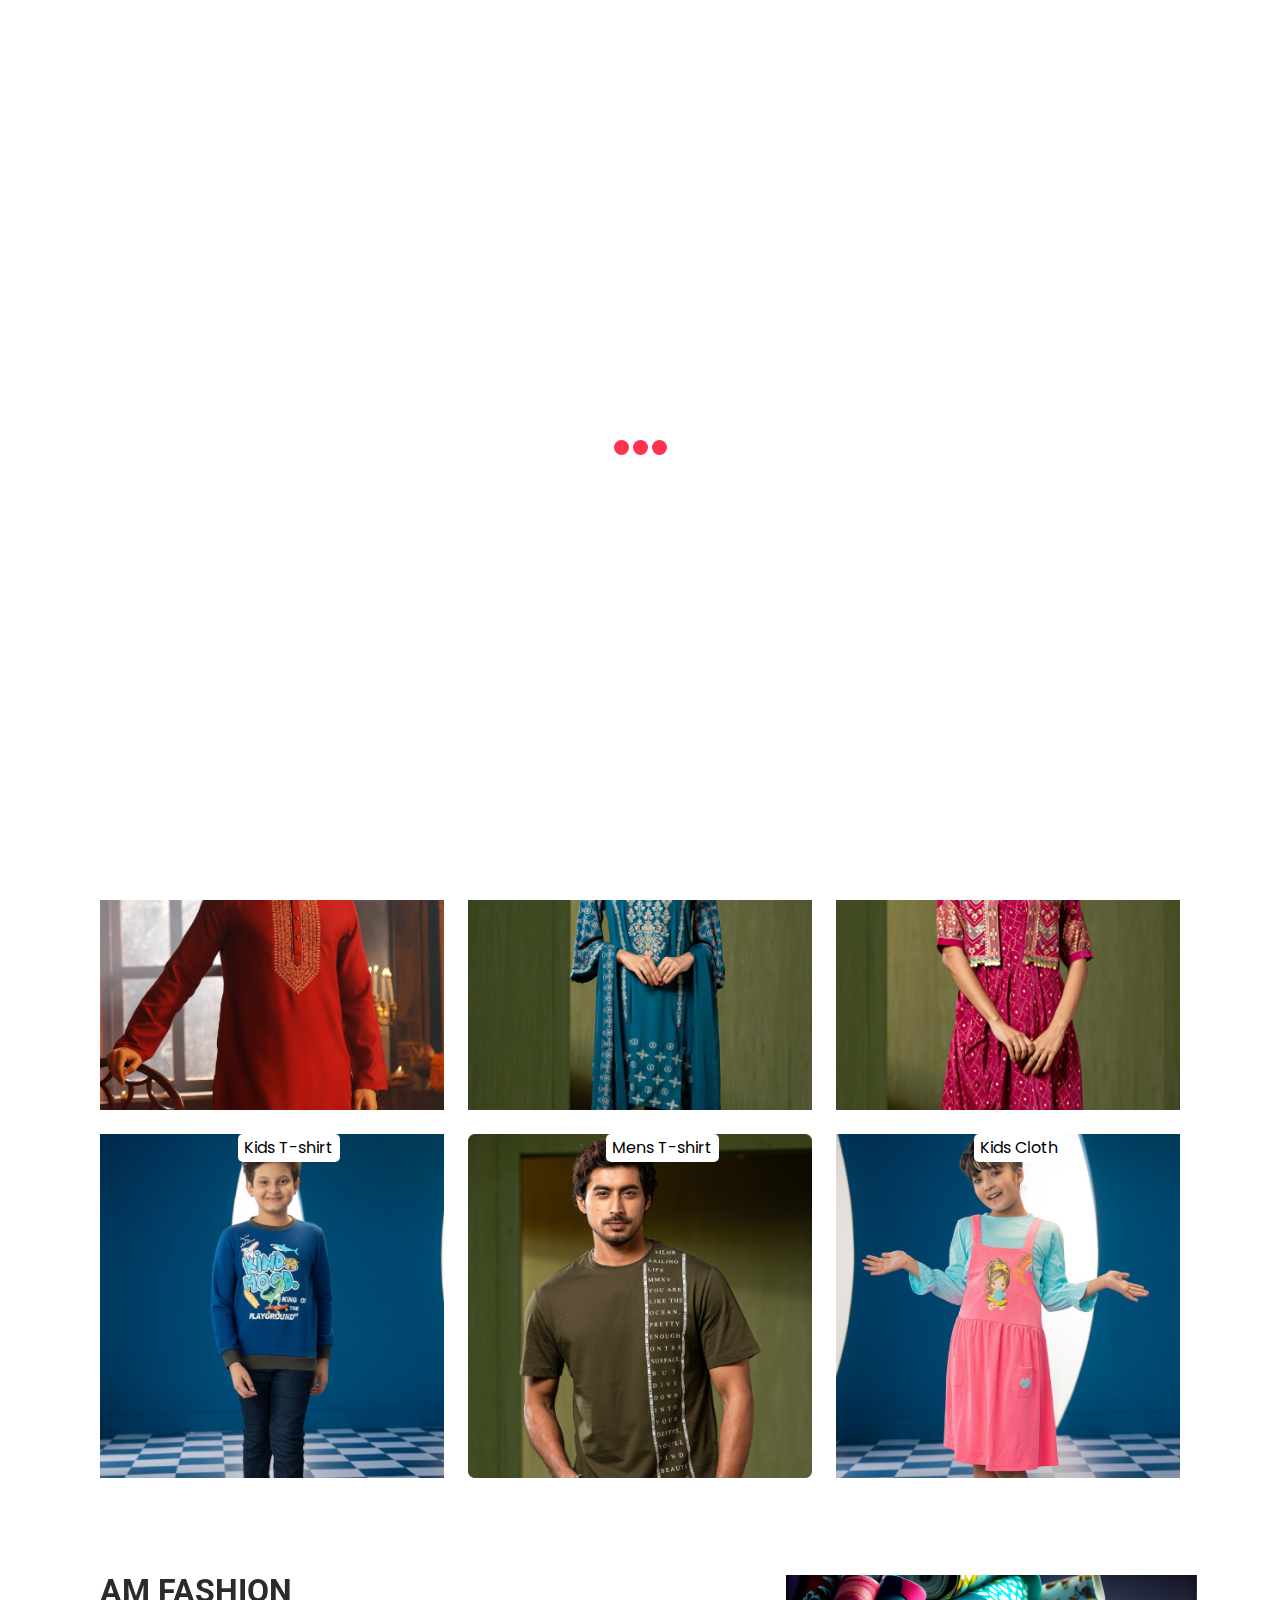
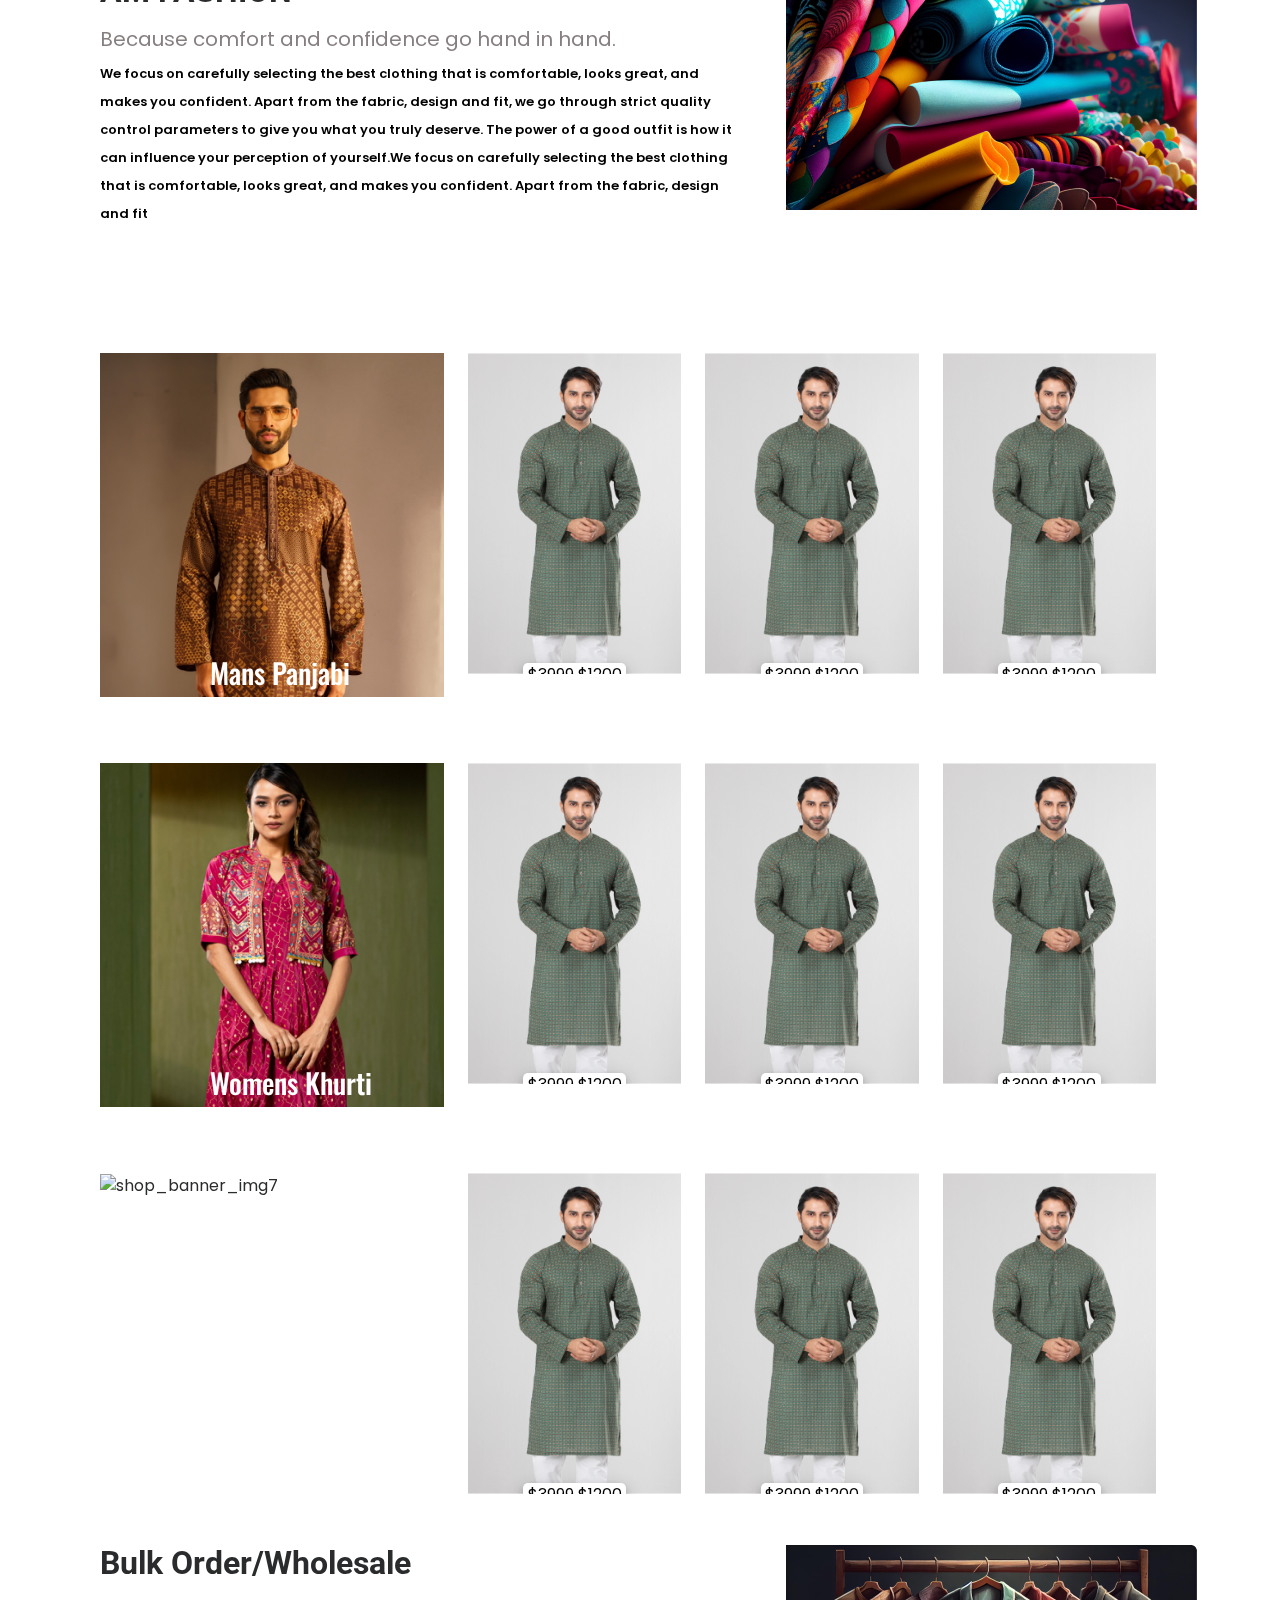
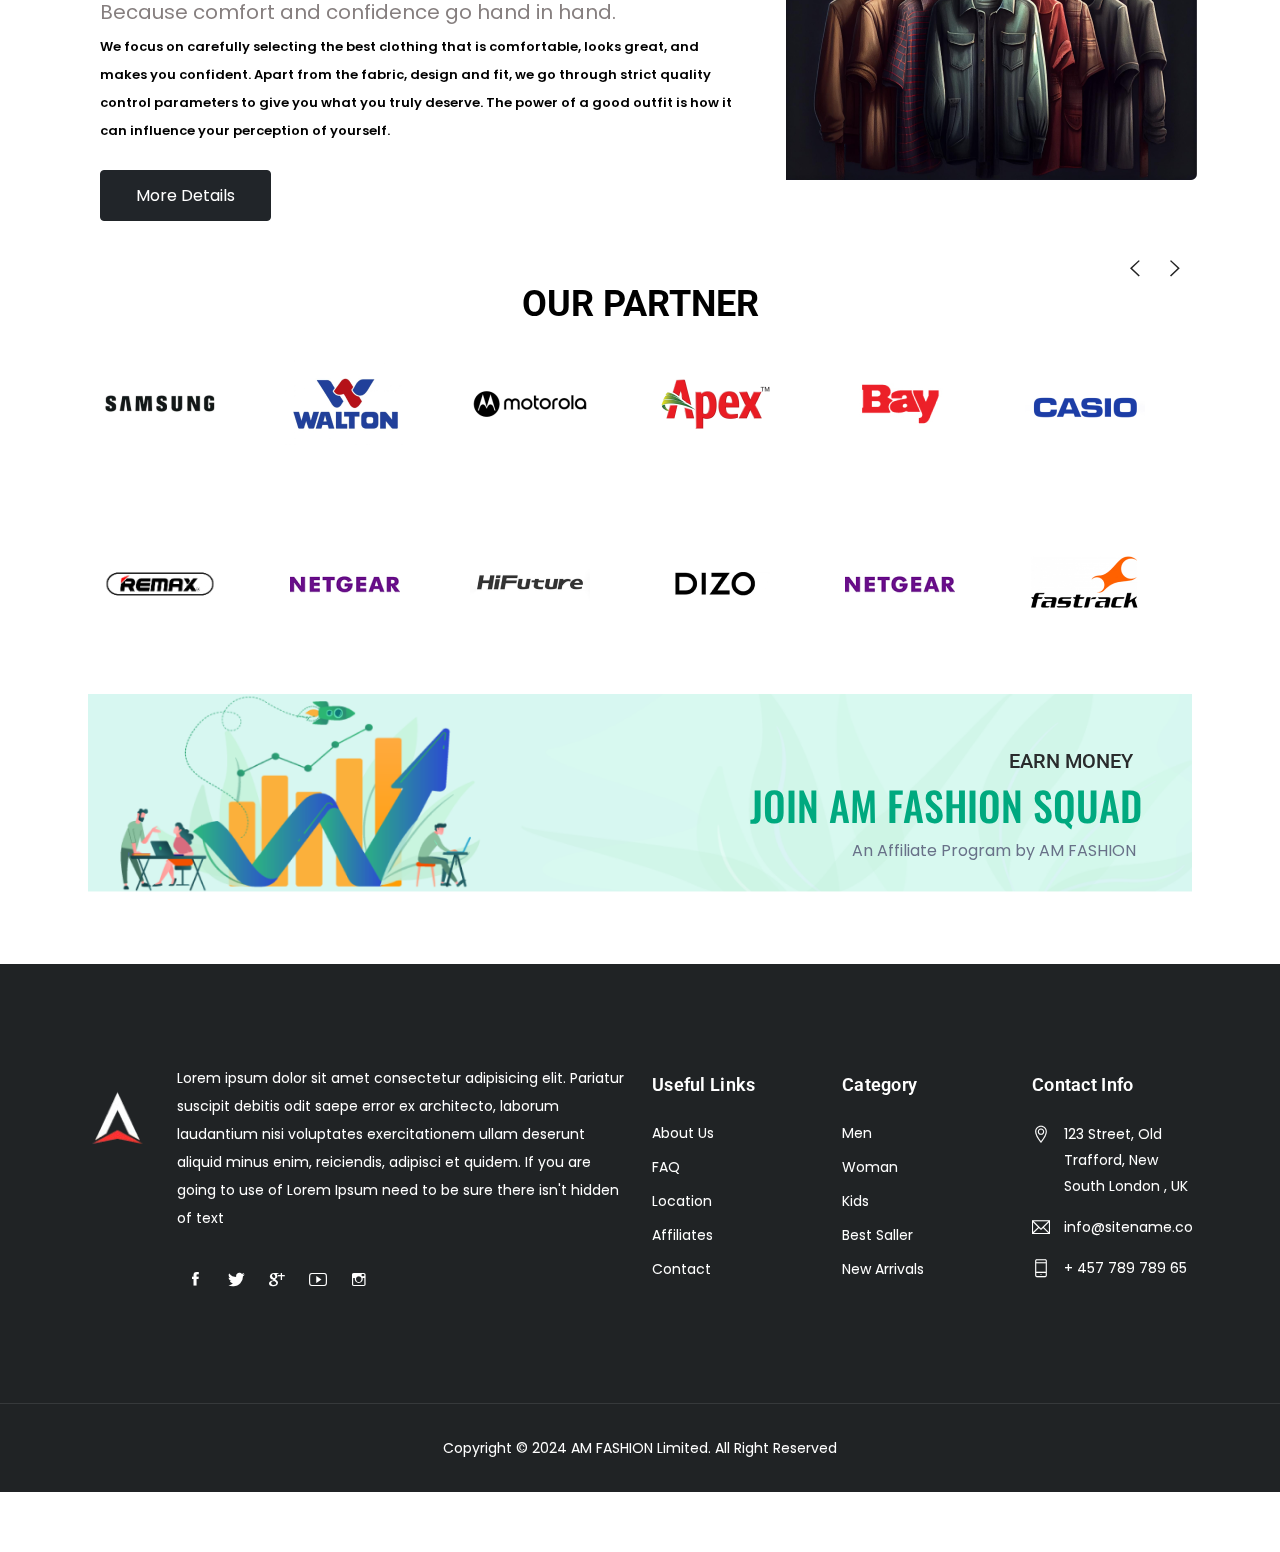
==== index.html @ b5b40fca "responsiveness & cart items added" ====
<!DOCTYPE html>
<html lang="en">

<head>
    <!-- Meta -->
    <meta charset="utf-8">
    <meta http-equiv="X-UA-Compatible" content="IE=edge">
    <meta content="Anil z" name="author">
    <meta name="viewport" content="width=device-width, initial-scale=1">
    <meta name="description"
        content="Shopwise is Powerful features and You Can Use The Perfect Build this Template For Any eCommerce Website. The template is built for sell Fashion Products, Shoes, Bags, Cosmetics, Clothes, Sunglasses, Furniture, Kids Products, Electronics, Stationery Products and Sporting Goods.">
    <meta name="keywords"
        content="ecommerce, electronics store, Fashion store, furniture store,  bootstrap 4, clean, minimal, modern, online store, responsive, retail, shopping, ecommerce store">

    <!-- SITE TITLE -->
    <title>AM FASHION</title>
    <!-- Favicon Icon -->
    <link rel="shortcut icon" type="image/x-icon" href="assets/images/Logo (1).png">
    <!-- Animation CSS -->
    <link rel="stylesheet" href="assets/css/animate.css">
    <!-- Latest Bootstrap min CSS -->
    <link rel="stylesheet" href="assets/bootstrap/css/bootstrap.min.css">
    <!-- Google Font -->
    <link href="https://fonts.googleapis.com/css?family=Roboto:100,300,400,500,700,900&display=swap" rel="stylesheet">
    <link href="https://fonts.googleapis.com/css?family=Poppins:200,300,400,500,600,700,800,900&display=swap"
        rel="stylesheet">

    <!-- font Oswald -->
    <link rel="preconnect" href="https://fonts.googleapis.com">
    <link rel="preconnect" href="https://fonts.gstatic.com" crossorigin>
    <link href="https://fonts.googleapis.com/css2?family=Oswald:wght@200..700&display=swap" rel="stylesheet">


    <!-- Icon Font CSS -->
    <link rel="stylesheet" href="assets/css/all.min.css">
    <link rel="stylesheet" href="assets/css/ionicons.min.css">
    <link rel="stylesheet" href="assets/css/themify-icons.css">
    <link rel="stylesheet" href="assets/css/linearicons.css">
    <link rel="stylesheet" href="assets/css/flaticon.css">
    <link rel="stylesheet" href="assets/css/simple-line-icons.css">
    <!--- owl carousel CSS-->
    <link rel="stylesheet" href="assets/owlcarousel/css/owl.carousel.min.css">
    <link rel="stylesheet" href="assets/owlcarousel/css/owl.theme.css">
    <link rel="stylesheet" href="assets/owlcarousel/css/owl.theme.default.min.css">
    <!-- Magnific Popup CSS -->
    <link rel="stylesheet" href="assets/css/magnific-popup.css">
    <!-- Slick CSS -->
    <link rel="stylesheet" href="assets/css/slick.css">
    <link rel="stylesheet" href="assets/css/slick-theme.css">
    <!-- Style CSS -->
    <link rel="stylesheet" href="assets/css/style.css">
    <link rel="stylesheet" href="assets/css/responsive.css">

</head>

<body>

    <!-- LOADER -->
    <div class="preloader">
        <div class="lds-ellipsis">
            <span></span>
            <span></span>
            <span></span>
        </div>
    </div>
    <!-- END LOADER -->
    <!-- START HEADER -->
    <header class="header_wrap fixed-top header_with_topbar">
        <div class="top-header">
            <div class="container">
                <div class="row align-items-center">
                    <div class="col-12">
                        <ul class="contact_detail text-center">
                            <li></i><span>50% offer for New Products</span></li>
                            <li><a href="" class="Shop">Shop Now</a></li>
                        </ul>
                    </div>
                </div>
            </div>
        </div>
        <div class="bottom_header dark_skin main_menu_uppercase">
            <div class="">
                <nav class="navbar navbar-expand-lg"> 
                    <a class="navbar-brand" href="index.html">
                        <img class="" src="assets/images/Rectangle.png" alt="logo">
                        <span class="am-logo">AM FASHION</span>
                    </a>
                    <button class="navbar-toggler" type="button" data-bs-toggle="collapse" data-bs-target="#navbarSupportedContent" aria-expanded="false"> 
                        <span class="ion-android-menu"></span>
                    </button>
                    <div class="collapse navbar-collapse justify-content-center" id="navbarSupportedContent">
                        <ul class="navbar-nav">
                            <li class="dropdown dropdown-mega-menu">
                                <a class="dropdown-toggle nav-link" href="shop.html" data-bs-toggle="dropdown">Shop</a>
                                <div class="dropdown-menu">
                                    <ul class="mega-menu d-lg-flex">
                                        <li class="mega-menu-col col-lg-6">
                                            <h3 class="droph3">MEN -></h3>
                                            <ul class="d-lg-flex">
                                                <li class="col-lg-4 ">
                                                    <ul class="mega-ul"> 
                                                        <li class="dropdown-header">T-Shirt</li>
                                                        <li><a class="dropdown-item nav-link nav_item" href="shop-list.html">Regular T-shirt</a></li>
                                                        <li><a class="dropdown-item nav-link nav_item" href="shop-list-left-sidebar.html">Regular T-shirt</a></li>
                                                        <li><a class="dropdown-item nav-link nav_item" href="shop-list-right-sidebar.html">Regular T-shirt</a></li>
                                                        <li><a class="dropdown-item nav-link nav_item" href="shop-left-sidebar.html">Regular T-shirt</a></li>
                                                    </ul>
                                                </li>
                                                <li class=" col-lg-4">
                                                    <ul> 
                                                        <li class="dropdown-header">Jeans</li>
                                                        <li><a class="dropdown-item nav-link nav_item" href="shop-list.html">Regular T-shirt</a></li>
                                                        <li><a class="dropdown-item nav-link nav_item" href="shop-list-left-sidebar.html">Regular T-shirt</a></li>
                                                        <li><a class="dropdown-item nav-link nav_item" href="shop-list-right-sidebar.html">Regular T-shirt</a></li>
                                                        <li><a class="dropdown-item nav-link nav_item" href="shop-left-sidebar.html">Regular T-shirt</a></li>
                                                    </ul>
                                                </li>
                                                <li class="mega-menu-col col-lg-4">
                                                    <ul> 
                                                        <li class="dropdown-header">Accessories</li>
                                                        <li><a class="dropdown-item nav-link nav_item" href="shop-list.html">Regular T-shirt</a></li>
                                                        <li><a class="dropdown-item nav-link nav_item" href="shop-list-left-sidebar.html">Regular T-shirt</a></li>
                                                        <li><a class="dropdown-item nav-link nav_item" href="shop-list-right-sidebar.html">Regular T-shirt</a></li>
                                                        <li><a class="dropdown-item nav-link nav_item" href="shop-left-sidebar.html">Regular T-shirt</a></li>
                                                    </ul>
                                                </li>
                                            </ul>
                                        </li>
                                        <li class="mega-menu-col col-lg-4">
                                            <h3 class="droph3">WOMEN</h3>
                                            <ul class="d-lg-flex">
                                                <li class="col-lg-6">
                                                    <ul> 
                                                        <li class="dropdown-header">T-Shirt</li>
                                                        <li><a class="dropdown-item nav-link nav_item" href="shop-list.html">Regular T-shirt</a></li>
                                                        <li><a class="dropdown-item nav-link nav_item" href="shop-list-left-sidebar.html">Regular T-shirt</a></li>
                                                        <li><a class="dropdown-item nav-link nav_item" href="shop-list-right-sidebar.html">Regular T-shirt</a></li>
                                                        <li><a class="dropdown-item nav-link nav_item" href="shop-left-sidebar.html">Regular T-shirt</a></li>
                                                    </ul>
                                                </li>
                                                <li class=" col-lg-6">
                                                    <ul> 
                                                        <li class="dropdown-header">Jeans</li>
                                                        <li><a class="dropdown-item nav-link nav_item" href="shop-list.html">Regular T-shirt</a></li>
                                                        <li><a class="dropdown-item nav-link nav_item" href="shop-list-left-sidebar.html">Regular T-shirt</a></li>
                                                        <li><a class="dropdown-item nav-link nav_item" href="shop-list-right-sidebar.html">Regular T-shirt</a></li>
                                                        <li><a class="dropdown-item nav-link nav_item" href="shop-left-sidebar.html">Regular T-shirt</a></li>
                                                    </ul>
                                                </li>
                                            </ul>
                                        </li>
                                        <li class="mega-menu-col col-lg-2">
                                            <h3 class="droph3">KIDS</h3>
                                            <ul class="d-lg-flex">
                                                <li class="col-lg-2">
                                                    <ul> 
                                                        <li class="dropdown-header">T-Shirt</li>
                                                        <li><a class="dropdown-item nav-link nav_item" href="shop-list.html">Regular T-shirt</a></li>
                                                        <li><a class="dropdown-item nav-link nav_item" href="shop-list-left-sidebar.html">Regular T-shirt</a></li>
                                                        <li><a class="dropdown-item nav-link nav_item" href="shop-list-right-sidebar.html">Regular T-shirt</a></li>
                                                        <li><a class="dropdown-item nav-link nav_item" href="shop-left-sidebar.html">Regular T-shirt</a></li>
                                                    </ul>
                                                </li>
                                            </ul>
                                        </li>
                                    </ul>
                                    <ul class="mega-menu d-lg-flex">
                                        <li class="mega-menu-col col-lg-6">
                                            <ul class="d-lg-flex">
                                                <li class="col-lg-4 ">
                                                    <ul class="mega-ul"> 
                                                        <li class="dropdown-header">T-Shirt</li>
                                                        <li><a class="dropdown-item nav-link nav_item" href="shop-list.html">Regular T-shirt</a></li>
                                                        <li><a class="dropdown-item nav-link nav_item" href="shop-list-left-sidebar.html">Regular T-shirt</a></li>
                                                        <li><a class="dropdown-item nav-link nav_item" href="shop-list-right-sidebar.html">Regular T-shirt</a></li>
                                                        <li><a class="dropdown-item nav-link nav_item" href="shop-left-sidebar.html">Regular T-shirt</a></li>
                                                    </ul>
                                                </li>
                                                <li class=" col-lg-4">
                                                    <ul> 
                                                        <li class="dropdown-header">Jeans</li>
                                                        <li><a class="dropdown-item nav-link nav_item" href="shop-list.html">Regular T-shirt</a></li>
                                                        <li><a class="dropdown-item nav-link nav_item" href="shop-list-left-sidebar.html">Regular T-shirt</a></li>
                                                        <li><a class="dropdown-item nav-link nav_item" href="shop-list-right-sidebar.html">Regular T-shirt</a></li>
                                                        <li><a class="dropdown-item nav-link nav_item" href="shop-left-sidebar.html">Regular T-shirt</a></li>
                                                    </ul>
                                                </li>
                                                <li class="mega-menu-col col-lg-4">
                                                    <ul> 
                                                        <li class="dropdown-header">Accessories</li>
                                                        <li><a class="dropdown-item nav-link nav_item" href="shop-list.html">Regular T-shirt</a></li>
                                                        <li><a class="dropdown-item nav-link nav_item" href="shop-list-left-sidebar.html">Regular T-shirt</a></li>
                                                        <li><a class="dropdown-item nav-link nav_item" href="shop-list-right-sidebar.html">Regular T-shirt</a></li>
                                                        <li><a class="dropdown-item nav-link nav_item" href="shop-left-sidebar.html">Regular T-shirt</a></li>
                                                    </ul>
                                                </li>
                                            </ul>
                                        </li>
                                        <li class="mega-menu-col col-lg-4">
                                            <ul class="d-lg-flex">
                                                <li class="col-lg-6">
                                                    <ul> 
                                                        <li class="dropdown-header">T-Shirt</li>
                                                        <li><a class="dropdown-item nav-link nav_item" href="shop-list.html">Regular T-shirt</a></li>
                                                        <li><a class="dropdown-item nav-link nav_item" href="shop-list-left-sidebar.html">Regular T-shirt</a></li>
                                                        <li><a class="dropdown-item nav-link nav_item" href="shop-list-right-sidebar.html">Regular T-shirt</a></li>
                                                        <li><a class="dropdown-item nav-link nav_item" href="shop-left-sidebar.html">Regular T-shirt</a></li>
                                                    </ul>
                                                </li>
                                                <li class=" col-lg-6">
                                                    <ul> 
                                                        <li class="dropdown-header">Jeans</li>
                                                        <li><a class="dropdown-item nav-link nav_item" href="shop-list.html">Regular T-shirt</a></li>
                                                        <li><a class="dropdown-item nav-link nav_item" href="shop-list-left-sidebar.html">Regular T-shirt</a></li>
                                                        <li><a class="dropdown-item nav-link nav_item" href="shop-list-right-sidebar.html">Regular T-shirt</a></li>
                                                        <li><a class="dropdown-item nav-link nav_item" href="shop-left-sidebar.html">Regular T-shirt</a></li>
                                                    </ul>
                                                </li>
                                            </ul>
                                        </li>
                                        <li class="mega-menu-col col-lg-2">
                                            <ul class="d-lg-flex">
                                                <li class="col-lg-2">
                                                    <ul> 
                                                        <li class="dropdown-header">T-Shirt</li>
                                                        <li><a class="dropdown-item nav-link nav_item" href="shop-list.html">Regular T-shirt</a></li>
                                                        <li><a class="dropdown-item nav-link nav_item" href="shop-list-left-sidebar.html">Regular T-shirt</a></li>
                                                        <li><a class="dropdown-item nav-link nav_item" href="shop-list-right-sidebar.html">Regular T-shirt</a></li>
                                                        <li><a class="dropdown-item nav-link nav_item" href="shop-left-sidebar.html">Regular T-shirt</a></li>
                                                    </ul>
                                                </li>
                                            </ul>
                                        </li>
                                    </ul>
                                    <ul class="mega-menu d-lg-flex">
                                        <li class="mega-menu-col col-lg-6">
                                            <ul class="d-lg-flex">
                                                <li class="col-lg-4 ">
                                                    <ul class="mega-ul"> 
                                                        <li class="dropdown-header">T-Shirt</li>
                                                        <li><a class="dropdown-item nav-link nav_item" href="shop-list.html">Regular T-shirt</a></li>
                                                        <li><a class="dropdown-item nav-link nav_item" href="shop-list-left-sidebar.html">Regular T-shirt</a></li>
                                                        <li><a class="dropdown-item nav-link nav_item" href="shop-list-right-sidebar.html">Regular T-shirt</a></li>
                                                        <li><a class="dropdown-item nav-link nav_item" href="shop-left-sidebar.html">Regular T-shirt</a></li>
                                                    </ul>
                                                </li>
                                                <li class=" col-lg-4">
                                                    <ul> 
                                                        <li class="dropdown-header">Jeans</li>
                                                        <li><a class="dropdown-item nav-link nav_item" href="shop-list.html">Regular T-shirt</a></li>
                                                        <li><a class="dropdown-item nav-link nav_item" href="shop-list-left-sidebar.html">Regular T-shirt</a></li>
                                                        <li><a class="dropdown-item nav-link nav_item" href="shop-list-right-sidebar.html">Regular T-shirt</a></li>
                                                        <li><a class="dropdown-item nav-link nav_item" href="shop-left-sidebar.html">Regular T-shirt</a></li>
                                                    </ul>
                                                </li>
                                                <li class="mega-menu-col col-lg-4">
                                                    <ul> 
                                                        <li class="dropdown-header">Accessories</li>
                                                        <li><a class="dropdown-item nav-link nav_item" href="shop-list.html">Regular T-shirt</a></li>
                                                        <li><a class="dropdown-item nav-link nav_item" href="shop-list-left-sidebar.html">Regular T-shirt</a></li>
                                                        <li><a class="dropdown-item nav-link nav_item" href="shop-list-right-sidebar.html">Regular T-shirt</a></li>
                                                        <li><a class="dropdown-item nav-link nav_item" href="shop-left-sidebar.html">Regular T-shirt</a></li>
                                                    </ul>
                                                </li>
                                            </ul>
                                        </li>
                                        <li class="mega-menu-col col-lg-4">
                                            <ul class="d-lg-flex">
                                                <li class="col-lg-6">
                                                    <ul> 
                                                        <li class="dropdown-header">T-Shirt</li>
                                                        <li><a class="dropdown-item nav-link nav_item" href="shop-list.html">Regular T-shirt</a></li>
                                                        <li><a class="dropdown-item nav-link nav_item" href="shop-list-left-sidebar.html">Regular T-shirt</a></li>
                                                        <li><a class="dropdown-item nav-link nav_item" href="shop-list-right-sidebar.html">Regular T-shirt</a></li>
                                                        <li><a class="dropdown-item nav-link nav_item" href="shop-left-sidebar.html">Regular T-shirt</a></li>
                                                    </ul>
                                                </li>
                                                <li class=" col-lg-6">
                                                    <ul> 
                                                        <li class="dropdown-header">Jeans</li>
                                                        <li><a class="dropdown-item nav-link nav_item" href="shop-list.html">Regular T-shirt</a></li>
                                                        <li><a class="dropdown-item nav-link nav_item" href="shop-list-left-sidebar.html">Regular T-shirt</a></li>
                                                        <li><a class="dropdown-item nav-link nav_item" href="shop-list-right-sidebar.html">Regular T-shirt</a></li>
                                                        <li><a class="dropdown-item nav-link nav_item" href="shop-left-sidebar.html">Regular T-shirt</a></li>
                                                    </ul>
                                                </li>
                                            </ul>
                                        </li>
                                        <li class="mega-menu-col col-lg-2">
                                            <ul class="d-lg-flex">
                                                <li class="col-lg-2">
                                                    <ul> 
                                                        <li class="dropdown-header">T-Shirt</li>
                                                        <li><a class="dropdown-item nav-link nav_item" href="shop-list.html">Regular T-shirt</a></li>
                                                        <li><a class="dropdown-item nav-link nav_item" href="shop-list-left-sidebar.html">Regular T-shirt</a></li>
                                                        <li><a class="dropdown-item nav-link nav_item" href="shop-list-right-sidebar.html">Regular T-shirt</a></li>
                                                        <li><a class="dropdown-item nav-link nav_item" href="shop-left-sidebar.html">Regular T-shirt</a></li>
                                                    </ul>
                                                </li>
                                            </ul>
                                        </li>
                                    </ul>
                                </div>
                            </li>
                        </ul>
                    </div>
                    <div class="product_search_form">
                        <div class="form">
                            <i class="fa fa-search"></i>
                            <input type="text" class="form-control form-input" placeholder="Search Product Titles or Tags">
                        </div>
                    </div>
                    <ul class="navbar-nav attr-nav align-items-center"  id="navbarSupportedContent">
                        <li class="dropdown cart_dropdown"><a class="nav-link cart_trigger" href="#" data-bs-toggle="dropdown"><i class="linearicons-cart"></i><span class="cart_count">2</span></a>
                            <div class="cart_box dropdown-menu dropdown-menu-right">
                                <ul class="cart_list" style="max-height: 600px !important">
                                        <li>
                                            <a href="#" class="item_remove"><i class="ion-close"></i></a>
                                            <a href="#"><img src="assets/images/image 19.png" alt="cart_thumb2">Ornare sed consequat</a>
                                            <span class="cart_quantity">Color: 
                                            <span class="cart_amount">
                                                <select name="" id="">
                                                    <option value="Green">Green</option>
                                                    <option value="Red">Red</option>
                                                    <option value="Yellow">Yellow</option>
                                                </select>
                                            </span></span>
                                            <span class="cart_quantity">Size: 
                                                <span class="cart_amount">
                                                    <select name="" id="">
                                                        <option value="Green">L</option>
                                                        <option value="Red">XL</option>
                                                        <option value="Yellow">XXL</option>
                                                    </select>
                                                </span></span>
                                            <span class="cart_quantity">Unit Price:<span class="cart_amount"> <span class="price_symbole">$81.00</span></span></span>
                                          
                                        </li>
                                        <li>
                                            <a href="#" class="item_remove"><i class="ion-close"></i></a>
                                            <a href="#"><img src="assets/images/image 22.png" alt="cart_thumb2">Ornare sed consequat</a>
                                            <span class="cart_quantity">Color: 
                                            <span class="cart_amount">
                                                <select name="" id="">
                                                    <option value="Green">Green</option>
                                                    <option value="Red">Red</option>
                                                    <option value="Yellow">Yellow</option>
                                                </select>
                                            </span></span>
                                            <span class="cart_quantity">Size: 
                                                <span class="cart_amount">
                                                    <select name="" id="">
                                                        <option value="Green">L</option>
                                                        <option value="Red">XL</option>
                                                        <option value="Yellow">XXL</option>
                                                    </select>
                                                </span></span>
                                            <span class="cart_quantity">Unit Price:<span class="cart_amount"> <span class="price_symbole">$81.00</span></span></span>
                                          
                                        </li>
                                        <li>
                                            <a href="#" class="item_remove"><i class="ion-close"></i></a>
                                            <a href="#"><img src="assets/images/image 8 (4).png" alt="cart_thumb2">Ornare sed consequat</a>
                                            <span class="cart_quantity">Color: 
                                            <span class="cart_amount">
                                                <select name="" id="">
                                                    <option value="Green">Green</option>
                                                    <option value="Red">Red</option>
                                                    <option value="Yellow">Yellow</option>
                                                </select>
                                            </span></span>
                                            <span class="cart_quantity">Size: 
                                                <span class="cart_amount">
                                                    <select name="" id="">
                                                        <option value="Green">L</option>
                                                        <option value="Red">XL</option>
                                                        <option value="Yellow">XXL</option>
                                                    </select>
                                                </span></span>
                                            <span class="cart_quantity">Unit Price:<span class="cart_amount"> <span class="price_symbole">$81.00</span></span></span>
                                        </li>
                                        <h5 class="p-2">You May Also LIKE</h5>
                                        <div class="col-md-12 p-2">
                                            <div id="carouselExample" class="carousel slide">
                                                <div class="carousel-inner">
                                                  <div class="carousel-item active ">
                                                    <div class="col-12 row">
                                                        <div class="col-4"><img src="/assets/images/image 8 (1).png" alt=""></div>
                                                        <div class="col-4"><img src="/assets/images/image 8 (2).png" alt=""></div>
                                                        <div class="col-4"><img src="/assets/images/image 8 (3).png" alt=""></div>
                                                    </div>
                                                  </div>
                                                  <div class="carousel-item">
                                                    <div class="col-12 row">
                                                        <div class="col-4"><img src="/assets/images/image 8 (4).png" alt=""></div>
                                                        <div class="col-4"><img src="/assets/images/image 8 (5).png" alt=""></div>
                                                        <div class="col-4"><img src="/assets/images/image 8 (6).png" alt=""></div>
                                                    </div>
                                                  </div>                 
                                                </div>
                                                <button class="carousel-control-prev" type="button" data-bs-target="#carouselExample" data-bs-slide="prev">
                                                  <span class="carousel-control-prev-icon" aria-hidden="false"></span>
                                                  <span class="visually-hidden">Previous</span>
                                                </button>
                                                <button class="carousel-control-next" type="button" data-bs-target="#carouselExample" data-bs-slide="next">
                                                  <span class="carousel-control-next-icon" aria-hidden="true"></span>
                                                  <span class="visually-hidden">Next</span>
                                                </button>
                                              </div>
                                        </div>
                                        <div class="cart_footer">
                                            <p class="cart_total"><strong>Subtotal:</strong> <span class="cart_price"> <span class="price_symbole">$</span></span>159.00</p>
                                            <p class="cart_buttons"><a href="#" class="btn btn-fill-line btn-radius view-cart">Checkout</a></p>
                                        </div>
                                </ul>
                            </div>
                        </li>
                        <li>
                            <a href="#" class="nav-link"><i class="linearicons-user"></i><span class="log">Log
                                    in</span></a>
                        </li>

                    </ul>
                </nav>
            </div>
        </div>
    </header>
    <!-- END HEADER -->
    
    <div class="mb-3"></div>

    <!-- START SECTION BANNER -->
    <div class="banner_section slide_medium shop_banner_slider staggered-animation-wrap">
        <div id="carouselExampleControls" class="carousel slide carousel-fade light_arrow" data-bs-ride="carousel">
            <div class="carousel-inner">
                <div class="carousel-item active background_bg" data-img-src="assets/images/banner1.jpg"></div>
                <div class="carousel-item background_bg" data-img-src="assets/images/banner2.jpg"></div>
                <div class="carousel-item background_bg" data-img-src="assets/images/banner3.jpg"></div>
            </div>
            <a class="carousel-control-prev" href="#carouselExampleControls" role="button" data-bs-slide="prev"><i
                    class="ion-chevron-left"></i></a>
            <a class="carousel-control-next" href="#carouselExampleControls" role="button" data-bs-slide="next"><i
                    class="ion-chevron-right"></i></a>
        </div>
    </div>
    <!-- END SECTION BANNER -->


    <!-- START SECTION BANNER -->

    <div class="section pb_20 small_pt">
        <div class="custom-container">
            <div class="row ">
                <div class="col-12">
                    <div class="heading_tab_header">
                        <div class="heading_s2">
                            <h4>NEW ARRIVAL</h4>
                        </div>
                    </div>
                </div>
                <div class="col-md-4 col-sm-6 col-xs-6">
                    <div class="sale-banner mb-3 mb-md-4">
                        <a class="hover_effect1" href="#">
                            <div class="first_arrival">
                                <p class="arrival_text"> Mans Panjabi </p>
                            </div>
                            <img class="arrival_img" src="assets/images/image 10.png" alt="shop_banner_img7">
                        </a>
                    </div>
                </div>
                <div class="col-md-4 col-sm-6 col-xs-6">
                    <div class="sale-banner mb-3 mb-md-4">
                        <a class="hover_effect1" href="#">
                            <div class="first_arrival">
                                <p class="arrival_text">Womens Khurti</p>
                            </div>
                            <img class="arrival_img" src="assets/images/image 19.png" alt="shop_banner_img8">
                        </a>
                    </div>
                </div>
                <div class="col-md-4 col-sm-6 col-xs-6">
                    <div class="sale-banner mb-3 mb-md-4">
                        <a class="hover_effect1" href="#">
                            <div class="first_arrival">
                                <p class="arrival_text">Womens Fashion</p>
                            </div>
                            <img class="arrival_img" src="assets/images/image 13.png" alt="shop_banner_img9">
                        </a>
                    </div>
                </div>
                <div  class="col-md-4 col-sm-6 col-xs-6">
                    <div class="sale-banner mb-3 mb-md-4">
                        <a class="hover_effect1" href="#">
                            <div class="first_arrival">
                                <p class="arrival_text">Kids T-shirt</p>
                            </div>
                            <img class="arrival_img" src="assets/images/image 11.png" alt="shop_banner_img7">
                        </a>
                    </div>
                </div>
                <div class="col-md-4 col-sm-6 col-xs-6">
                    <div class="sale-banner mb-3 mb-md-4">
                        <a class="hover_effect1" href="#">
                            <div class="first_arrival">
                                <p class="arrival_text">Mens T-shirt</p>
                            </div>
                            <img class="arrival_img" src="assets/images/Group 9148.png" alt="shop_banner_img8">
                        </a>
                    </div>
                </div>
                <div  class="col-md-4 col-sm-6 col-xs-6">
                    <div class="sale-banner mb-3 mb-md-4">
                        <a class="hover_effect1" href="#">
                            <div class="first_arrival">
                                <p class="arrival_text">Kids Cloth</p>
                            </div>
                            <img class="arrival_img" src="assets/images/image 14.png" alt="shop_banner_img9">
                        </a>
                    </div>
                </div>
            </div>
        </div>
    </div>
    <!-- END SECTION BANNER -->

    <!-- START SECTION SINGLE BANNER -->
    <div class="section pb-0 pt-md-0">
        <div class="custom-containers">
            <div class="row align-items-center">
                <div class="col-md-7">
                    <div class="medium_divider d-none d-md-block clearfix"></div>
                    <div class="trand_banner_text text-center text-md-start">
                        <div class="heading_s1">
                            <h2>AM FASHION</h2>
                        </div>
                        <p class="text_in_about">Because comfort and confidence go hand in hand.</p>
                        <p class="am_about">We focus on carefully selecting the best clothing that is comfortable, looks
                            great, and makes
                            you confident. Apart from the fabric, design and fit, we go through strict quality control
                            parameters to give you what you truly deserve. The power of a good outfit is how it can
                            influence your perception of yourself.We focus on carefully selecting the best clothing that
                            is comfortable, looks great, and makes you confident. Apart from the fabric, design and fit</p>
                    </div>
                    <div class="medium_divider clearfix"></div>
                </div>
                <div class="col-md-5">
                    <div class="text-center trading_img">
                        <img src="assets//images/bannerFs.png" alt="tranding_img" />
                    </div>
                </div>
            </div>
        </div>
    </div>
    <!-- END SECTION SINGLE BANNER -->
    <!-- Shop area start -->
    <div class="section pb_20 small_pt">
        <div class="custom-container">
        <div class="row ">
            <div class="col-md-4">
                <div class="sale-banner mb-3 mb-mdarrival_text-4">
                    <a class="hover_effect1" href="#">
                        <div class="first_arrival">
                            <h3 class="shop_area_text"> Mans Panjabi </h3>
                        </div>
                        <img class="arrival_img" src="assets/images/image 22.png" alt="shop_banner_img7">
                    </a>
                </div>
            </div>
            <div class="col-md-8">
                <div id="carouselExample2" class="carousel slide">
                    <div class="carousel-inner">
                        <div class="carousel-item active">
                          <div class="col-12 row">
                            <div class="col-4">
                               
                                <a class="hover_effect7" href="">
                                    <div class="price_button">
                                        <span>
                                            <del><span>$</span>3999</del>
                                           <span>$</span>1200
                                        </span>
                                       </div>
                                       <img class="arrival_imgs" src="/assets/images/image 8 (1).png" alt="">
                                </a>
                             
                            </div>
                            <div class="col-4">
                               
                                <a class="hover_effect7" href="">
                                    <div class="price_button">
                                        <span>
                                            <del><span>$</span>3999</del>
                                           <span>$</span>1200
                                        </span>
                                       </div>
                                       <img class="arrival_imgs" src="/assets/images/image 8 (1).png" alt="">
                                </a>
                             
                            </div>
                            <div class="col-4">
                               
                                <a class="hover_effect7" href="">
                                    <div class="price_button">
                                        <span>
                                            <del><span>$</span>3999</del>
                                           <span>$</span>1200
                                        </span>
                                       </div>
                                       <img class="arrival_imgs" src="/assets/images/image 8 (1).png" alt="">
                                </a>
                             
                            </div>
                          </div>             
                      </div>
                      <div class="carousel-item  ">
                        <div class="col-12 row">
                            <div class="col-4"><img src="/assets/images/image 8 (1).png" alt=""></div>
                            <div class="col-4"><img src="/assets/images/image 8 (2).png" alt=""></div>
                            <div class="col-4"><img src="/assets/images/image 8 (3).png" alt=""></div>
                        </div>
                      </div>    
                    <button class="carousel-control-prev" type="button" data-bs-target="#carouselExample2" data-bs-slide="prev">
                      <span class="carousel-control-prev-icon" aria-hidden="false"></span>
                      <span class="visually-hidden">Previous</span>
                    </button>
                    <button class="carousel-control-next" type="button" data-bs-target="#carouselExample2" data-bs-slide="next">
                      <span class="carousel-control-next-icon" aria-hidden="true"></span>
                      <span class="visually-hidden">Next</span>
                    </button>
                  </div>
            </div>
        </div>
    </div>
</div>

    <div class="section pb_20 small_pt">
            <div class="custom-container">
            <div class="row ">
                <div class="col-md-4">
                    <div class="sale-banner mb-3 mb-mdarrival_text-4">
                        <a class="hover_effect1" href="#">
                            <div class="first_arrival">
                                <h3 class="shop_area_text"> Womens Khurti </h3>
                            </div>
                            <img class="arrival_img" src="assets/images/image 13.png" alt="shop_banner_img7">
                        </a>
                    </div>
                </div>
                <div class="col-md-8">
                    <div id="carouselExample3" class="carousel slide">
                        <div class="carousel-inner">
                            <div class="carousel-item active">
                              <div class="col-12 row">
                                <div class="col-4">
                                   
                                    <a class="hover_effect7" href="">
                                        <div class="price_button">
                                            <span>
                                                <del><span>$</span>3999</del>
                                               <span>$</span>1200
                                            </span>
                                           </div>
                                           <img class="arrival_imgs" src="/assets/images/image 8 (1).png" alt="">
                                    </a>
                                 
                                </div>
                                <div class="col-4">
                                   
                                    <a class="hover_effect7" href="">
                                        <div class="price_button">
                                            <span>
                                                <del><span>$</span>3999</del>
                                               <span>$</span>1200
                                            </span>
                                           </div>
                                           <img class="arrival_imgs" src="/assets/images/image 8 (1).png" alt="">
                                    </a>
                                 
                                </div>
                                <div class="col-4">
                                   
                                    <a class="hover_effect7" href="">
                                        <div class="price_button">
                                            <span>
                                                <del><span>$</span>3999</del>
                                               <span>$</span>1200
                                            </span>
                                           </div>
                                           <img class="arrival_imgs" src="/assets/images/image 8 (1).png" alt="">
                                    </a>
                                 
                                </div>
                              </div>             
                          </div>
                          <div class="carousel-item  ">
                            <div class="col-12 row">
                                <div class="col-4">
                                   
                                    <a class="hover_effect7" href="">
                                        <div class="price_button">
                                            <span>
                                                <del><span>$</span>3999</del>
                                               <span>$</span>1200
                                            </span>
                                           </div>
                                           <img class="arrival_imgs" src="/assets/images/image 8 (1).png" alt="">
                                    </a>
                                 
                                </div>
                                <div class="col-4">
                                   
                                    <a class="hover_effect7" href="">
                                        <div class="price_button">
                                            <span>
                                                <del><span>$</span>3999</del>
                                               <span>$</span>1200
                                            </span>
                                           </div>
                                           <img class="arrival_imgs" src="/assets/images/image 8 (1).png" alt="">
                                    </a>
                                 
                                </div>
                                <div class="col-4">
                                   
                                    <a class="hover_effect7" href="">
                                        <div class="price_button">
                                            <span>
                                                <del><span>$</span>3999</del>
                                               <span>$</span>1200
                                            </span>
                                           </div>
                                           <img class="arrival_imgs" src="/assets/images/image 8 (1).png" alt="">
                                    </a>
                                 
                                </div>
                              </div>     
                          </div>    
                        <button class="carousel-control-prev" type="button" data-bs-target="#carouselExample3" data-bs-slide="prev">
                          <span class="carousel-control-prev-icon" aria-hidden="false"></span>
                          <span class="visually-hidden">Previous</span>
                        </button>
                        <button class="carousel-control-next" type="button" data-bs-target="#carouselExample3" data-bs-slide="next">
                          <span class="carousel-control-next-icon" aria-hidden="true"></span>
                          <span class="visually-hidden">Next</span>
                        </button>
                      </div>
                </div>
            </div>
        </div>
    </div>
        <div class="section pb_20 small_pt">
            <div class="custom-container">
            <div class="row ">
                <div class="col-md-4">
                    <div class="sale-banner mb-3 mb-mdarrival_text-4">
                        <a class="hover_effect1" href="#">
                            <div class="first_arrival">
                                <h3 class="shop_area_text"> Mans Shirt </h3>
                            </div>
                            <img class="arrival_img" src="assets/images/Image 25.png" alt="shop_banner_img7">
                        </a>
                    </div>
                </div>
                <div class="col-md-8">
                    <div id="carouselExample1" class="carousel slide">
                        <div class="carousel-inner">
                            <div class="carousel-item active">
                                <div class="col-12 row">
                                    <div class="col-4">
                                       
                                        <a class="hover_effect7" href="">
                                            <div class="price_button">
                                                <span>
                                                    <del><span>$</span>3999</del>
                                                   <span>$</span>1200
                                                </span>
                                               </div>
                                               <img class="arrival_imgs" src="/assets/images/image 8 (1).png" alt="">
                                        </a>
                                     
                                    </div>
                                    <div class="col-4">
                                       
                                        <a class="hover_effect7" href="">
                                            <div class="price_button">
                                                <span>
                                                    <del><span>$</span>3999</del>
                                                   <span>$</span>1200
                                                </span>
                                               </div>
                                               <img class="arrival_imgs" src="/assets/images/image 8 (1).png" alt="">
                                        </a>
                                     
                                    </div>
                                    <div class="col-4">
                                       
                                        <a class="hover_effect7" href="">
                                            <div class="price_button">
                                                <span>
                                                    <del><span>$</span>3999</del>
                                                   <span>$</span>1200
                                                </span>
                                               </div>
                                               <img class="arrival_imgs" src="/assets/images/image 8 (1).png" alt="">
                                        </a>
                                     
                                    </div>
                                  </div>            
                          </div>
                          <div class="carousel-item  ">
                            <div class="col-12 row">
                                <div class="col-4">
                                   
                                    <a class="hover_effect7" href="">
                                        <div class="price_button">
                                            <span>
                                                <del><span>$</span>3999</del>
                                               <span>$</span>1200
                                            </span>
                                           </div>
                                           <img class="arrival_imgs" src="/assets/images/image 8 (1).png" alt="">
                                    </a>
                                 
                                </div>
                                <div class="col-4">
                                   
                                    <a class="hover_effect7" href="">
                                        <div class="price_button">
                                            <span>
                                                <del><span>$</span>3999</del>
                                               <span>$</span>1200
                                            </span>
                                           </div>
                                           <img class="arrival_imgs" src="/assets/images/image 8 (1).png" alt="">
                                    </a>
                                 
                                </div>
                                <div class="col-4">
                                   
                                    <a class="hover_effect7" href="">
                                        <div class="price_button">
                                            <span>
                                                <del><span>$</span>3999</del>
                                               <span>$</span>1200
                                            </span>
                                           </div>
                                           <img class="arrival_imgs" src="/assets/images/image 8 (1).png" alt="">
                                    </a>
                                 
                                </div>
                              </div>  
                          </div>    
                        <button class="carousel-control-prev" type="button" data-bs-target="#carouselExample1" data-bs-slide="prev">
                          <span class="carousel-control-prev-icon" aria-hidden="false"></span>
                          <span class="visually-hidden">Previous</span>
                        </button>
                        <button class="carousel-control-next" type="button" data-bs-target="#carouselExample1" data-bs-slide="next">
                          <span class="carousel-control-next-icon" aria-hidden="true"></span>
                          <span class="visually-hidden">Next</span>
                        </button>
                      </div>
                </div>
            </div>
        </div>
        </div>
    <!-- Shop area end -->
    <!-- START SECTION SINGLE BANNER -->
    <div class="section  pb-0 pt-md-0">
        <div class="custom-containers">
            <div class="row align-items-center flex-row-reverse">
                <div class="col-md-5">
                    <div class="text-center trading_img">
                        <img src="assets//images/banner-left.png" alt="tranding_img" />
                    </div>
                </div>
                <div class="col-md-7">
                    <div class="medium_divider d-none d-md-block clearfix"></div>
                    <div class="trand_banner_text text-center text-md-start">
                        <div class="heading_s1">
                            <h2>Bulk Order/Wholesale</h2>
                        </div>
                        <p class="text_in_about">Because comfort and confidence go hand in hand.</p>
                        <p class="am_about">We focus on carefully selecting the best clothing that is comfortable, looks
                            great, and makes you confident. Apart from the fabric, design and fit, we go through strict
                            quality control parameters to give you what you truly deserve. The power of a good outfit is
                            how it can influence your perception of yourself.</p>
                        <button class="btn btn-dark">More Details</button>
                    </div>
                    <div class="medium_divider clearfix"></div>
                </div>
            </div>
        </div>
    </div>
    <!-- END SECTION SINGLE BANNER -->
    <!-- START SECTION CLIENT LOGO -->
    <div class="section pt-0 small_pb">
        <div class="custom-container">
            <div class="row">
                <div class="col-md-12">
                    <div class="heading_tab_headers">
                        <div class="headings_s2">
                            <h2>OUR PARTNER</h4>
                        </div>
                    </div>
                </div>
            </div>
            <div class="row">
                <div class="col-12">
                    <div class="client_logo carousel_slider owl-carousel owl-theme nav_style3" data-dots="false"
                        data-nav="true" data-margin="30" data-loop="true" data-autoplay="true"
                        data-responsive='{"0":{"items": "2"}, "480":{"items": "3"}, "767":{"items": "4"}, "991":{"items": "5"}, "1199":{"items": "6"}}'>
                        <div class="item">
                            <div class="cl_logo">
                                <img src="assets/images/Frame 19.png" alt="cl_logo" />
                            </div>
                        </div>
                        <div class="item">
                            <div class="cl_logo">
                                <img src="assets/images/Frame 17.png" alt="cl_logo" />
                            </div>
                        </div>
                        <div class="item">
                            <div class="cl_logo">
                                <img src="assets/images/Frame 22.png" alt="cl_logo" />
                            </div>
                        </div>
                        <div class="item">
                            <div class="cl_logo">
                                <img src="assets/images/Frame 18.png" alt="cl_logo" />
                            </div>
                        </div>
                        <div class="item">
                            <div class="cl_logo">
                                <img src="assets/images/Frame 9.png" alt="cl_logo" />
                            </div>
                        </div>
                        <div class="item">
                            <div class="cl_logo">
                                <img src="assets/images/Frame 20.png" alt="cl_logo" />
                            </div>
                        </div>
                        <div class="item">
                            <div class="cl_logo">
                                <img src="assets/images/Frame 22.png" alt="cl_logo" />
                            </div>
                        </div>
                    </div>
                </div>
            </div>
        </div>
    </div>
    <div class="section pt-0 small_pb">
        <div class="custom-container">
            <div class="row">
                <div class="col-12">
                    <div class="client_logo carousel_slider owl-carousel owl-theme nav_style3" data-dots="false"
                        data-margin="30" data-loop="true" data-autoplay="true"
                        data-responsive='{"0":{"items": "2"}, "480":{"items": "3"}, "767":{"items": "4"}, "991":{"items": "5"}, "1199":{"items": "6"}}'>
                        <div class="item">
                            <div class="cl_logo">
                                <img src="assets/images/Frame 11.png" alt="cl_logo" />
                            </div>
                        </div>
                        <div class="item">
                            <div class="cl_logo">
                                <img src="assets/images/Frame 10.png" alt="cl_logo" />
                            </div>
                        </div>
                        <div class="item">
                            <div class="cl_logo">
                                <img src="assets/images/Frame 13.png" alt="cl_logo" />
                            </div>
                        </div>
                        <div class="item">
                            <div class="cl_logo">
                                <img src="assets/images/Frame 14.png" alt="cl_logo" />
                            </div>
                        </div>
                        <div class="item">
                            <div class="cl_logo">
                                <img src="assets/images/Frame 10.png" alt="cl_logo" />
                            </div>
                        </div>
                        <div class="item">
                            <div class="cl_logo">
                                <img src="assets/images/Frame 15.png" alt="cl_logo" />
                            </div>
                        </div>
                        <div class="item">
                            <div class="cl_logo">
                                <img src="assets/images/Frame 21.png" alt="cl_logo" />
                            </div>
                        </div>
                    </div>
                </div>
            </div>
        </div>
    </div>

    <!-- END SECTION CLIENT LOGO -->

    <!-- START SECTION SUBSCRIBE NEWSLETTER -->
    <div class="NEWSLETTER pb-5">
        <div class="row">
            <div class="col-md-12 custom-container">
                <div class="sale-banner mb-3 mb-md-4">
                    <a class="hover_effect1" href="#">
                        <div class="arrivalais_text">
                            <h5>EARN MONEY</h5>
                            <h1>JOIN AM FASHION SQUAD</h1>
                            <p> An Affiliate Program by AM FASHION</p>
                        </div>
                        <img src="assets/images/image 26.png" alt="shop_banner_img9">
                    </a>
                </div>
            </div>
        </div>
    </div>

    <!-- START SECTION SUBSCRIBE NEWSLETTER -->

    <!-- START FOOTER -->
    <footer class="footer_dark">
        <div class="footer_top">
            <div class="container">
                <div class="row">
                    <div class="col-lg-1 col-md-6 col-sm-6">
                        <div class="footer_logo">
                            <a href="#"><img src="assets/images/Logo (1).png" alt="logo" /></a>
                        </div>
                    </div>
                    <div class="col-lg-5 col-md-6 col-sm-12">
                        <div class="widget">
                            <p>Lorem ipsum dolor sit amet consectetur adipisicing elit. Pariatur suscipit debitis odit
                                saepe error ex architecto, laborum laudantium nisi voluptates exercitationem ullam
                                deserunt aliquid minus enim, reiciendis, adipisci et quidem. If you are going to use of
                                Lorem Ipsum need to be sure there isn't hidden of text</p>
                        </div>
                        <div class="widget">
                            <ul class="social_icons social_white">
                                <li><a href="#"><i class="ion-social-facebook"></i></a></li>
                                <li><a href="#"><i class="ion-social-twitter"></i></a></li>
                                <li><a href="#"><i class="ion-social-googleplus"></i></a></li>
                                <li><a href="#"><i class="ion-social-youtube-outline"></i></a></li>
                                <li><a href="#"><i class="ion-social-instagram-outline"></i></a></li>
                            </ul>
                        </div>
                    </div>
                    <div class="col-lg-2 col-md-3 col-sm-6">
                        <div class="widget">
                            <h6 class="widget_title">Useful Links</h6>
                            <ul class="widget_links">
                                <li><a href="#">About Us</a></li>
                                <li><a href="#">FAQ</a></li>
                                <li><a href="#">Location</a></li>
                                <li><a href="#">Affiliates</a></li>
                                <li><a href="#">Contact</a></li>
                            </ul>
                        </div>
                    </div>
                    <div class="col-lg-2 col-md-3 col-sm-6">
                        <div class="widget">
                            <h6 class="widget_title">Category</h6>
                            <ul class="widget_links">
                                <li><a href="#">Men</a></li>
                                <li><a href="#">Woman</a></li>
                                <li><a href="#">Kids</a></li>
                                <li><a href="#">Best Saller</a></li>
                                <li><a href="#">New Arrivals</a></li>
                            </ul>
                        </div>
                    </div>
                    <div class="col-lg-2 col-md-4 col-sm-6">
                        <div class="widget">
                            <h6 class="widget_title">Contact Info</h6>
                            <ul class="contact_info contact_info_light">
                                <li>
                                    <i class="ti-location-pin"></i>
                                    <p>123 Street, Old Trafford, New South London , UK</p>
                                </li>
                                <li>
                                    <i class="ti-email"></i>
                                    <a href="mailto:info@sitename.com">info@sitename.com</a>
                                </li>
                                <li>
                                    <i class="ti-mobile"></i>
                                    <p>+ 457 789 789 65</p>
                                </li>
                            </ul>
                        </div>
                    </div>
                </div>
            </div>
        </div>
        <div class="bottom_footer border-top-tran">
            <div class="container">
                <div class="row">
                    <div class="col-md-12">
                        <p class="mb-md-0 text-center">Copyright © 2024 AM FASHION Limited. All Right Reserved</p>
                    </div>
                </div>
            </div>
        </div>
    </footer>
    <!-- END FOOTER -->
    <!-- Latest jQuery -->
    <script src="assets/js/jquery-3.6.0.min.js"></script>
    <!-- popper min js -->
    <script src="assets/js/popper.min.js"></script>
    <!-- Latest compiled and minified Bootstrap -->
    <script src="assets/bootstrap/js/bootstrap.min.js"></script>
    <!-- owl-carousel min js  -->
    <script src="assets/owlcarousel/js/owl.carousel.min.js"></script>
    <!-- magnific-popup min js  -->
    <script src="assets/js/magnific-popup.min.js"></script>
    <!-- waypoints min js  -->
    <script src="assets/js/waypoints.min.js"></script>
    <!-- parallax js  -->
    <script src="assets/js/parallax.js"></script>
    <!-- countdown js  -->
    <script src="assets/js/jquery.countdown.min.js"></script>
    <!-- imagesloaded js -->
    <script src="assets/js/imagesloaded.pkgd.min.js"></script>
    <!-- isotope min js -->
    <script src="assets/js/isotope.min.js"></script>
    <!-- jquery.dd.min js -->
    <script src="assets/js/jquery.dd.min.js"></script>
    <!-- slick js -->
    <script src="assets/js/slick.min.js"></script>
    <!-- elevatezoom js -->
    <script src="assets/js/jquery.elevatezoom.js"></script>
    <!-- scripts js -->
    <script src="assets/js/scripts.js"></script>

</body>
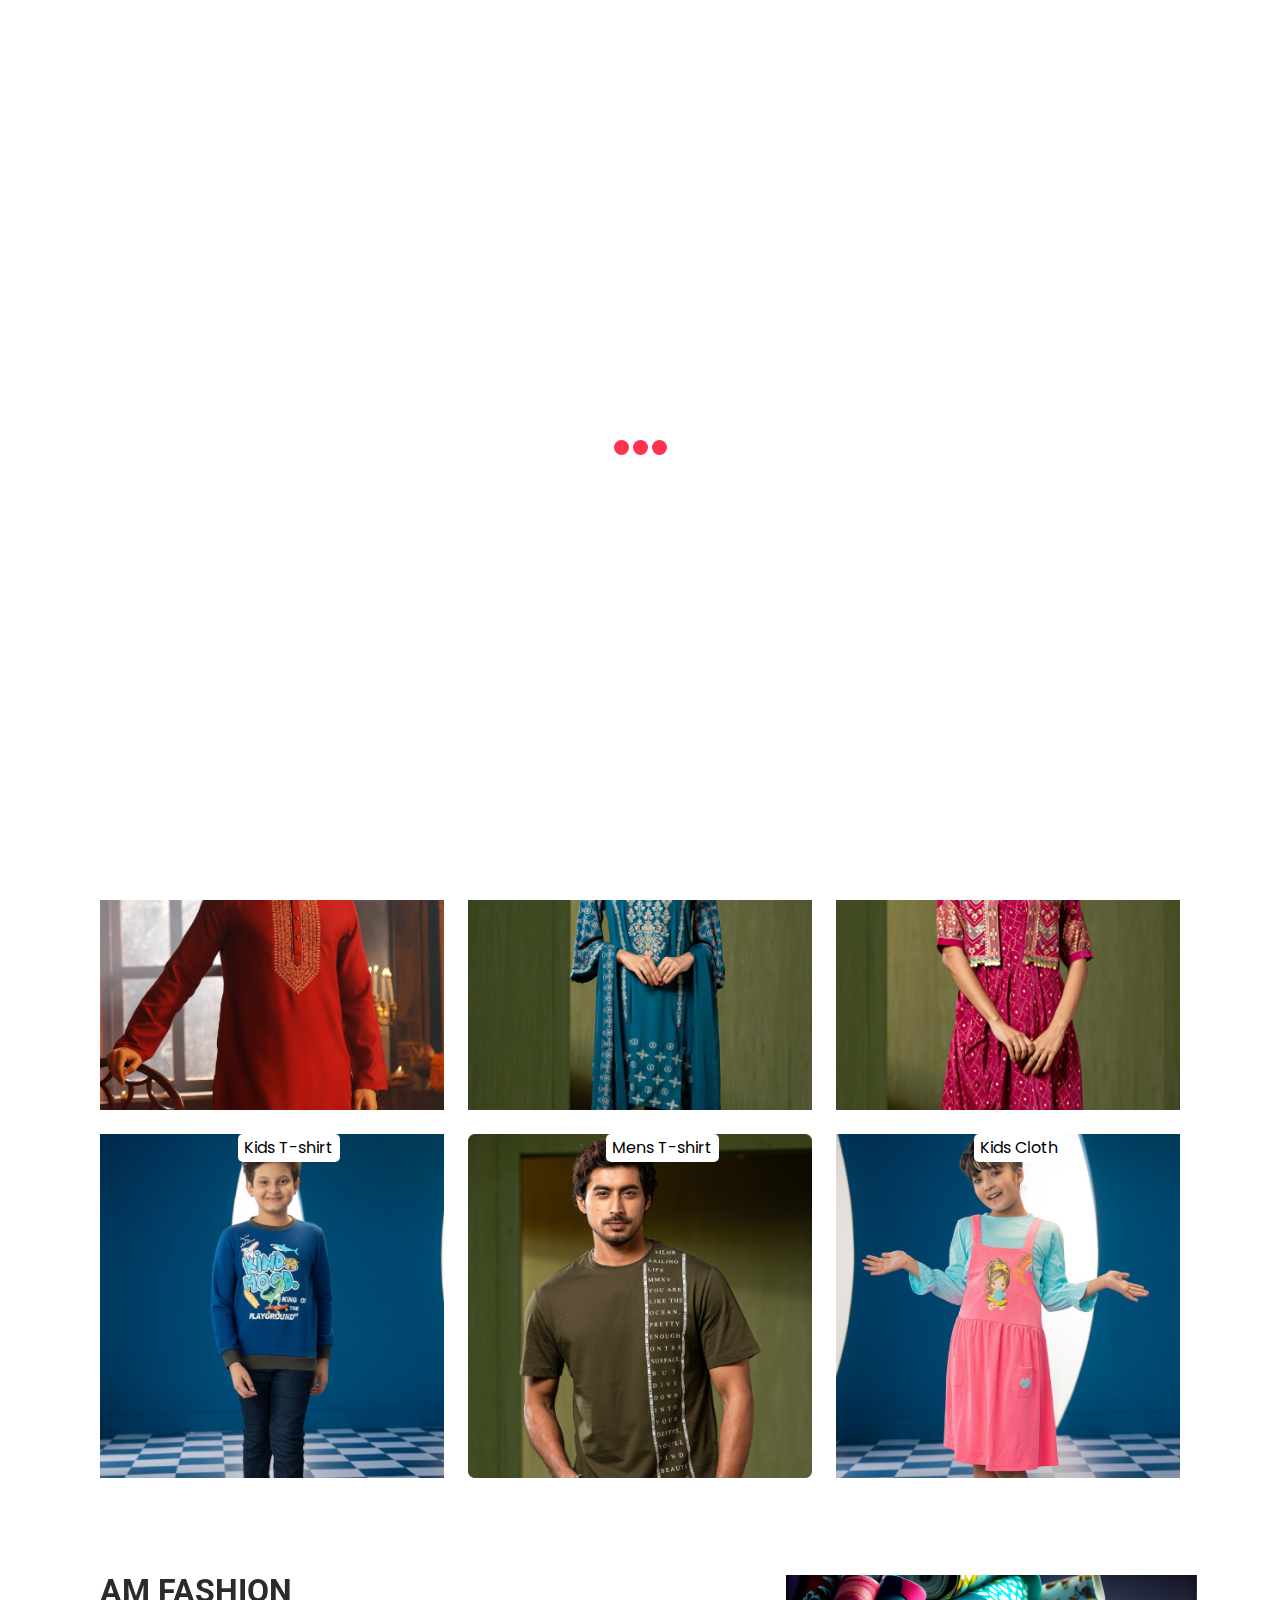
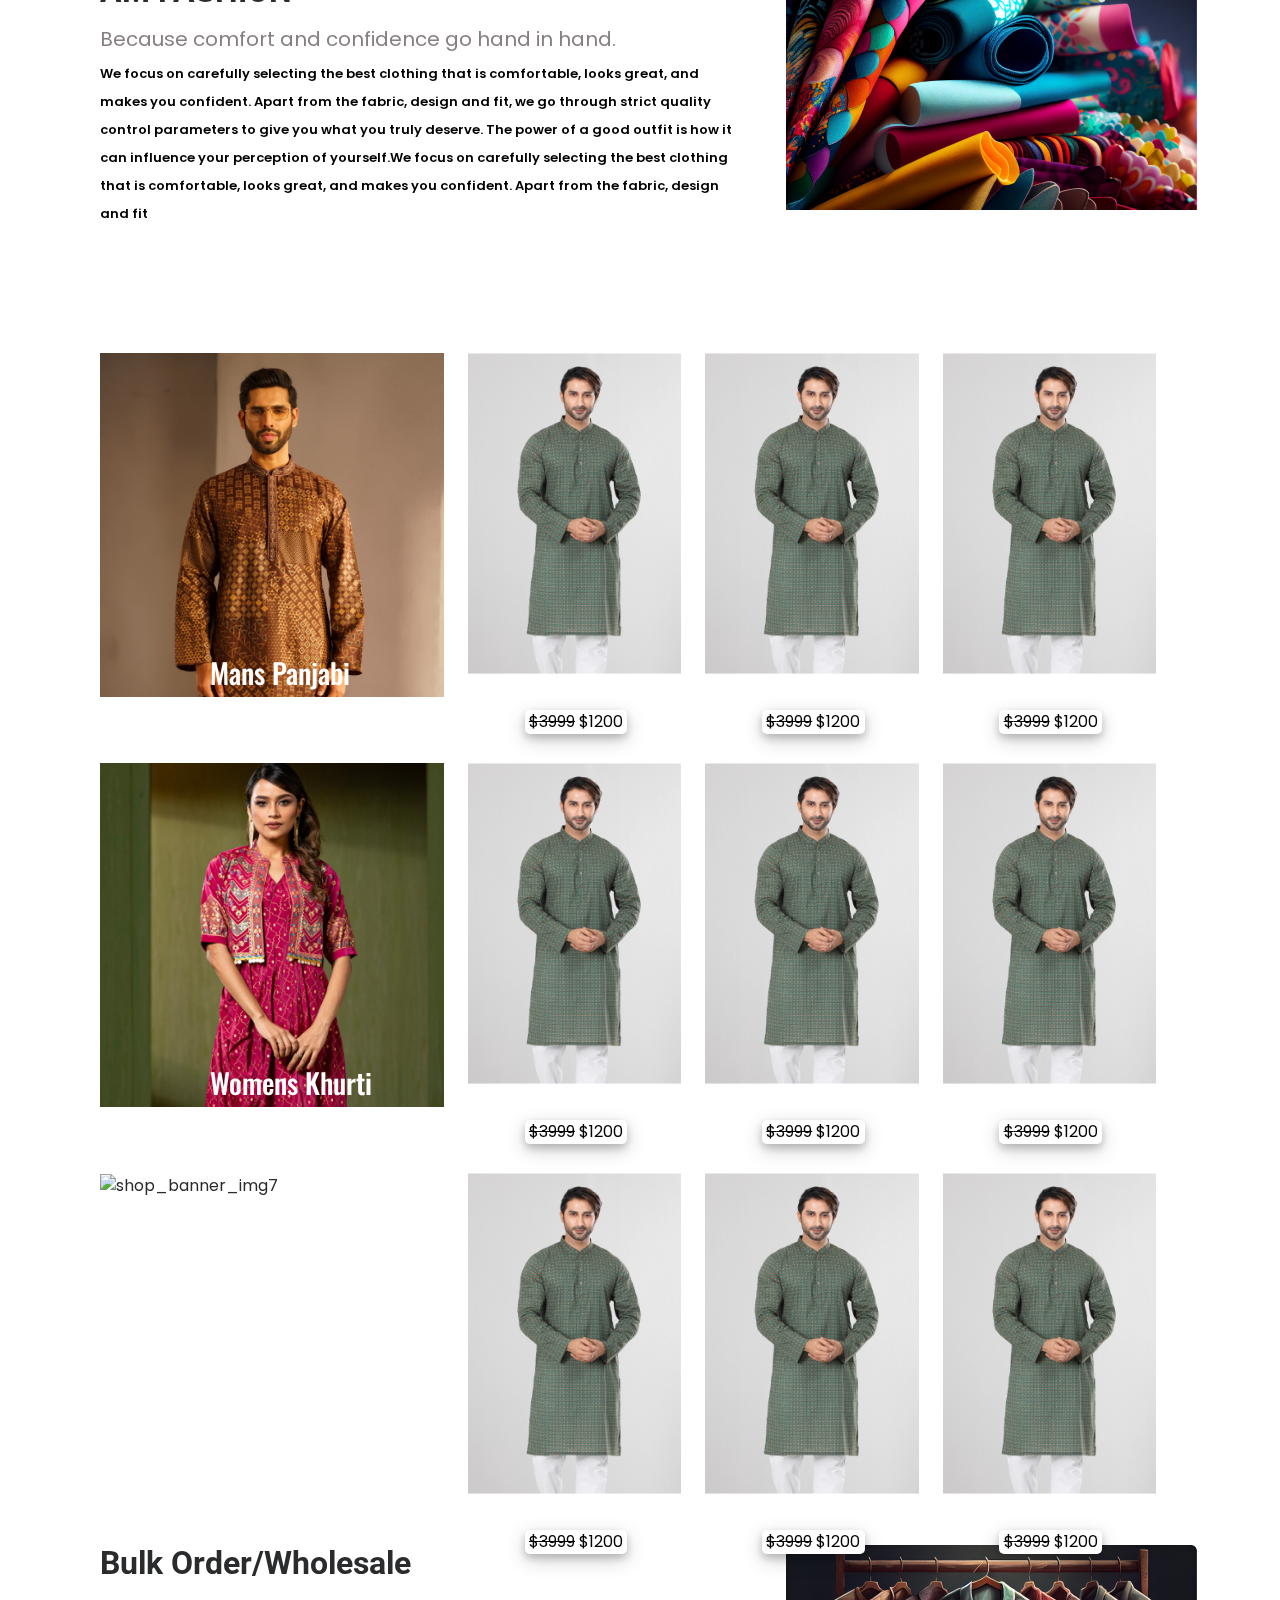
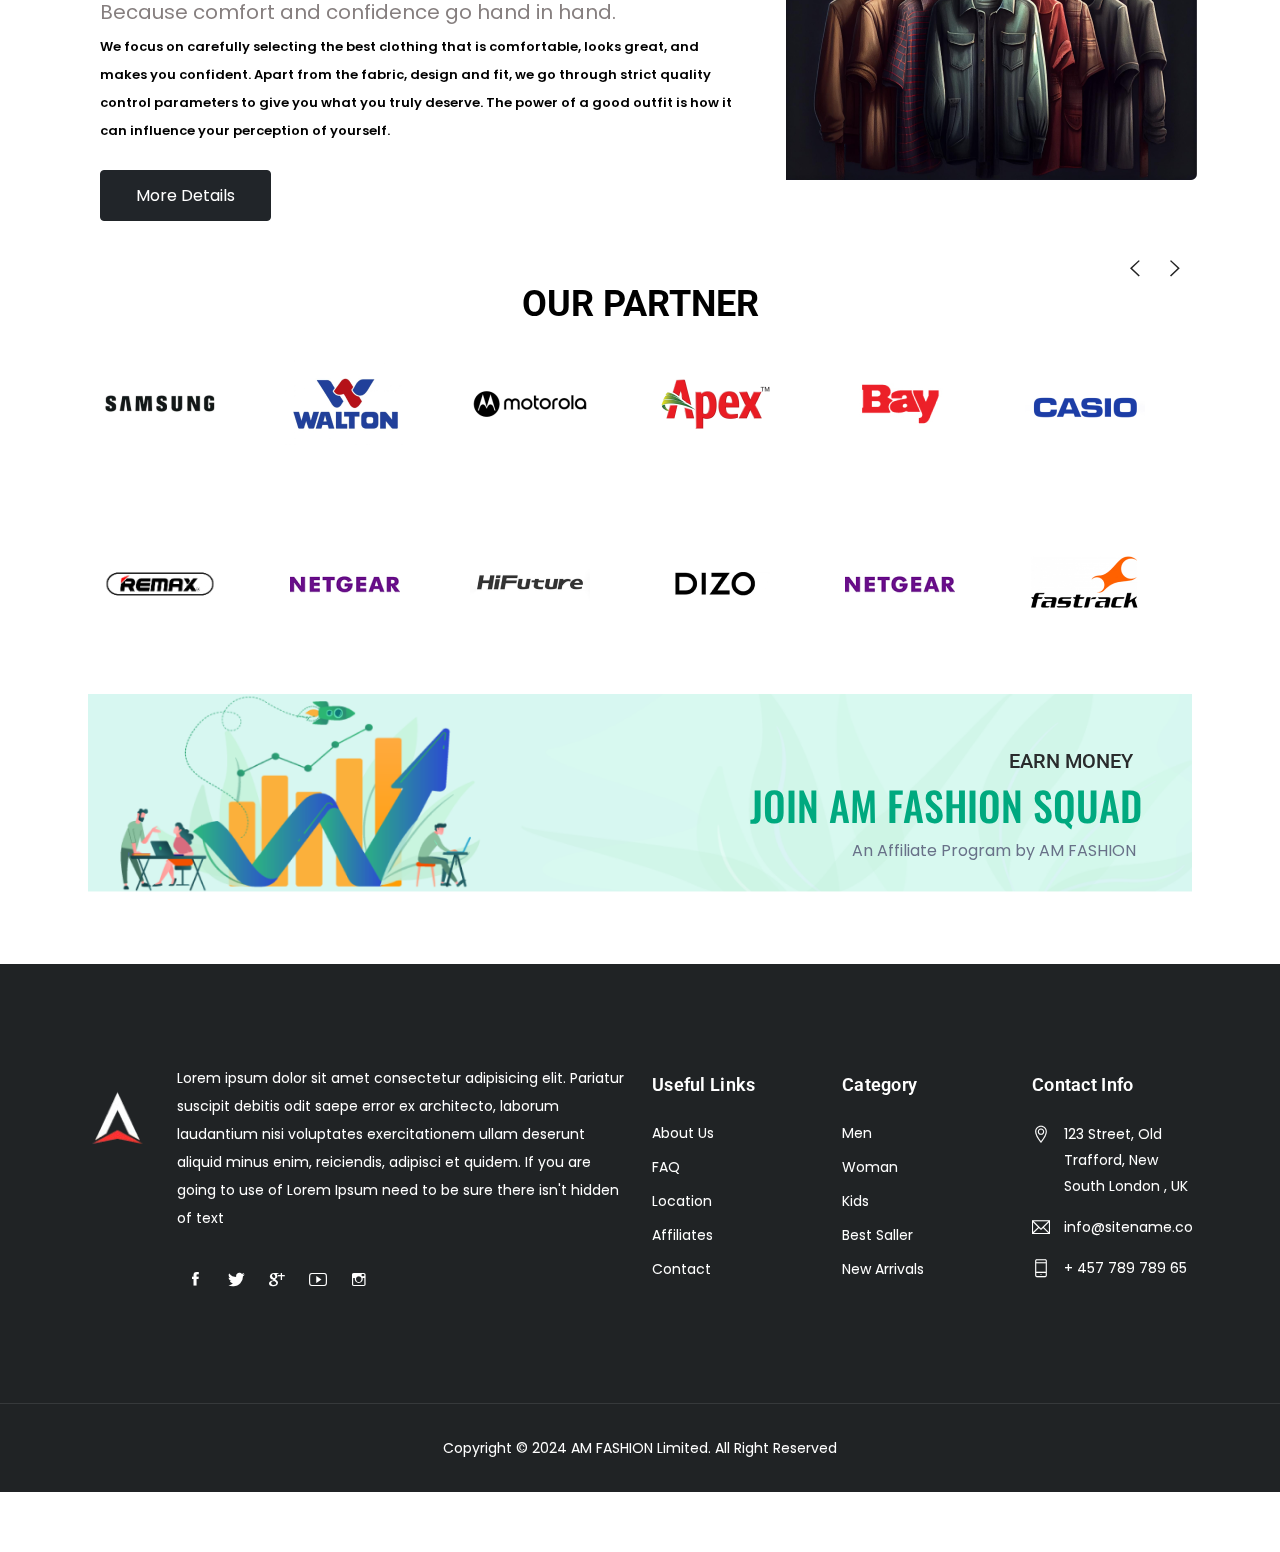
==== commit 7a041fae: "get res ccs" ====
--- a/index.html
+++ b/index.html
@@ -567,7 +567,8 @@
                 </div>
             </div>
             <div class="col-md-8">
-                <div id="carouselExample2" class="carousel slide">
+                <div id="carouselExample2" class="carousel slide"> 
+                    <!-- carousel slide -->
                     <div class="carousel-inner">
                         <div class="carousel-item active">
                           <div class="col-12 row">
@@ -823,14 +824,14 @@
                                  
                                 </div>
                                 <div class="col-4">
-                                   
+                                    <div class="price_button">
+                                        <span>
+                                            <del><span>$</span>3999</del>
+                                           <span>$</span>1200
+                                        </span>
+                                       </div>
                                     <a class="hover_effect7" href="">
-                                        <div class="price_button">
-                                            <span>
-                                                <del><span>$</span>3999</del>
-                                               <span>$</span>1200
-                                            </span>
-                                           </div>
+                                        
                                            <img class="arrival_imgs" src="/assets/images/image 8 (1).png" alt="">
                                     </a>
                                  
--- a/assets/css/style.css
+++ b/assets/css/style.css
@@ -1003,14 +1003,18 @@
 .arrival_imgs{
 	position: absolute;
 }
+.carousel-inner{
+	overflow: unset !important;
+}
 .price_button{
 	box-shadow: 0 4px 8px 0 rgba(0, 0, 0, 0.2), 0 6px 20px 0 rgba(0, 0, 0, 0.19);
 	position: absolute;
 	color: #000;
 	background-color: #fff;
 	border-radius: 5px;
-	margin-left: 26%;
-	margin-top: 145%;
+	margin-left: 50%;
+	margin-top: 50%;
+	transform: translate(-50px, 250px);
 	z-index: 999;
 	padding-left: 2%;
 	padding-right: 2%;
@@ -3295,7 +3299,7 @@
 	width: 100%;
 }
 .hover_effect7 {
-	overflow: hidden;
+	overflow: unset;
 	position: relative;
 	display: block;
 }
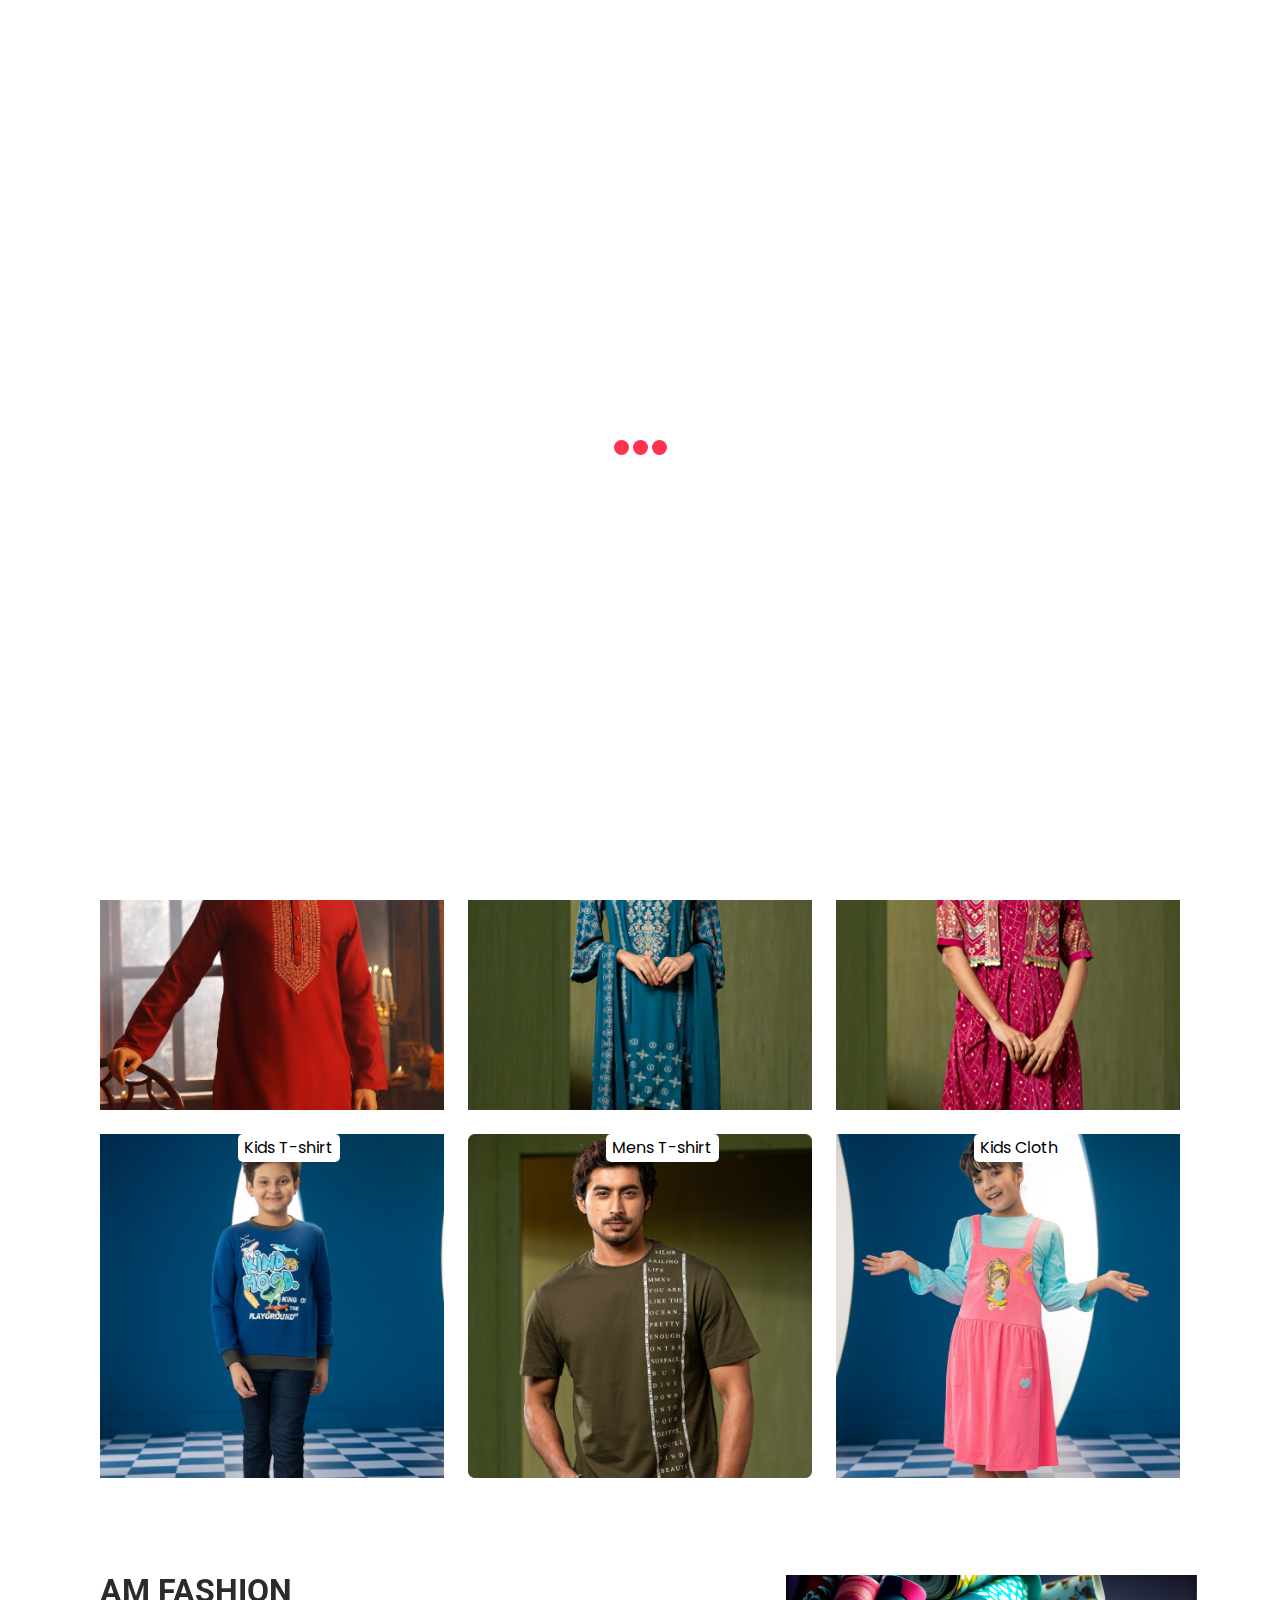
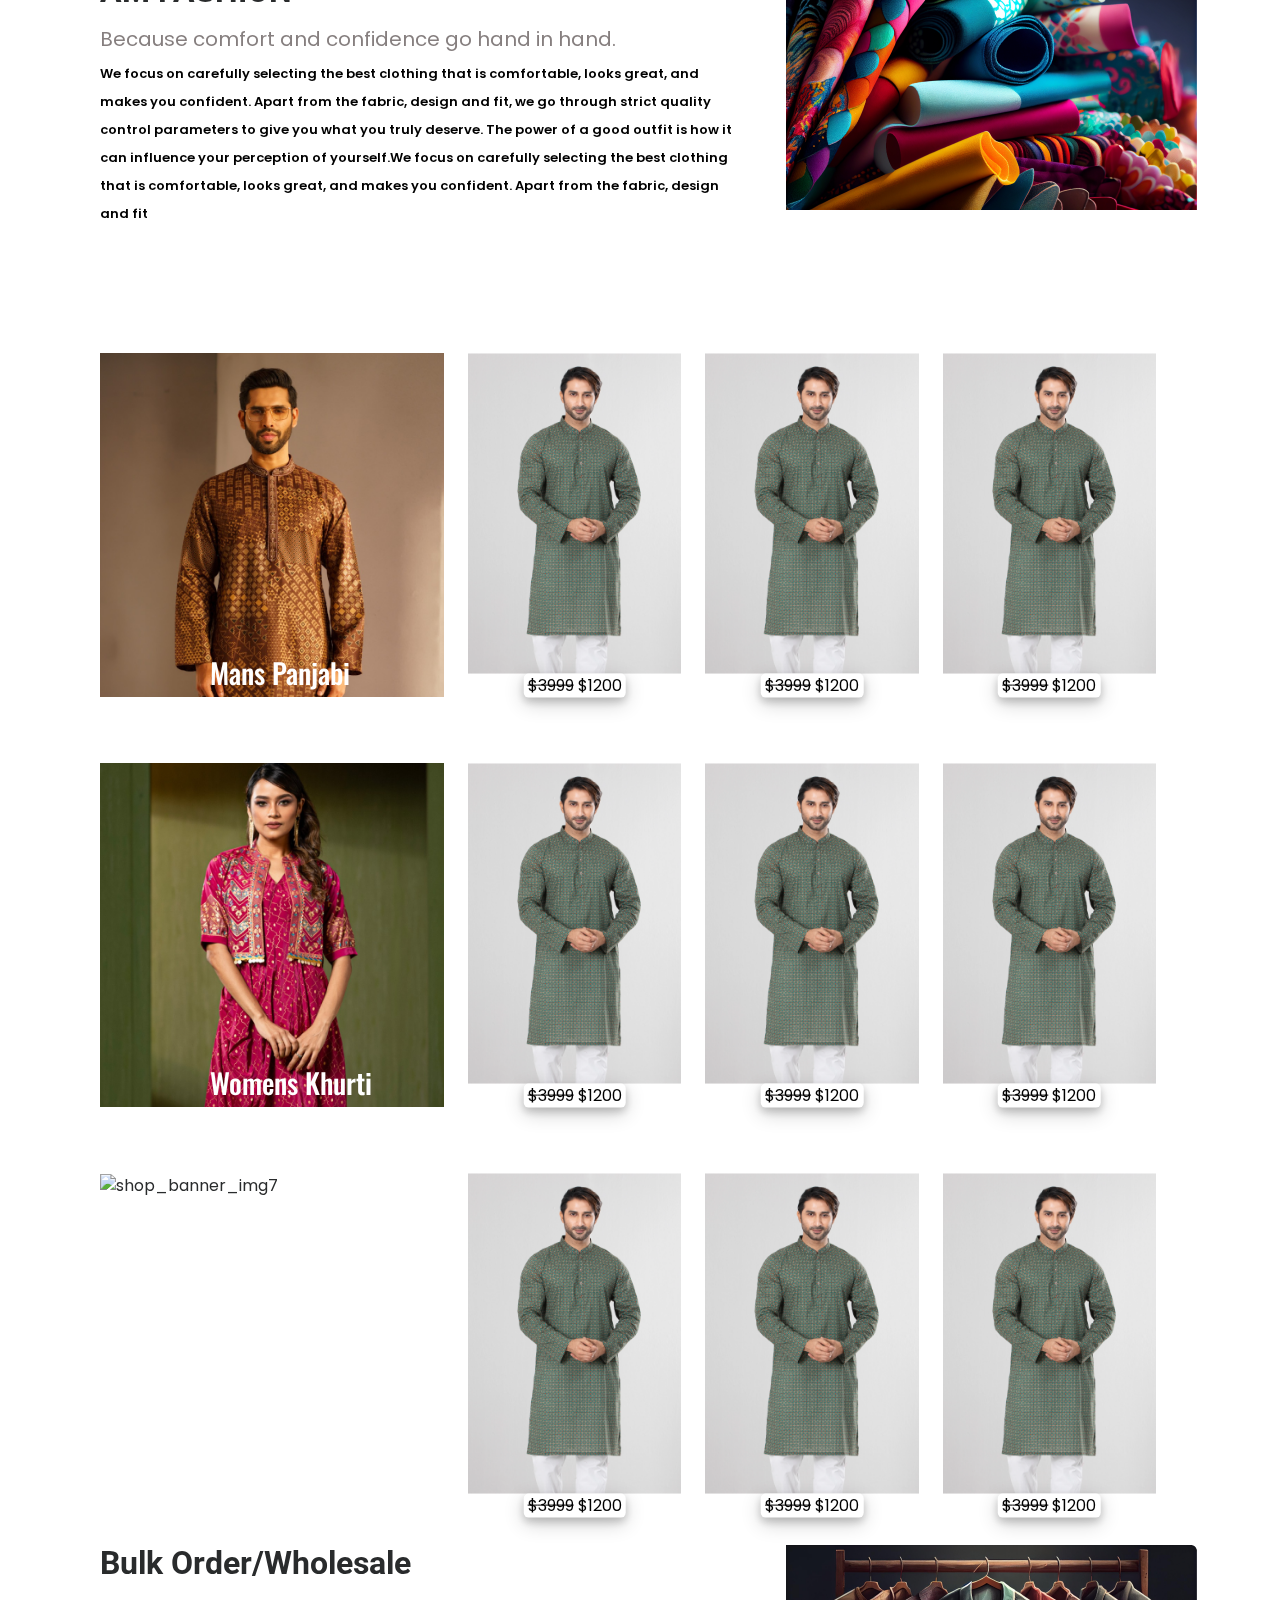
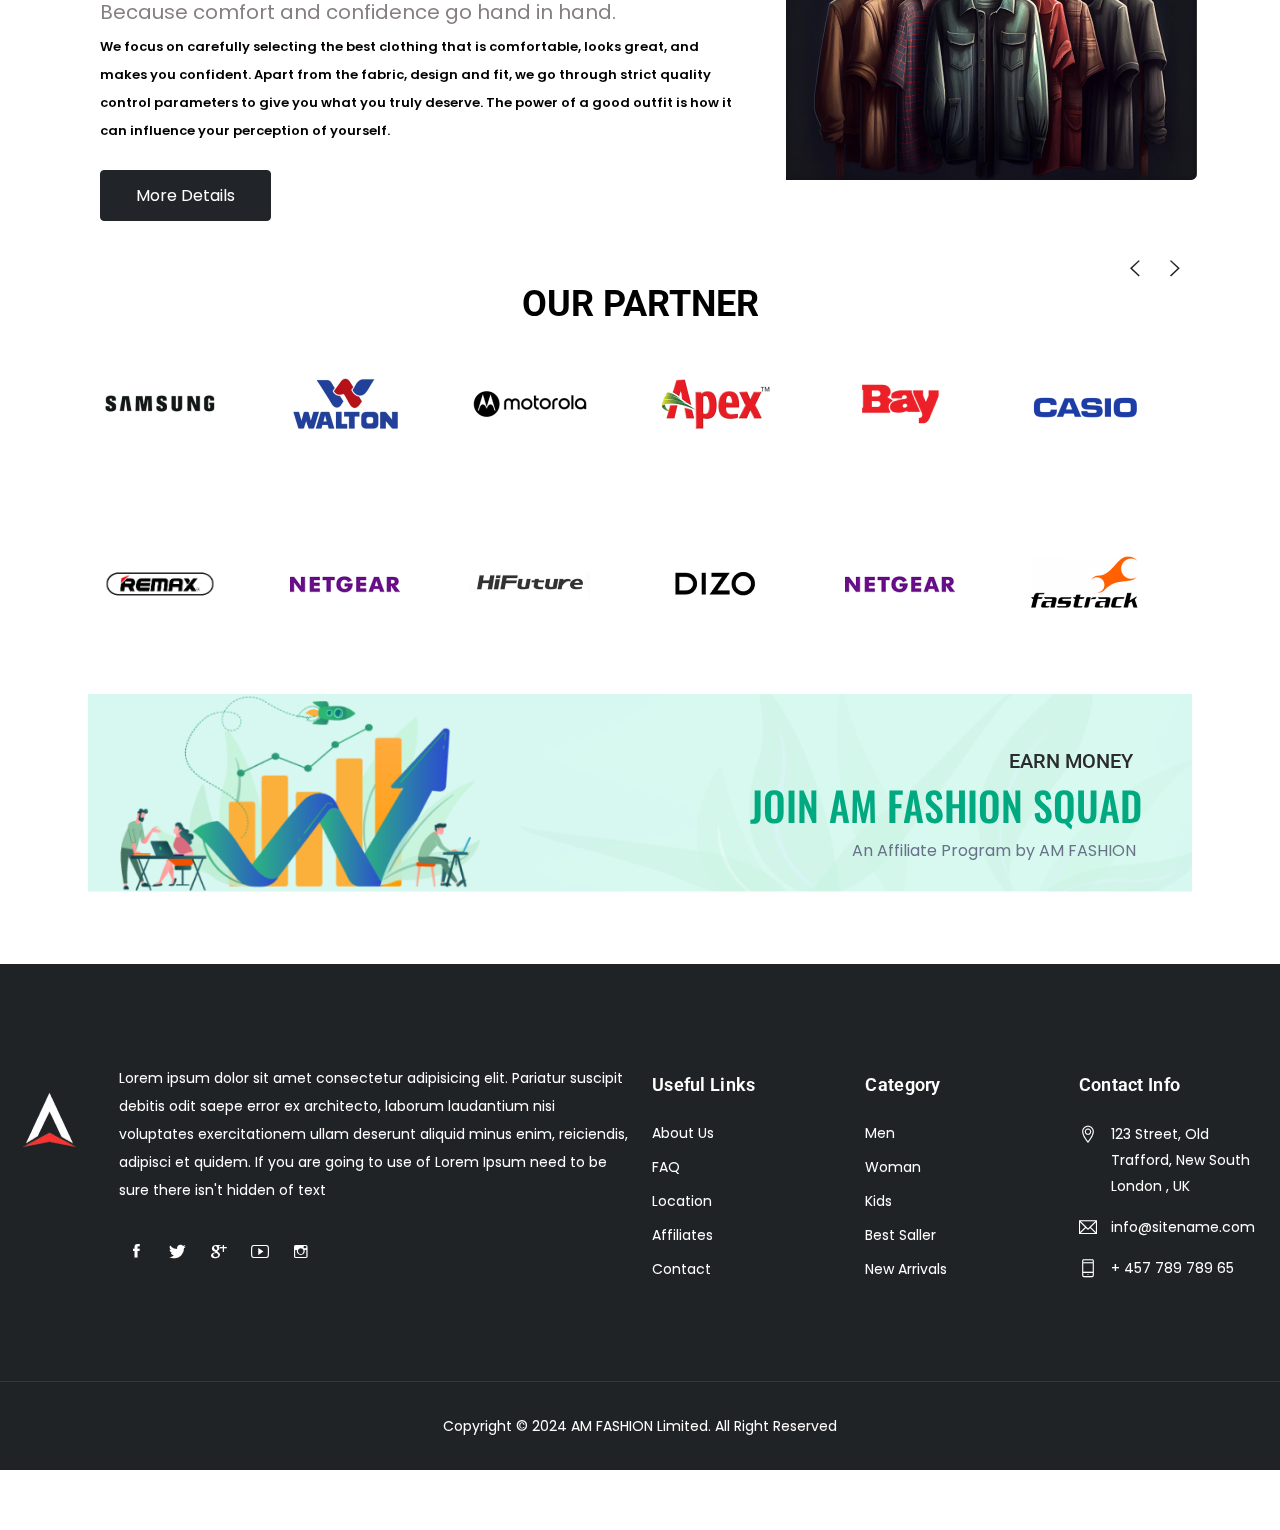
==== commit 8b446d5c: "payment-page added" ====
--- a/index.html
+++ b/index.html
@@ -311,9 +311,9 @@
                         </div>
                     </div>
                     <ul class="navbar-nav attr-nav align-items-center"  id="navbarSupportedContent">
-                        <li class="dropdown cart_dropdown"><a class="nav-link cart_trigger" href="#" data-bs-toggle="dropdown"><i class="linearicons-cart"></i><span class="cart_count">2</span></a>
+                        <li class="dropdown cart_dropdowns"><a href="cart_page.html" class="nav-link cart_trigger" data-bs-toggle="dropdown"><i class="linearicons-cart"></i><span class="cart_count">2</span></a>
                             <div class="cart_box dropdown-menu dropdown-menu-right">
-                                <ul class="cart_list" style="max-height: 600px !important">
+                                <ul class="cart_list" style="max-height: 500px !important">
                                         <li>
                                             <a href="#" class="item_remove"><i class="ion-close"></i></a>
                                             <a href="#"><img src="assets/images/image 19.png" alt="cart_thumb2">Ornare sed consequat</a>
@@ -416,6 +416,9 @@
                             </div>
                         </li>
                         <li>
+                            <a href="cart_page.html" class="nav-link mobile_cart"><i class="linearicons-cart"></i><span class="cart_count">2</span></a>
+                        </li>
+                        <li>
                             <a href="#" class="nav-link"><i class="linearicons-user"></i><span class="log">Log
                                     in</span></a>
                         </li>
@@ -824,14 +827,13 @@
                                  
                                 </div>
                                 <div class="col-4">
-                                    <div class="price_button">
-                                        <span>
-                                            <del><span>$</span>3999</del>
-                                           <span>$</span>1200
-                                        </span>
-                                       </div>
                                     <a class="hover_effect7" href="">
-                                        
+                                        <div class="price_button">
+                                            <span>
+                                                <del><span>$</span>3999</del>
+                                               <span>$</span>1200
+                                            </span>
+                                           </div>
                                            <img class="arrival_imgs" src="/assets/images/image 8 (1).png" alt="">
                                     </a>
                                  
--- a/assets/css/style.css
+++ b/assets/css/style.css
@@ -877,6 +877,11 @@
 	border-bottom: 1px solid rgba(255,255,255,0.1);
 }
 
+
+heading_s11>span>img{
+	background-color: #00A97F;
+}
+
 /*Title Css*/
 .heading_s1 {
 	margin-bottom: 15px;
@@ -1014,10 +1019,11 @@
 	border-radius: 5px;
 	margin-left: 50%;
 	margin-top: 50%;
-	transform: translate(-50px, 250px);
+	transform: translate(-50%, 890%);
 	z-index: 999;
 	padding-left: 2%;
 	padding-right: 2%;
+	
 }
 .heading_s2.heading_light .sub_heading {
 	background: -moz-linear-gradient(top, rgba(255,255,255,0.1) 0%, rgba(0,0,0,0.01) 100%);
@@ -1369,6 +1375,9 @@
 }
 .navbar .navbar-nav .dropdown-item.dropdown-toggler {
 	padding-right: 30px;
+}
+.mobile_cart{
+	display: none;
 }
 .navbar .navbar-nav .dropdown-header {
     color: #333;
@@ -1595,6 +1604,15 @@
 	right: 0;
 	top: 25%;
 }
+.del_icon{
+	font-size: 20px;
+	color: #233645;
+	margin-left: 80%;
+}
+.del_icon:hover{	
+	color: #ff0000;
+	cursor: pointer;
+}
 .am-logo{
 	height: 24px;
 	width: 208px;
@@ -1705,6 +1723,9 @@
 	font-size: 20px;
 }
 .cart_dropdown{
+	margin-right: 17px;
+}
+.cart_dropdowns{
 	margin-right: 17px;
 }
 .log{
@@ -5650,15 +5671,29 @@
 .quantity {
 	display: table;
 }
-.quantity .minus, .quantity .plus {
+ .plus {
 	background-color: #eee;
-	display: block;
-	float: left;
 	border-radius: 50px;
 	cursor: pointer;
 	border: 0;
 	padding: 0;
-	width: 34px;
+	width: 34px !important;
+	height: 34px;
+	line-height: 36px;
+	text-align: center;
+	font-size: 20px;
+	margin: 4px;
+}
+.cart_amount select{
+	border: 1px solid black;
+}
+.minus {
+	background-color: #eee;
+	border-radius: 50px;
+	cursor: pointer;
+	border: 0;
+	padding: 0;
+	width: 34px !important;
 	height: 34px;
 	line-height: 36px;
 	text-align: center;
@@ -5765,6 +5800,16 @@
     margin-left: 15px;
 	vertical-align: middle;
 }
+.product-price input{
+	width: 55px;
+    height: 36px;
+    border: 1px solid #ddd;
+    background-color: transparent;
+    text-align: center;
+    padding: 0;
+    margin: 3px;
+}
+
 .product_gallery_item a {
 	border: 1px solid #ddd;
 	display: block;
@@ -6264,6 +6309,10 @@
 	display: none;
 	margin-top: 5px;
 	margin-bottom: 0;
+}
+.custome-radioo{
+	padding-top: 20px;
+	padding-left: 20px;
 }
 .payment_option .custome-radio:first-child .payment-text {
 	display: block;
@@ -7606,6 +7655,13 @@
     .log {
         display: none !important; 
     }
+	.navbar-toggler{
+		margin: 3px 9px 0 3px;
+	}
+	
+	.mobile_cart{
+		display: block !important;
+	}
 	.navbar .navbar-nav.attr-nav li .nav-link.search_trigger, .navbar .navbar-nav.attr-nav li .nav-link.cart_trigger {
         padding: 5px 11px !important;
 	}
@@ -7665,7 +7721,128 @@
 		.custom_select>select{
 			display: none !important;
 		}
+		.cart_list{
+			height: 400px;
+		}
 		.sidebar{
 			display: none;
 		}
-}
+		.cart_box{
+			display: none !important;
+		}
+		.shop_cart_table th, .shop_cart_table td, .wishlist_table th, .wishlist_table td {
+			vertical-align:top;
+		}
+		.color sele{
+			margin-bottom: 0px !important;
+		}
+		.product-price input {
+			width: 22px;
+			height: 22px;
+			border: 1px solid #ddd;
+			background-color: transparent;
+			text-align: center;
+			padding: 0;
+			margin: 0px;
+		}
+		.del_icon{
+			font-size: 18px;
+			color: #233645;
+			margin-left: 15%;
+		}
+		.minus{
+			width: 22px !important;
+			line-height: 21px !important;
+		}
+		.plus{
+			width: 22px !important;
+			line-height: 21px !important;
+		}
+		.product-thumbnail img {
+			 max-width: 100px !important;
+			 height: 120px !important;
+		}
+	.shop_cart_table td.product-add-to-cart, .wishlist_table td.product-thumbnail, .wishlist_table td.product-add-to-cart{
+			align-items: start !important;
+		}
+		.shop_cart_table td, .wishlist_table th, .wishlist_table td {
+			
+			 text-align:left !important; 
+		}
+		.cart_dropdowns{
+			display: none;
+		}
+		.mobile_cart{
+			display: unset;
+		}
+		
+}
+@media only screen and (max-width: 767px) {
+    .shop_cart_table td, .wishlist_table .table td {
+        display: revert !important;
+		width: 38% !important;
+    }
+	.shop_cart_table td.product-thumbnail, .shop_cart_table td.product-add-to-cart, .wishlist_table td.product-thumbnail, .wishlist_table td.product-add-to-cart {
+        
+        width: 0% !important;
+	}
+	.cart_amount{
+		margin-bottom: 0 !important;
+	}
+}
+
+@media (max-width: 1920px) and (min-width: 1540px){
+	.navbar-nav.attr-nav li .nav-link {
+		padding: 20px 30px;
+	}
+	.product_search_form {
+		max-width: 804px;
+	}
+}
+@media (max-width: 667px) and (min-width: 375px){
+	.price_button {
+		transform: translate(-50%, 110%) !important;
+		font-size: 7px !important;
+	}
+}
+@media (max-width: 1526px) and (min-width: 1326px){
+	.price_button {
+		transform: translate(-50%, 968%) !important;
+	}
+}
+@media only screen and (max-width: 1700px) {
+    .container {
+        max-width: 1350px !important;
+    }
+}
+@media (max-width: 1826px) and (min-width: 1526px){
+	.price_button {
+		transform: translate(-50%, 1150%) !important;
+	}
+}
+@media (max-width: 915px) and (min-width: 412px){
+	.price_button {
+		transform: translate(-50%, 1030%) !important;
+		font-size: 7px !important;
+	}
+}
+@media (max-width: 932px) and (min-width: 430px){
+	.price_button {
+		transform: translate(-50%, 1100%) !important;
+		font-size: 7px !important;
+	}
+}
+@media (max-width:740px) and (min-width: 360px ){
+	.price_button {
+		transform: translate(-50%, 860%) !important;
+		font-size: 7px !important;
+	}
+
+}
+@media (max-width:1024px) and (min-width: 708px ){
+	.price_button {
+		transform: translate(-50%, 1320%) !important;
+		font-size: 7px !important;
+	}
+	
+}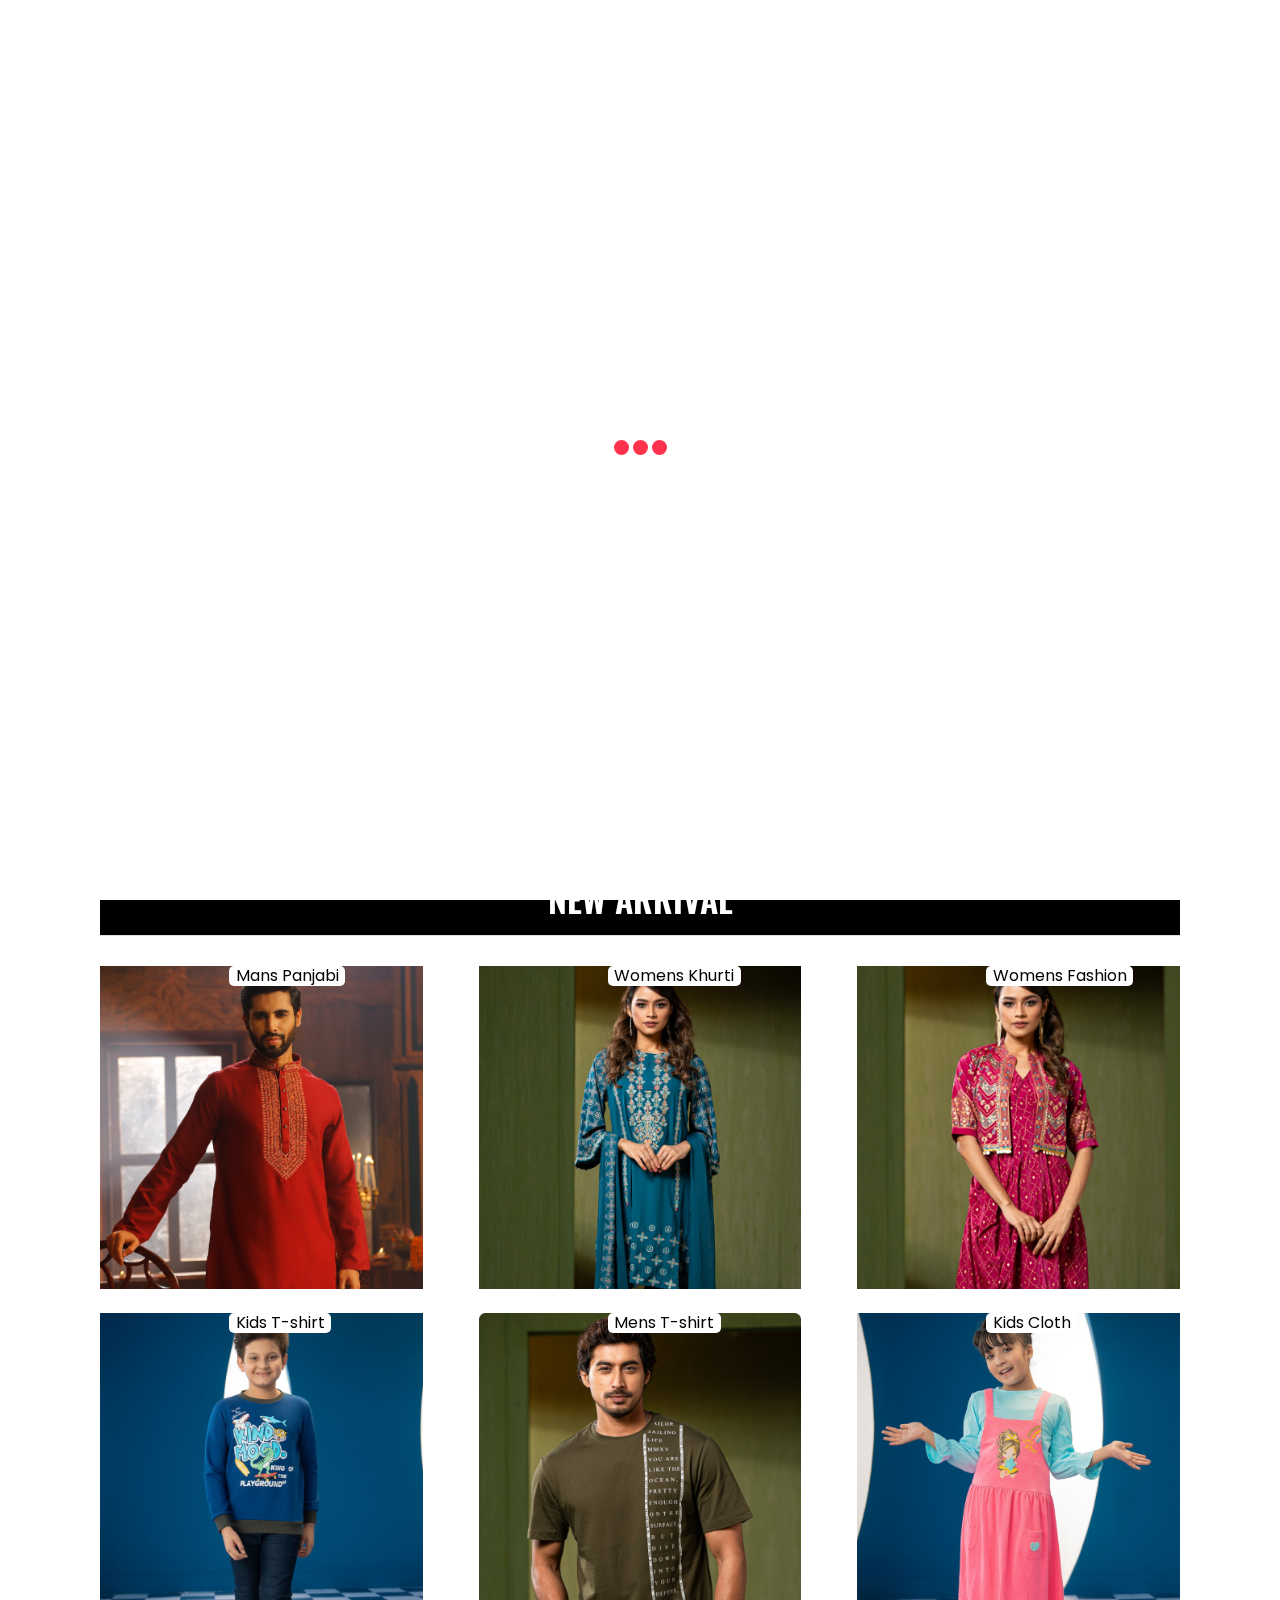
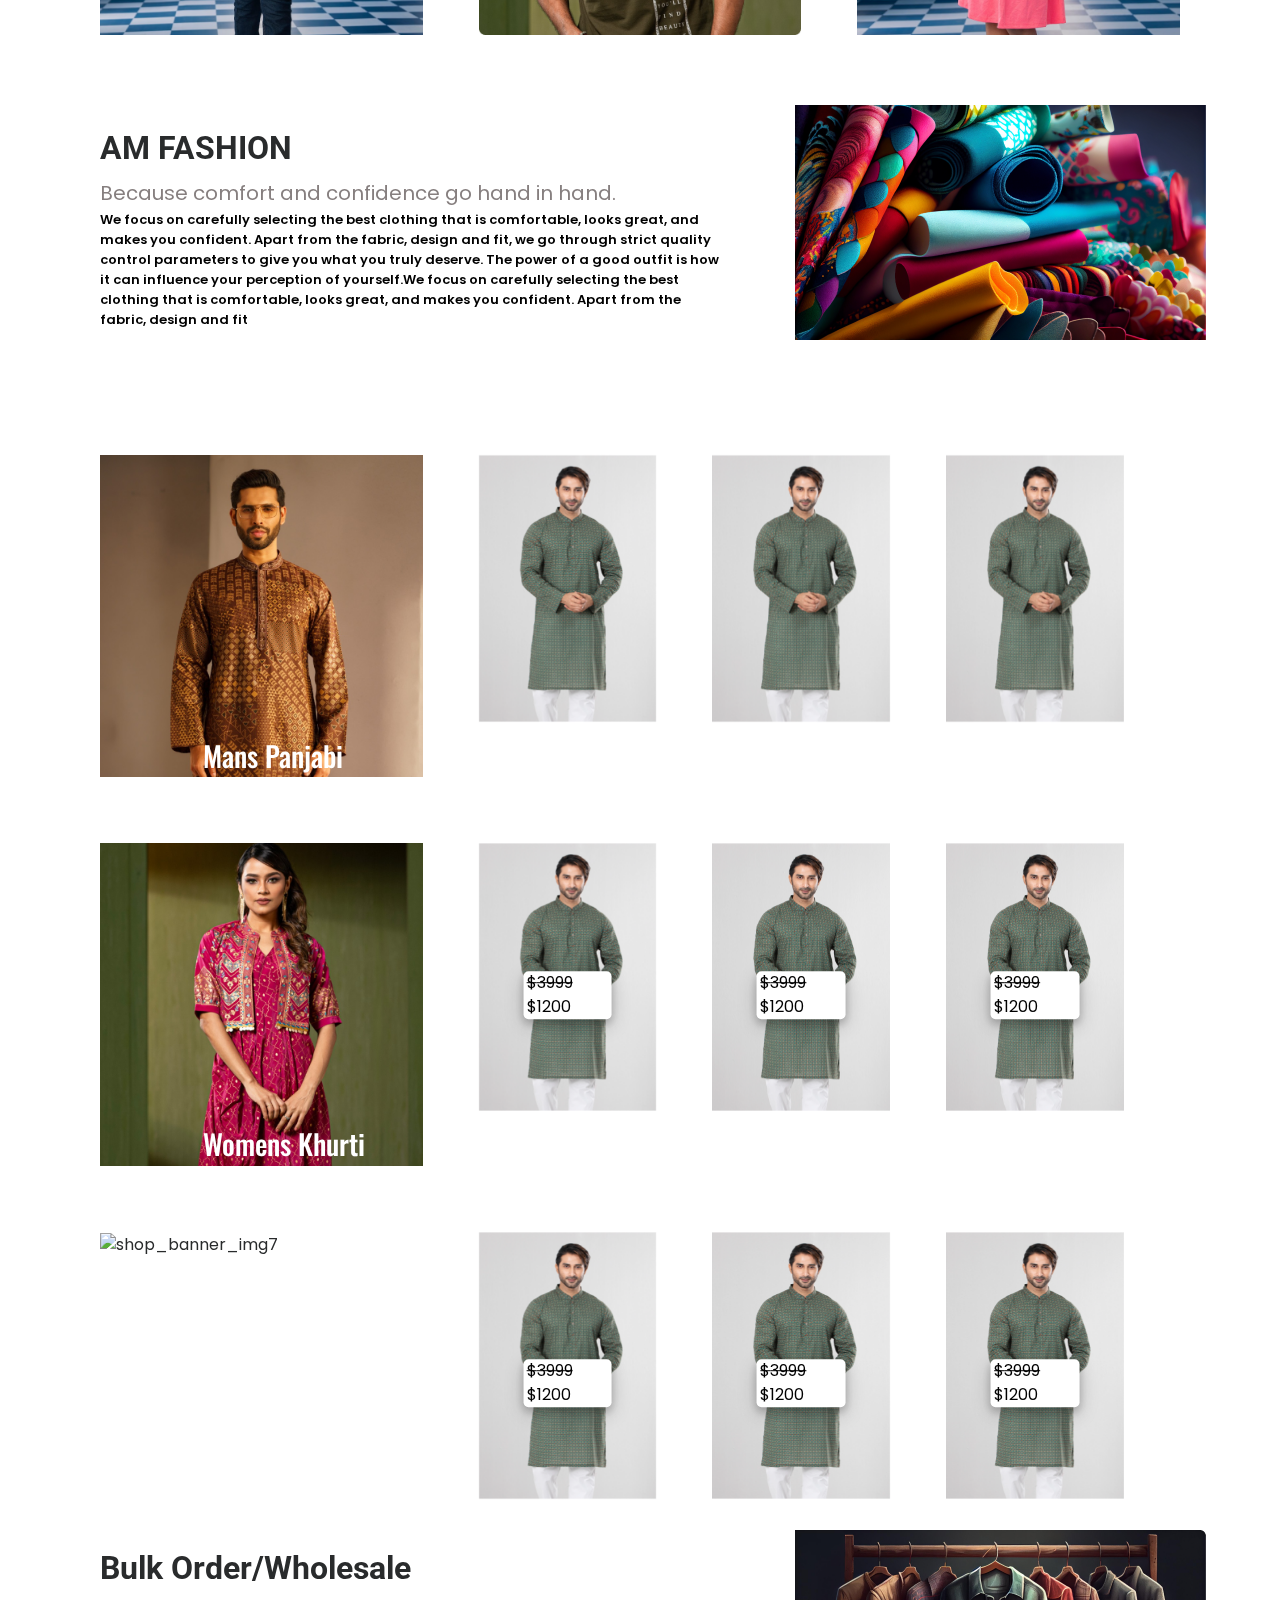
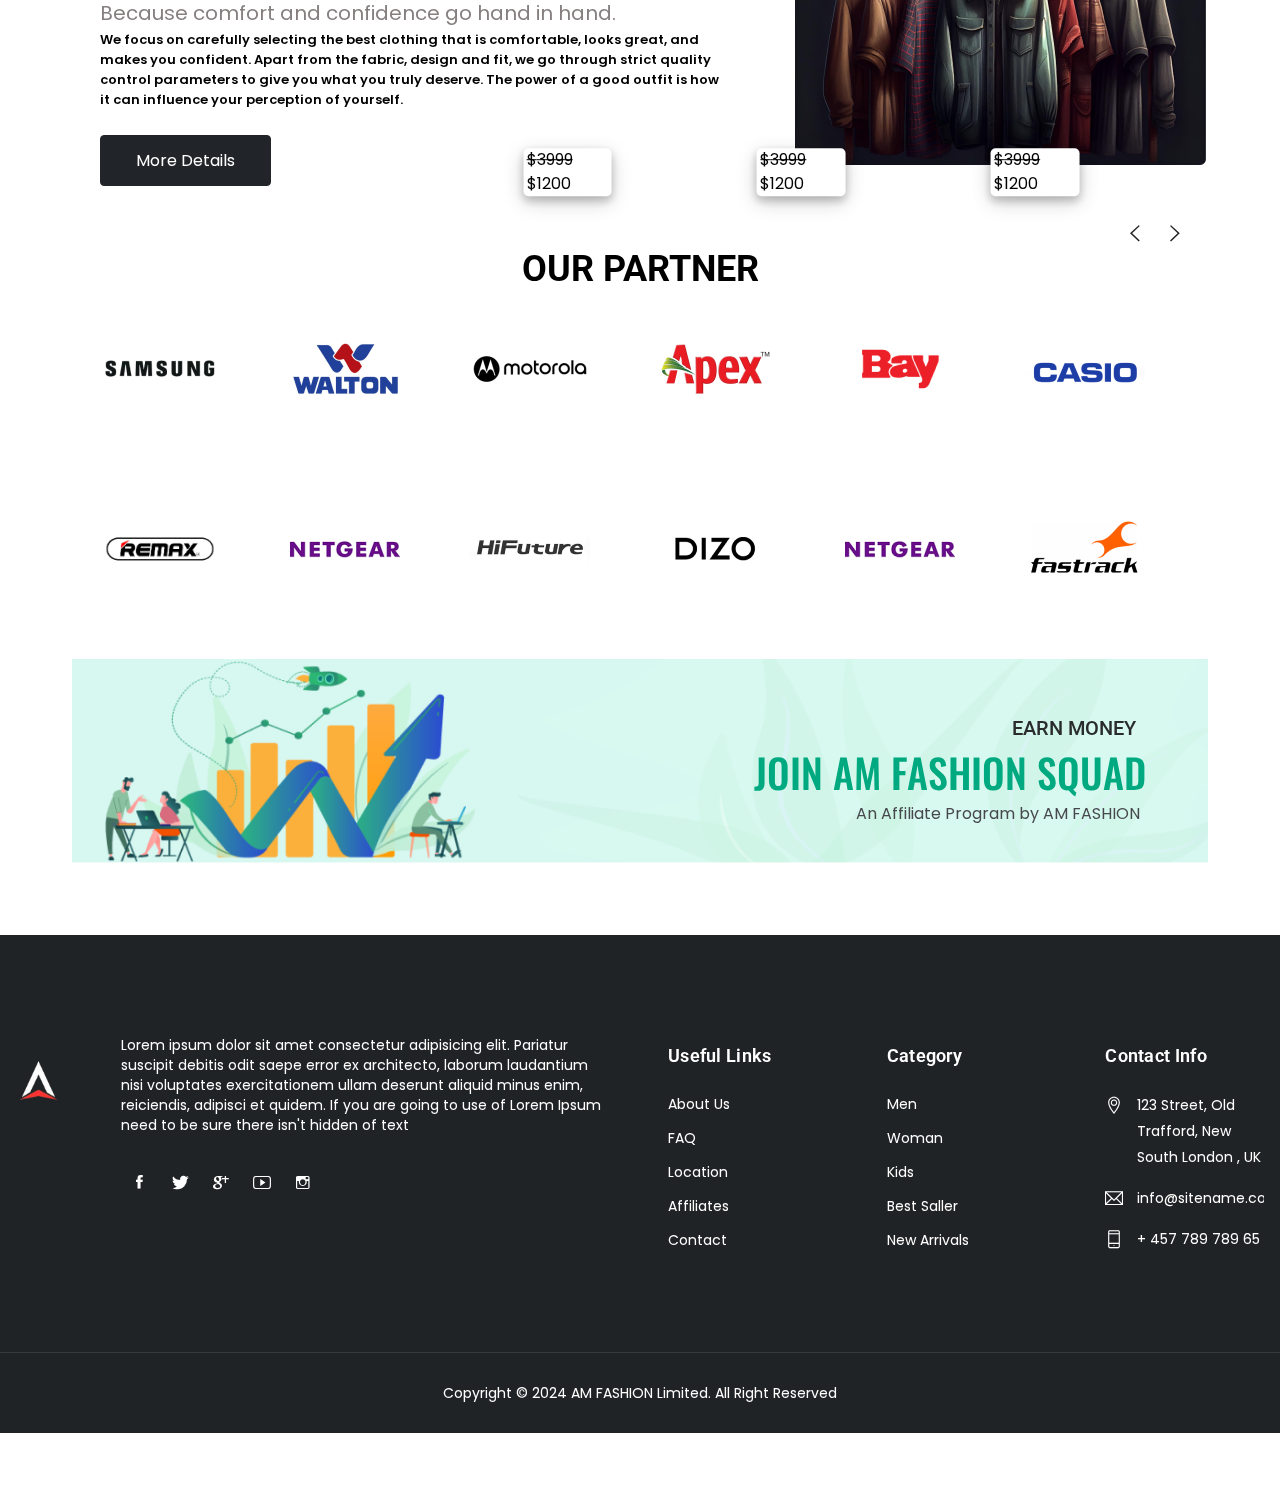
==== commit 537c260d: "responsive work" ====
--- a/index.html
+++ b/index.html
@@ -911,7 +911,7 @@
                 <div class="col-12">
                     <div class="client_logo carousel_slider owl-carousel owl-theme nav_style3" data-dots="false"
                         data-nav="true" data-margin="30" data-loop="true" data-autoplay="true"
-                        data-responsive='{"0":{"items": "2"}, "480":{"items": "3"}, "767":{"items": "4"}, "991":{"items": "5"}, "1199":{"items": "6"}}'>
+                        data-responsive='{"0":{"items": "6"}, "480":{"items": "6"}, "767":{"items": "6"}, "991":{"items": "6"}, "1199":{"items": "6"}}'>
                         <div class="item">
                             <div class="cl_logo">
                                 <img src="assets/images/Frame 19.png" alt="cl_logo" />
@@ -958,7 +958,7 @@
                 <div class="col-12">
                     <div class="client_logo carousel_slider owl-carousel owl-theme nav_style3" data-dots="false"
                         data-margin="30" data-loop="true" data-autoplay="true"
-                        data-responsive='{"0":{"items": "2"}, "480":{"items": "3"}, "767":{"items": "4"}, "991":{"items": "5"}, "1199":{"items": "6"}}'>
+                        data-responsive='{"0":{"items": "5"}, "480":{"items": "5"}, "767":{"items": "5"}, "991":{"items": "5"}, "1199":{"items": "6"}}'>
                         <div class="item">
                             <div class="cl_logo">
                                 <img src="assets/images/Frame 11.png" alt="cl_logo" />
@@ -1013,7 +1013,7 @@
                             <h1>JOIN AM FASHION SQUAD</h1>
                             <p> An Affiliate Program by AM FASHION</p>
                         </div>
-                        <img src="assets/images/image 26.png" alt="shop_banner_img9">
+                        <img src="assets/images/image 26.png" class="arrivalais_img" alt="shop_banner_img9">
                     </a>
                 </div>
             </div>
--- a/assets/css/style.css
+++ b/assets/css/style.css
@@ -49,14 +49,15 @@
     color: #687188;
     font-family: 'Poppins', sans-serif;
     font-size: 16px;
+	overflow-x: hidden;
 }
 h1,h2,h3,h4,h5,h6 {
 	color: #292b2c;
 	font-family: 'Roboto';
 }
 p {
-	color:#687188;
-	line-height: 28px;
+	color:#47484d;
+	line-height: 20px;
 	margin-bottom: 25px;
 }
 a {
@@ -101,7 +102,11 @@
 	width: 100%;
 }
 .section {
-	padding: 30px 0;
+	padding: 30px 0px;
+	position:relative;
+}
+.sectionus {
+	padding: 30px 80px;
 	position:relative;
 }
 .section.small_pt,
@@ -156,6 +161,31 @@
 	transform: translateY(-50%);
 	cursor: pointer;
   }
+  .toggle-icon{
+	position: absolute;
+    top: 61%;
+    left: 43%;
+    right: 28px;
+    transform: translateY(-47%);
+    cursor: pointer;
+    color: black;
+  }
+  .password-toggle-icons {
+	position: absolute;
+    top: 60%;
+    right: 27px;
+    transform: translateY(-47%);
+    cursor: pointer;
+    color: black;
+}
+.toggle-icons {
+	position: absolute;
+    top: 24%;
+    right: 27px;
+    transform: translateY(-47%);
+    cursor: pointer;
+    color: black;
+}
   
   .password-toggle-icon i {
 	font-size: 18px;
@@ -1734,7 +1764,20 @@
 .cart_list li {
 	list-style: outside none none;
 }
-
+.wishlist{
+	margin-bottom: 15px;
+}
+.hrs{
+	border: 3px solid rgb(255, 20, 20);
+	width: 3%;
+	align-items: center;
+	margin-left: 48%;
+    margin-bottom: 25px;
+}
+.custom_container_about{
+	padding-right: 20%;
+	padding-left: 20%;
+}
 
 /* search start */
 .form{
@@ -2792,6 +2835,14 @@
 	border-radius: 10px;
 	margin-right: 10%;
 }
+.product_search_formse {
+	position: relative;
+	max-width: 600px;
+	width: 100%;
+	border: 1px solid #000;
+	border-radius: 10px;
+	margin-right: 10%;
+}
 .search_product {
 	position: relative;
 	max-width: 1500px;
@@ -2955,7 +3006,7 @@
 .banner_section.shop_el_slider .carousel-item, 
 .banner_section.shop_el_slider .banner_content_wrap, 
 .banner_section.shop_el_slider .banner_content_wrap .carousel-item {
-	height: 500px;
+	height: 700px;
 }
 .banner_section.slide_wrap, 
 .banner_section.slide_wrap .carousel-item, 
@@ -3020,6 +3071,9 @@
 .light_arrow .carousel-control-next:hover, .light_arrow .carousel-control-prev:hover{
 	background-color: #FF324D;
 	color: #fff;
+}
+.row{
+	--bs-gutter-x: 3.5rem;
 }
 .carousel .indicators_style1,
 .carousel .indicators_style2,
@@ -3993,15 +4047,19 @@
 .newsletter_form input:focus,
 .newsletter_form2 input,
 .newsletter_form2 input:focus {
-	border: 0;
+	border: 1px solid #423f3f;
+	
 }
 .newsletter_form input.form-control-sm {
 	height: 50px;
 	padding: 10px 140px 10px 20px;
 }
+.newsletter_form i{
+	
+}
 .newsletter_form button {
 	position: absolute;
-	right: 0px;
+	right: -45%;
 	top: 50%;
 	-moz-transform: translateY(-50%);
 	-webkit-transform: translateY(-50%);
@@ -4745,7 +4803,7 @@
 	margin: 0;
 }
 .accordion .card-header a {
-	padding: 15px 40px 15px 15px;
+	padding: 15px 40px 9px 15px;
 	display: block;
 	line-height: normal;
 }
@@ -4764,12 +4822,16 @@
 .accordion_style1.accordion .card:last-child {
 	margin-bottom: 0;
 }
+.Address{
+	margin-top: 50px;
+
+}
 .accordion_style1 .card-body {
 	padding: 15px 0 10px 0;
 }
 .accordion.accordion_style1 .card-header a {
-	padding-left: 0;
-	padding-top: 0;
+	padding-left: 6px;
+	padding-top: 5px;
 	font-weight: 600;
 }
 .accordion_style1 .card-header a::after {
@@ -4779,7 +4841,7 @@
 	font-weight: normal;
 	position: absolute;
 	right: 15px;
-	top: 0px;
+	top: 8px;
 }
 .accordion_style1 .card-header a[aria-expanded="false"]::after {
 	content: "\f217";
@@ -4852,6 +4914,9 @@
 	position: absolute;
 	left: 20px;
 	top: 25px;
+}
+.collapsed{
+	border: 1px solid #d4b5b5;
 }
 .accordion_style4 .card-header a.collapsed::after {
 	content: "\f123";
@@ -6286,6 +6351,7 @@
 .order_review {
 	background-color: #f7f8fb;
 	padding: 30px;
+	box-shadow: 0 4px 8px 0 rgba(0, 0, 0, 0.2), 0 6px 20px 0 rgba(0, 0, 0, 0.19);
 }
 .order_table thead th {
 	border-bottom-width: 1px;
@@ -6304,6 +6370,9 @@
 }
 .payment_option .custome-radio {
 	margin-bottom: 10px;
+}
+.btn-fill-out{
+	color: #000;
 }
 .payment-text {
 	display: none;
@@ -6409,8 +6478,8 @@
 }
 .form-control-sm,
 .form-control-sm:focus,
-.custom_select select.form-control-sm,
-.custom_select select.form-control-sm:focus {
+.custom_selected select.form-control-sm,
+.custom_selected select.form-control-sm:focus {
 	height: 45px;
 }
 select.not_chosen, 
@@ -6426,6 +6495,19 @@
 }
 .custom_select {
 	position: relative;
+}
+.custom_selected {
+	position: relative;
+}
+.custom_selected select {
+	-webkit-appearance: none;
+	-moz-appearance: none;
+	appearance: none;
+	border: 1px solid #000;
+	padding: 8px 90px 8px 15px;
+	border-radius: 7px;
+	width: 100%;
+	height: 44px;
 }
 .custom_select select {
 	-webkit-appearance: none;
@@ -6452,6 +6534,21 @@
 	-webkit-transform: translateY(-50%);
 	transform: translateY(-50%);
 }
+.custom_selected::before {
+	content: "\e64b";
+	font-family: 'themify';
+	position: absolute;
+	display: block;
+	color: #848484;
+	top: 50%;
+	right: 15px;
+	font-weight: 900;
+	pointer-events: none;
+	font-size: 12px;
+	-moz-transform: translateY(-50%);
+	-webkit-transform: translateY(-50%);
+	transform: translateY(-50%);
+}
 .custom-file-label::after {
 	height: 48px;
 	border: 0;
@@ -6470,7 +6567,13 @@
 .rounded_input .custom_select select {
 	padding-right: 40px;
 }
+.rounded_input .custom_selected select {
+	padding-right: 40px;
+}
 .rounded_input .custom_select::before {
+	right: 20px;
+}
+.rounded_input .custom_selected::before {
 	right: 20px;
 }
 .rounded_input textarea.form-control, .rounded_input textarea.form-control:focus {
@@ -6835,8 +6938,8 @@
 	transform: scale(1.1);
 }
 .nav-tabs li.nav-item a {
+	border: none;
 	background-color: transparent;
-	border: 0;
 	font-weight: 500;
 	text-align: center;
 	text-transform: capitalize;
@@ -6848,6 +6951,15 @@
 .tab-style1 .nav-tabs,
 .tab-style2 .nav-tabs {
 	border-bottom: 0;
+}
+.card-body{
+	position: relative;
+}
+.card-icon img{
+	position: absolute;
+	transform: translate(403%, -44%) !important;
+	background-color: #fff;
+	padding: 5px;
 }
 .tab-style1 .nav-tabs li.nav-item a.active, .tab-style1 .nav-tabs li.nav-item a.active:hover,
 .tab-style2 .nav-tabs li.nav-item a.active, .tab-style2 .nav-tabs li.nav-item a.active:hover {
@@ -7543,7 +7655,7 @@
 	color: #2b2f4c;
 }
 .dashboard_menu .nav-tabs li.nav-item a.active {
-	background-color: #FF324D;
+	background-color: #514b4b;
 	color: #fff;
 }
 .dashboard_menu .nav-tabs li.nav-item a i {
@@ -7649,6 +7761,57 @@
 	}
 	
   }
+  @media only screen and (max-width: 575px) {
+    .banner_section:not(.full_screen), .banner_section:not(.full_screen) .carousel-item, .banner_section:not(.full_screen) .banner_content_wrap, .banner_section:not(.full_screen) .banner_content_wrap .carousel-item {
+        height: 161px !important;
+    }
+	.heading_tab_header{
+		padding: 0;
+	}
+	.heading_s2 h4 {
+		margin: 3px;
+		font-family: 'Oswald';
+		font-weight: 400;
+		font-size: 23px;
+	}
+	.row{
+		--bs-gutter-x:0px !important;
+	}
+	.sale-banner img {
+		width: 90%;
+		margin-left: 10px;
+	}
+	.col-4 {
+		width: 44%;
+		margin: 11px;
+	}
+	.arrivalais_text h5 {
+		margin-left: 1%;
+	}
+	.arrivalais_text p {
+		margin-left: 1%;
+	}
+	.arrivalais_text {
+		margin-top: 16%;
+		margin-left: 37%;
+	}
+	.shop_area_text {
+		margin-top: 77%;
+	}
+	.price_button {
+        transform: translate(-50%, 871%) !important;
+        font-size: 12px !important;
+	}
+	.arrivalais_img{
+		width: 390px !important;
+		height: 200px;
+		top: 4629.9px;
+		left: 12px;
+		gap: 0px;
+		opacity: 0px;
+
+	}
+}
   
 
   @media only screen and (max-width: 991px) {
@@ -7799,12 +7962,7 @@
 		max-width: 804px;
 	}
 }
-@media (max-width: 667px) and (min-width: 375px){
-	.price_button {
-		transform: translate(-50%, 110%) !important;
-		font-size: 7px !important;
-	}
-}
+
 @media (max-width: 1526px) and (min-width: 1326px){
 	.price_button {
 		transform: translate(-50%, 968%) !important;
@@ -7831,13 +7989,6 @@
 		transform: translate(-50%, 1100%) !important;
 		font-size: 7px !important;
 	}
-}
-@media (max-width:740px) and (min-width: 360px ){
-	.price_button {
-		transform: translate(-50%, 860%) !important;
-		font-size: 7px !important;
-	}
-
 }
 @media (max-width:1024px) and (min-width: 708px ){
 	.price_button {
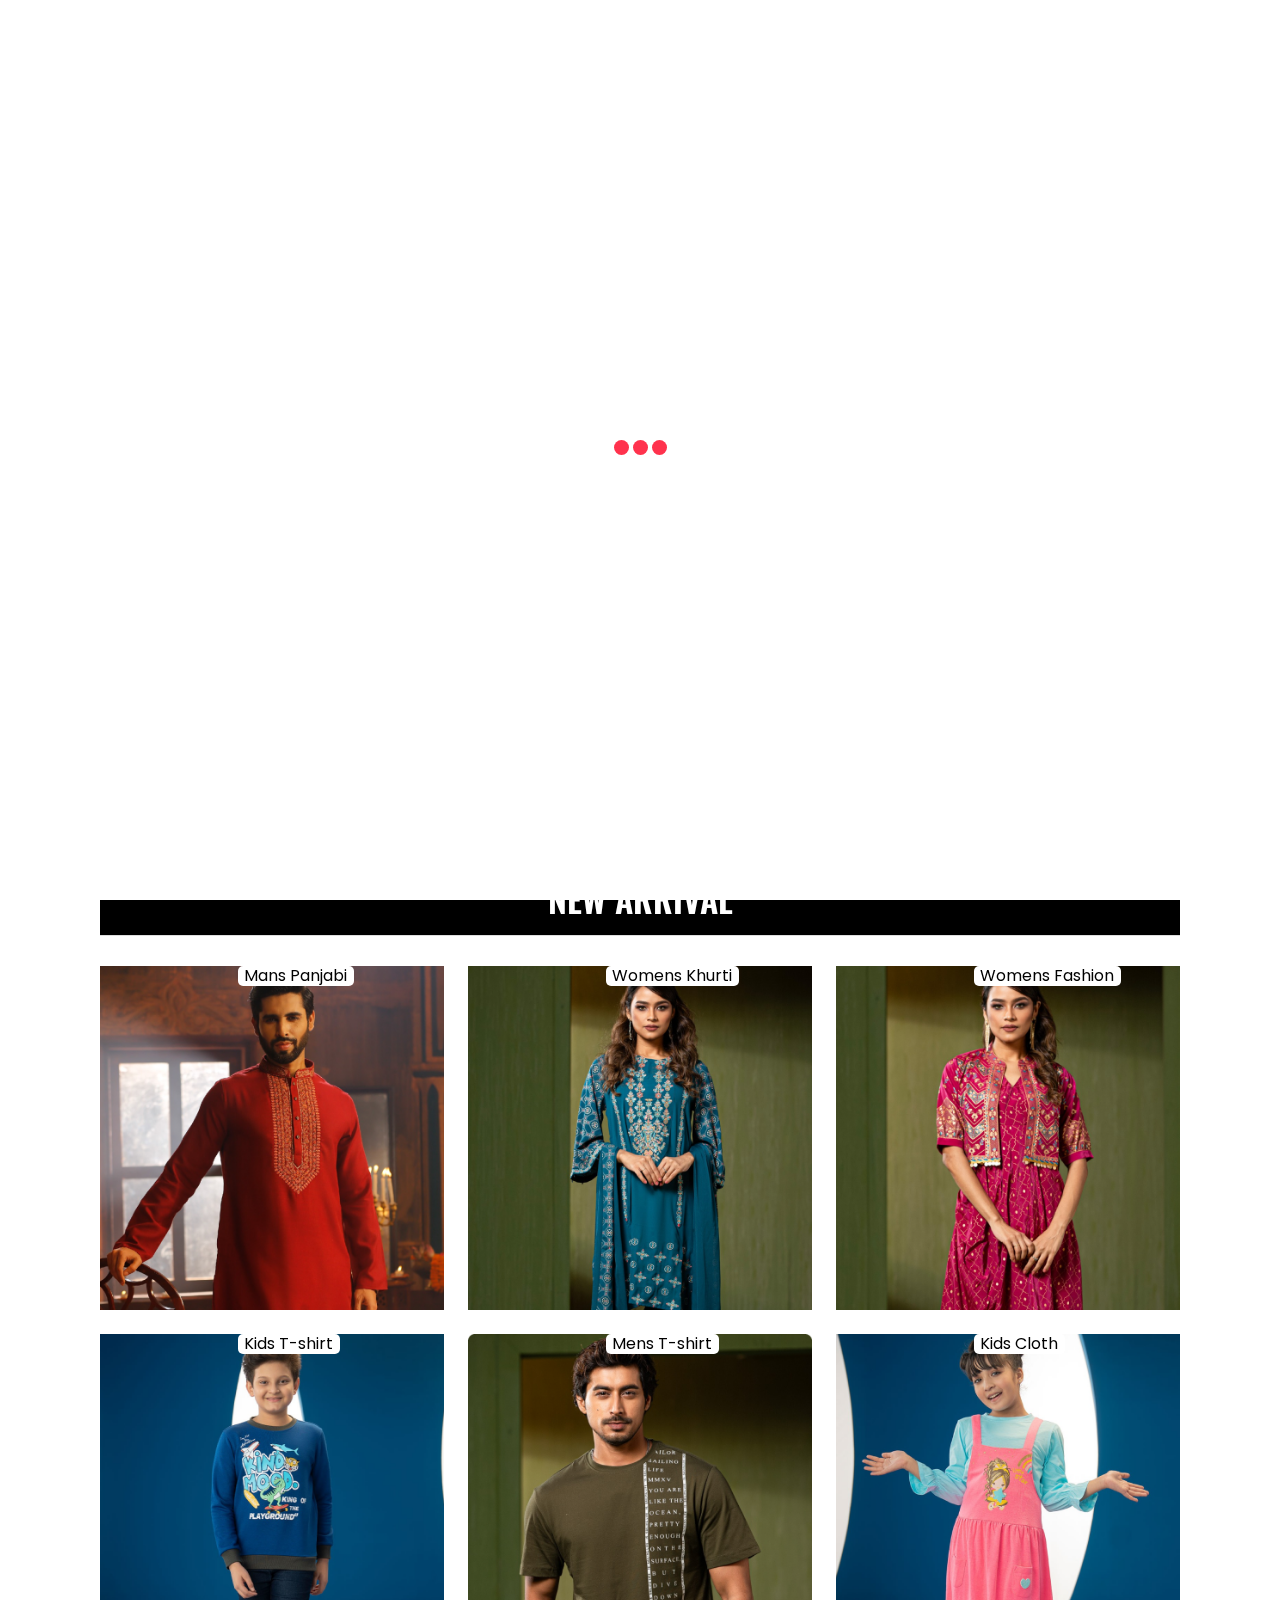
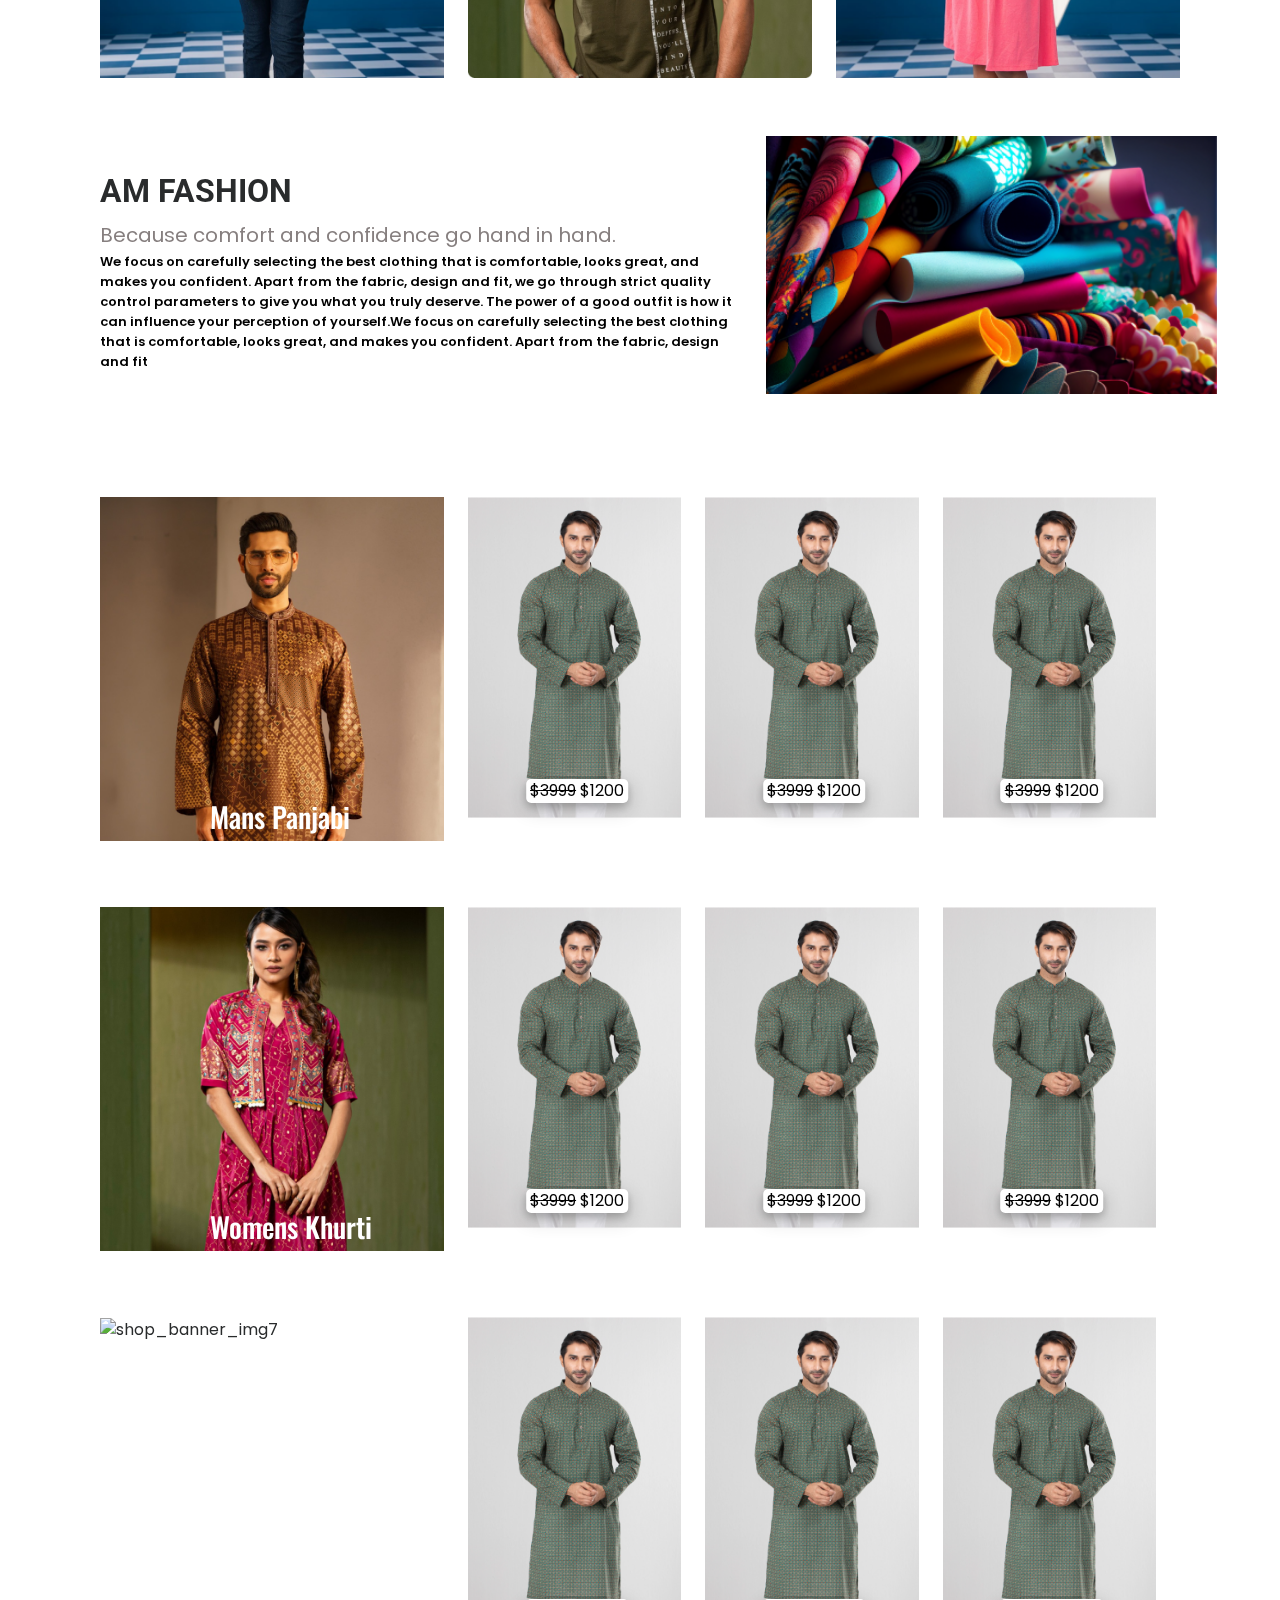
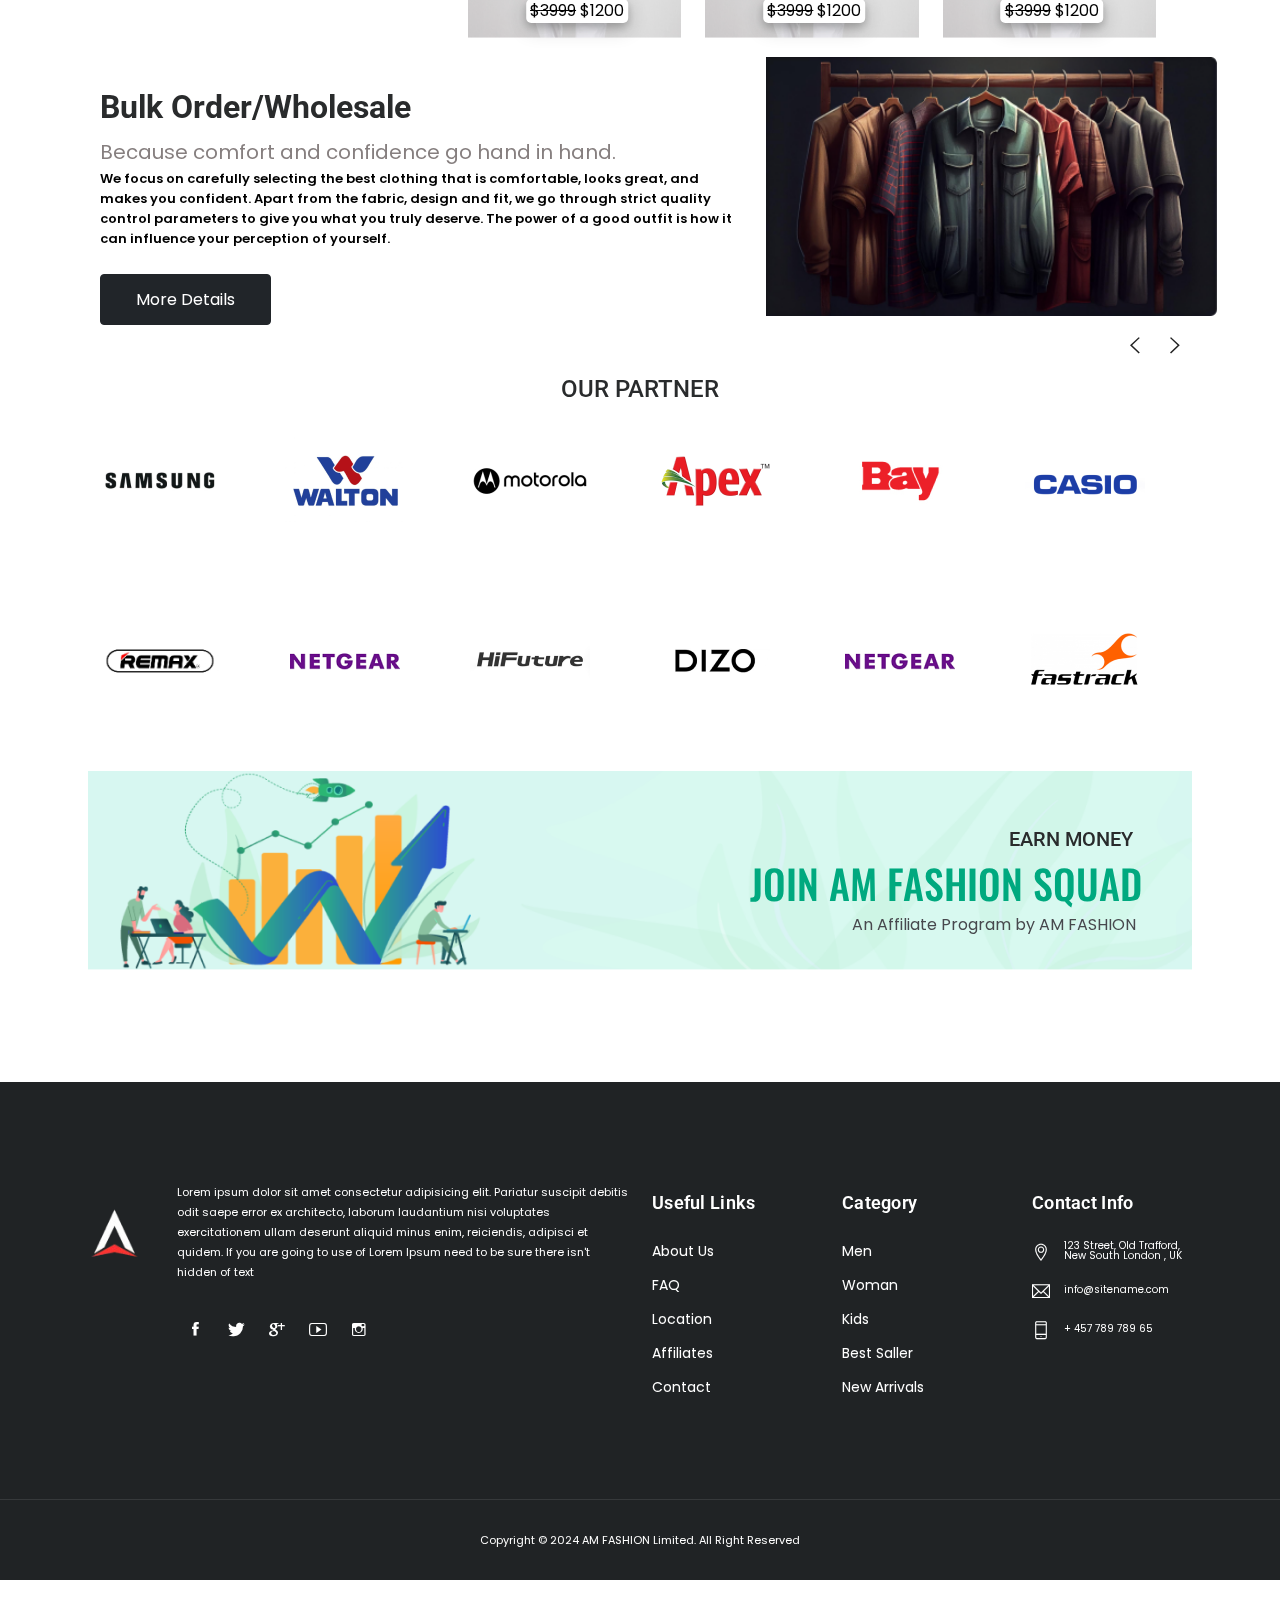
==== commit 8c33075a: "update fixing" ====
--- a/index.html
+++ b/index.html
@@ -8,9 +8,9 @@
     <meta content="Anil z" name="author">
     <meta name="viewport" content="width=device-width, initial-scale=1">
     <meta name="description"
-        content="Shopwise is Powerful features and You Can Use The Perfect Build this Template For Any eCommerce Website. The template is built for sell Fashion Products, Shoes, Bags, Cosmetics, Clothes, Sunglasses, Furniture, Kids Products, Electronics, Stationery Products and Sporting Goods.">
+          content="Shopwise is Powerful features and You Can Use The Perfect Build this Template For Any eCommerce Website. The template is built for sell Fashion Products, Shoes, Bags, Cosmetics, Clothes, Sunglasses, Furniture, Kids Products, Electronics, Stationery Products and Sporting Goods.">
     <meta name="keywords"
-        content="ecommerce, electronics store, Fashion store, furniture store,  bootstrap 4, clean, minimal, modern, online store, responsive, retail, shopping, ecommerce store">
+          content="ecommerce, electronics store, Fashion store, furniture store,  bootstrap 4, clean, minimal, modern, online store, responsive, retail, shopping, ecommerce store">
 
     <!-- SITE TITLE -->
     <title>AM FASHION</title>
@@ -23,7 +23,7 @@
     <!-- Google Font -->
     <link href="https://fonts.googleapis.com/css?family=Roboto:100,300,400,500,700,900&display=swap" rel="stylesheet">
     <link href="https://fonts.googleapis.com/css?family=Poppins:200,300,400,500,600,700,800,900&display=swap"
-        rel="stylesheet">
+          rel="stylesheet">
 
     <!-- font Oswald -->
     <link rel="preconnect" href="https://fonts.googleapis.com">
@@ -50,274 +50,351 @@
     <!-- Style CSS -->
     <link rel="stylesheet" href="assets/css/style.css">
     <link rel="stylesheet" href="assets/css/responsive.css">
+    <link rel="stylesheet" href="assets/css/fixed_style.css">
 
 </head>
 
 <body>
 
-    <!-- LOADER -->
-    <div class="preloader">
-        <div class="lds-ellipsis">
-            <span></span>
-            <span></span>
-            <span></span>
+<!-- LOADER -->
+<div class="preloader">
+    <div class="lds-ellipsis">
+        <span></span>
+        <span></span>
+        <span></span>
+    </div>
+</div>
+<!-- END LOADER -->
+<!-- START HEADER -->
+<header class="header_wrap fixed-top header_with_topbar">
+    <div class="top-header">
+        <div class="container">
+            <div class="row align-items-center">
+                <div class="col-12">
+                    <ul class="contact_detail text-center">
+                        <li></i><span>50% offer for New Products</span></li>
+                        <li><a href="" class="Shop">Shop Now</a></li>
+                    </ul>
+                </div>
+            </div>
         </div>
     </div>
-    <!-- END LOADER -->
-    <!-- START HEADER -->
-    <header class="header_wrap fixed-top header_with_topbar">
-        <div class="top-header">
-            <div class="container">
-                <div class="row align-items-center">
-                    <div class="col-12">
-                        <ul class="contact_detail text-center">
-                            <li></i><span>50% offer for New Products</span></li>
-                            <li><a href="" class="Shop">Shop Now</a></li>
-                        </ul>
-                    </div>
-                </div>
-            </div>
-        </div>
-        <div class="bottom_header dark_skin main_menu_uppercase">
-            <div class="">
-                <nav class="navbar navbar-expand-lg"> 
-                    <a class="navbar-brand" href="index.html">
-                        <img class="" src="assets/images/Rectangle.png" alt="logo">
-                        <span class="am-logo">AM FASHION</span>
-                    </a>
-                    <button class="navbar-toggler" type="button" data-bs-toggle="collapse" data-bs-target="#navbarSupportedContent" aria-expanded="false"> 
-                        <span class="ion-android-menu"></span>
-                    </button>
-                    <div class="collapse navbar-collapse justify-content-center" id="navbarSupportedContent">
-                        <ul class="navbar-nav">
-                            <li class="dropdown dropdown-mega-menu">
-                                <a class="dropdown-toggle nav-link" href="shop.html" data-bs-toggle="dropdown">Shop</a>
-                                <div class="dropdown-menu">
-                                    <ul class="mega-menu d-lg-flex">
-                                        <li class="mega-menu-col col-lg-6">
-                                            <h3 class="droph3">MEN -></h3>
-                                            <ul class="d-lg-flex">
-                                                <li class="col-lg-4 ">
-                                                    <ul class="mega-ul"> 
-                                                        <li class="dropdown-header">T-Shirt</li>
-                                                        <li><a class="dropdown-item nav-link nav_item" href="shop-list.html">Regular T-shirt</a></li>
-                                                        <li><a class="dropdown-item nav-link nav_item" href="shop-list-left-sidebar.html">Regular T-shirt</a></li>
-                                                        <li><a class="dropdown-item nav-link nav_item" href="shop-list-right-sidebar.html">Regular T-shirt</a></li>
-                                                        <li><a class="dropdown-item nav-link nav_item" href="shop-left-sidebar.html">Regular T-shirt</a></li>
-                                                    </ul>
-                                                </li>
-                                                <li class=" col-lg-4">
-                                                    <ul> 
-                                                        <li class="dropdown-header">Jeans</li>
-                                                        <li><a class="dropdown-item nav-link nav_item" href="shop-list.html">Regular T-shirt</a></li>
-                                                        <li><a class="dropdown-item nav-link nav_item" href="shop-list-left-sidebar.html">Regular T-shirt</a></li>
-                                                        <li><a class="dropdown-item nav-link nav_item" href="shop-list-right-sidebar.html">Regular T-shirt</a></li>
-                                                        <li><a class="dropdown-item nav-link nav_item" href="shop-left-sidebar.html">Regular T-shirt</a></li>
-                                                    </ul>
-                                                </li>
-                                                <li class="mega-menu-col col-lg-4">
-                                                    <ul> 
-                                                        <li class="dropdown-header">Accessories</li>
-                                                        <li><a class="dropdown-item nav-link nav_item" href="shop-list.html">Regular T-shirt</a></li>
-                                                        <li><a class="dropdown-item nav-link nav_item" href="shop-list-left-sidebar.html">Regular T-shirt</a></li>
-                                                        <li><a class="dropdown-item nav-link nav_item" href="shop-list-right-sidebar.html">Regular T-shirt</a></li>
-                                                        <li><a class="dropdown-item nav-link nav_item" href="shop-left-sidebar.html">Regular T-shirt</a></li>
-                                                    </ul>
-                                                </li>
-                                            </ul>
-                                        </li>
-                                        <li class="mega-menu-col col-lg-4">
-                                            <h3 class="droph3">WOMEN</h3>
-                                            <ul class="d-lg-flex">
-                                                <li class="col-lg-6">
-                                                    <ul> 
-                                                        <li class="dropdown-header">T-Shirt</li>
-                                                        <li><a class="dropdown-item nav-link nav_item" href="shop-list.html">Regular T-shirt</a></li>
-                                                        <li><a class="dropdown-item nav-link nav_item" href="shop-list-left-sidebar.html">Regular T-shirt</a></li>
-                                                        <li><a class="dropdown-item nav-link nav_item" href="shop-list-right-sidebar.html">Regular T-shirt</a></li>
-                                                        <li><a class="dropdown-item nav-link nav_item" href="shop-left-sidebar.html">Regular T-shirt</a></li>
-                                                    </ul>
-                                                </li>
-                                                <li class=" col-lg-6">
-                                                    <ul> 
-                                                        <li class="dropdown-header">Jeans</li>
-                                                        <li><a class="dropdown-item nav-link nav_item" href="shop-list.html">Regular T-shirt</a></li>
-                                                        <li><a class="dropdown-item nav-link nav_item" href="shop-list-left-sidebar.html">Regular T-shirt</a></li>
-                                                        <li><a class="dropdown-item nav-link nav_item" href="shop-list-right-sidebar.html">Regular T-shirt</a></li>
-                                                        <li><a class="dropdown-item nav-link nav_item" href="shop-left-sidebar.html">Regular T-shirt</a></li>
-                                                    </ul>
-                                                </li>
-                                            </ul>
-                                        </li>
-                                        <li class="mega-menu-col col-lg-2">
-                                            <h3 class="droph3">KIDS</h3>
-                                            <ul class="d-lg-flex">
-                                                <li class="col-lg-2">
-                                                    <ul> 
-                                                        <li class="dropdown-header">T-Shirt</li>
-                                                        <li><a class="dropdown-item nav-link nav_item" href="shop-list.html">Regular T-shirt</a></li>
-                                                        <li><a class="dropdown-item nav-link nav_item" href="shop-list-left-sidebar.html">Regular T-shirt</a></li>
-                                                        <li><a class="dropdown-item nav-link nav_item" href="shop-list-right-sidebar.html">Regular T-shirt</a></li>
-                                                        <li><a class="dropdown-item nav-link nav_item" href="shop-left-sidebar.html">Regular T-shirt</a></li>
-                                                    </ul>
-                                                </li>
-                                            </ul>
-                                        </li>
-                                    </ul>
-                                    <ul class="mega-menu d-lg-flex">
-                                        <li class="mega-menu-col col-lg-6">
-                                            <ul class="d-lg-flex">
-                                                <li class="col-lg-4 ">
-                                                    <ul class="mega-ul"> 
-                                                        <li class="dropdown-header">T-Shirt</li>
-                                                        <li><a class="dropdown-item nav-link nav_item" href="shop-list.html">Regular T-shirt</a></li>
-                                                        <li><a class="dropdown-item nav-link nav_item" href="shop-list-left-sidebar.html">Regular T-shirt</a></li>
-                                                        <li><a class="dropdown-item nav-link nav_item" href="shop-list-right-sidebar.html">Regular T-shirt</a></li>
-                                                        <li><a class="dropdown-item nav-link nav_item" href="shop-left-sidebar.html">Regular T-shirt</a></li>
-                                                    </ul>
-                                                </li>
-                                                <li class=" col-lg-4">
-                                                    <ul> 
-                                                        <li class="dropdown-header">Jeans</li>
-                                                        <li><a class="dropdown-item nav-link nav_item" href="shop-list.html">Regular T-shirt</a></li>
-                                                        <li><a class="dropdown-item nav-link nav_item" href="shop-list-left-sidebar.html">Regular T-shirt</a></li>
-                                                        <li><a class="dropdown-item nav-link nav_item" href="shop-list-right-sidebar.html">Regular T-shirt</a></li>
-                                                        <li><a class="dropdown-item nav-link nav_item" href="shop-left-sidebar.html">Regular T-shirt</a></li>
-                                                    </ul>
-                                                </li>
-                                                <li class="mega-menu-col col-lg-4">
-                                                    <ul> 
-                                                        <li class="dropdown-header">Accessories</li>
-                                                        <li><a class="dropdown-item nav-link nav_item" href="shop-list.html">Regular T-shirt</a></li>
-                                                        <li><a class="dropdown-item nav-link nav_item" href="shop-list-left-sidebar.html">Regular T-shirt</a></li>
-                                                        <li><a class="dropdown-item nav-link nav_item" href="shop-list-right-sidebar.html">Regular T-shirt</a></li>
-                                                        <li><a class="dropdown-item nav-link nav_item" href="shop-left-sidebar.html">Regular T-shirt</a></li>
-                                                    </ul>
-                                                </li>
-                                            </ul>
-                                        </li>
-                                        <li class="mega-menu-col col-lg-4">
-                                            <ul class="d-lg-flex">
-                                                <li class="col-lg-6">
-                                                    <ul> 
-                                                        <li class="dropdown-header">T-Shirt</li>
-                                                        <li><a class="dropdown-item nav-link nav_item" href="shop-list.html">Regular T-shirt</a></li>
-                                                        <li><a class="dropdown-item nav-link nav_item" href="shop-list-left-sidebar.html">Regular T-shirt</a></li>
-                                                        <li><a class="dropdown-item nav-link nav_item" href="shop-list-right-sidebar.html">Regular T-shirt</a></li>
-                                                        <li><a class="dropdown-item nav-link nav_item" href="shop-left-sidebar.html">Regular T-shirt</a></li>
-                                                    </ul>
-                                                </li>
-                                                <li class=" col-lg-6">
-                                                    <ul> 
-                                                        <li class="dropdown-header">Jeans</li>
-                                                        <li><a class="dropdown-item nav-link nav_item" href="shop-list.html">Regular T-shirt</a></li>
-                                                        <li><a class="dropdown-item nav-link nav_item" href="shop-list-left-sidebar.html">Regular T-shirt</a></li>
-                                                        <li><a class="dropdown-item nav-link nav_item" href="shop-list-right-sidebar.html">Regular T-shirt</a></li>
-                                                        <li><a class="dropdown-item nav-link nav_item" href="shop-left-sidebar.html">Regular T-shirt</a></li>
-                                                    </ul>
-                                                </li>
-                                            </ul>
-                                        </li>
-                                        <li class="mega-menu-col col-lg-2">
-                                            <ul class="d-lg-flex">
-                                                <li class="col-lg-2">
-                                                    <ul> 
-                                                        <li class="dropdown-header">T-Shirt</li>
-                                                        <li><a class="dropdown-item nav-link nav_item" href="shop-list.html">Regular T-shirt</a></li>
-                                                        <li><a class="dropdown-item nav-link nav_item" href="shop-list-left-sidebar.html">Regular T-shirt</a></li>
-                                                        <li><a class="dropdown-item nav-link nav_item" href="shop-list-right-sidebar.html">Regular T-shirt</a></li>
-                                                        <li><a class="dropdown-item nav-link nav_item" href="shop-left-sidebar.html">Regular T-shirt</a></li>
-                                                    </ul>
-                                                </li>
-                                            </ul>
-                                        </li>
-                                    </ul>
-                                    <ul class="mega-menu d-lg-flex">
-                                        <li class="mega-menu-col col-lg-6">
-                                            <ul class="d-lg-flex">
-                                                <li class="col-lg-4 ">
-                                                    <ul class="mega-ul"> 
-                                                        <li class="dropdown-header">T-Shirt</li>
-                                                        <li><a class="dropdown-item nav-link nav_item" href="shop-list.html">Regular T-shirt</a></li>
-                                                        <li><a class="dropdown-item nav-link nav_item" href="shop-list-left-sidebar.html">Regular T-shirt</a></li>
-                                                        <li><a class="dropdown-item nav-link nav_item" href="shop-list-right-sidebar.html">Regular T-shirt</a></li>
-                                                        <li><a class="dropdown-item nav-link nav_item" href="shop-left-sidebar.html">Regular T-shirt</a></li>
-                                                    </ul>
-                                                </li>
-                                                <li class=" col-lg-4">
-                                                    <ul> 
-                                                        <li class="dropdown-header">Jeans</li>
-                                                        <li><a class="dropdown-item nav-link nav_item" href="shop-list.html">Regular T-shirt</a></li>
-                                                        <li><a class="dropdown-item nav-link nav_item" href="shop-list-left-sidebar.html">Regular T-shirt</a></li>
-                                                        <li><a class="dropdown-item nav-link nav_item" href="shop-list-right-sidebar.html">Regular T-shirt</a></li>
-                                                        <li><a class="dropdown-item nav-link nav_item" href="shop-left-sidebar.html">Regular T-shirt</a></li>
-                                                    </ul>
-                                                </li>
-                                                <li class="mega-menu-col col-lg-4">
-                                                    <ul> 
-                                                        <li class="dropdown-header">Accessories</li>
-                                                        <li><a class="dropdown-item nav-link nav_item" href="shop-list.html">Regular T-shirt</a></li>
-                                                        <li><a class="dropdown-item nav-link nav_item" href="shop-list-left-sidebar.html">Regular T-shirt</a></li>
-                                                        <li><a class="dropdown-item nav-link nav_item" href="shop-list-right-sidebar.html">Regular T-shirt</a></li>
-                                                        <li><a class="dropdown-item nav-link nav_item" href="shop-left-sidebar.html">Regular T-shirt</a></li>
-                                                    </ul>
-                                                </li>
-                                            </ul>
-                                        </li>
-                                        <li class="mega-menu-col col-lg-4">
-                                            <ul class="d-lg-flex">
-                                                <li class="col-lg-6">
-                                                    <ul> 
-                                                        <li class="dropdown-header">T-Shirt</li>
-                                                        <li><a class="dropdown-item nav-link nav_item" href="shop-list.html">Regular T-shirt</a></li>
-                                                        <li><a class="dropdown-item nav-link nav_item" href="shop-list-left-sidebar.html">Regular T-shirt</a></li>
-                                                        <li><a class="dropdown-item nav-link nav_item" href="shop-list-right-sidebar.html">Regular T-shirt</a></li>
-                                                        <li><a class="dropdown-item nav-link nav_item" href="shop-left-sidebar.html">Regular T-shirt</a></li>
-                                                    </ul>
-                                                </li>
-                                                <li class=" col-lg-6">
-                                                    <ul> 
-                                                        <li class="dropdown-header">Jeans</li>
-                                                        <li><a class="dropdown-item nav-link nav_item" href="shop-list.html">Regular T-shirt</a></li>
-                                                        <li><a class="dropdown-item nav-link nav_item" href="shop-list-left-sidebar.html">Regular T-shirt</a></li>
-                                                        <li><a class="dropdown-item nav-link nav_item" href="shop-list-right-sidebar.html">Regular T-shirt</a></li>
-                                                        <li><a class="dropdown-item nav-link nav_item" href="shop-left-sidebar.html">Regular T-shirt</a></li>
-                                                    </ul>
-                                                </li>
-                                            </ul>
-                                        </li>
-                                        <li class="mega-menu-col col-lg-2">
-                                            <ul class="d-lg-flex">
-                                                <li class="col-lg-2">
-                                                    <ul> 
-                                                        <li class="dropdown-header">T-Shirt</li>
-                                                        <li><a class="dropdown-item nav-link nav_item" href="shop-list.html">Regular T-shirt</a></li>
-                                                        <li><a class="dropdown-item nav-link nav_item" href="shop-list-left-sidebar.html">Regular T-shirt</a></li>
-                                                        <li><a class="dropdown-item nav-link nav_item" href="shop-list-right-sidebar.html">Regular T-shirt</a></li>
-                                                        <li><a class="dropdown-item nav-link nav_item" href="shop-left-sidebar.html">Regular T-shirt</a></li>
-                                                    </ul>
-                                                </li>
-                                            </ul>
-                                        </li>
-                                    </ul>
-                                </div>
-                            </li>
-                        </ul>
-                    </div>
-                    <div class="product_search_form">
-                        <div class="form">
-                            <i class="fa fa-search"></i>
-                            <input type="text" class="form-control form-input" placeholder="Search Product Titles or Tags">
-                        </div>
-                    </div>
-                    <ul class="navbar-nav attr-nav align-items-center"  id="navbarSupportedContent">
-                        <li class="dropdown cart_dropdowns"><a href="cart_page.html" class="nav-link cart_trigger" data-bs-toggle="dropdown"><i class="linearicons-cart"></i><span class="cart_count">2</span></a>
-                            <div class="cart_box dropdown-menu dropdown-menu-right">
-                                <ul class="cart_list" style="max-height: 500px !important">
-                                        <li>
-                                            <a href="#" class="item_remove"><i class="ion-close"></i></a>
-                                            <a href="#"><img src="assets/images/image 19.png" alt="cart_thumb2">Ornare sed consequat</a>
-                                            <span class="cart_quantity">Color: 
+    <div class="bottom_header dark_skin main_menu_uppercase">
+        <div class="">
+            <nav class="navbar navbar-expand-lg">
+                <a class="navbar-brand" href="index.html">
+                    <img class="" src="assets/images/Rectangle.png" alt="logo">
+                    <span class="am-logo">AM FASHION</span>
+                </a>
+                <button class="navbar-toggler" type="button" data-bs-toggle="collapse"
+                        data-bs-target="#navbarSupportedContent" aria-expanded="false">
+                    <span class="ion-android-menu"></span>
+                </button>
+                <div class="collapse navbar-collapse justify-content-center" id="navbarSupportedContent">
+                    <ul class="navbar-nav">
+                        <li class="dropdown dropdown-mega-menu">
+                            <a class="dropdown-toggle nav-link" href="shop.html" data-bs-toggle="dropdown">Shop</a>
+                            <div class="dropdown-menu">
+                                <ul class="mega-menu d-lg-flex">
+                                    <li class="mega-menu-col col-lg-6">
+                                        <h3 class="droph3">MEN -></h3>
+                                        <ul class="d-lg-flex">
+                                            <li class="col-lg-4 ">
+                                                <ul class="mega-ul">
+                                                    <li class="dropdown-header">T-Shirt</li>
+                                                    <li><a class="dropdown-item nav-link nav_item"
+                                                           href="shop-list.html">Regular T-shirt</a></li>
+                                                    <li><a class="dropdown-item nav-link nav_item"
+                                                           href="shop-list-left-sidebar.html">Regular T-shirt</a></li>
+                                                    <li><a class="dropdown-item nav-link nav_item"
+                                                           href="shop-list-right-sidebar.html">Regular T-shirt</a></li>
+                                                    <li><a class="dropdown-item nav-link nav_item"
+                                                           href="shop-left-sidebar.html">Regular T-shirt</a></li>
+                                                </ul>
+                                            </li>
+                                            <li class=" col-lg-4">
+                                                <ul>
+                                                    <li class="dropdown-header">Jeans</li>
+                                                    <li><a class="dropdown-item nav-link nav_item"
+                                                           href="shop-list.html">Regular T-shirt</a></li>
+                                                    <li><a class="dropdown-item nav-link nav_item"
+                                                           href="shop-list-left-sidebar.html">Regular T-shirt</a></li>
+                                                    <li><a class="dropdown-item nav-link nav_item"
+                                                           href="shop-list-right-sidebar.html">Regular T-shirt</a></li>
+                                                    <li><a class="dropdown-item nav-link nav_item"
+                                                           href="shop-left-sidebar.html">Regular T-shirt</a></li>
+                                                </ul>
+                                            </li>
+                                            <li class="mega-menu-col col-lg-4">
+                                                <ul>
+                                                    <li class="dropdown-header">Accessories</li>
+                                                    <li><a class="dropdown-item nav-link nav_item"
+                                                           href="shop-list.html">Regular T-shirt</a></li>
+                                                    <li><a class="dropdown-item nav-link nav_item"
+                                                           href="shop-list-left-sidebar.html">Regular T-shirt</a></li>
+                                                    <li><a class="dropdown-item nav-link nav_item"
+                                                           href="shop-list-right-sidebar.html">Regular T-shirt</a></li>
+                                                    <li><a class="dropdown-item nav-link nav_item"
+                                                           href="shop-left-sidebar.html">Regular T-shirt</a></li>
+                                                </ul>
+                                            </li>
+                                        </ul>
+                                    </li>
+                                    <li class="mega-menu-col col-lg-4">
+                                        <h3 class="droph3">WOMEN</h3>
+                                        <ul class="d-lg-flex">
+                                            <li class="col-lg-6">
+                                                <ul>
+                                                    <li class="dropdown-header">T-Shirt</li>
+                                                    <li><a class="dropdown-item nav-link nav_item"
+                                                           href="shop-list.html">Regular T-shirt</a></li>
+                                                    <li><a class="dropdown-item nav-link nav_item"
+                                                           href="shop-list-left-sidebar.html">Regular T-shirt</a></li>
+                                                    <li><a class="dropdown-item nav-link nav_item"
+                                                           href="shop-list-right-sidebar.html">Regular T-shirt</a></li>
+                                                    <li><a class="dropdown-item nav-link nav_item"
+                                                           href="shop-left-sidebar.html">Regular T-shirt</a></li>
+                                                </ul>
+                                            </li>
+                                            <li class=" col-lg-6">
+                                                <ul>
+                                                    <li class="dropdown-header">Jeans</li>
+                                                    <li><a class="dropdown-item nav-link nav_item"
+                                                           href="shop-list.html">Regular T-shirt</a></li>
+                                                    <li><a class="dropdown-item nav-link nav_item"
+                                                           href="shop-list-left-sidebar.html">Regular T-shirt</a></li>
+                                                    <li><a class="dropdown-item nav-link nav_item"
+                                                           href="shop-list-right-sidebar.html">Regular T-shirt</a></li>
+                                                    <li><a class="dropdown-item nav-link nav_item"
+                                                           href="shop-left-sidebar.html">Regular T-shirt</a></li>
+                                                </ul>
+                                            </li>
+                                        </ul>
+                                    </li>
+                                    <li class="mega-menu-col col-lg-2">
+                                        <h3 class="droph3">KIDS</h3>
+                                        <ul class="d-lg-flex">
+                                            <li class="col-lg-2">
+                                                <ul>
+                                                    <li class="dropdown-header">T-Shirt</li>
+                                                    <li><a class="dropdown-item nav-link nav_item"
+                                                           href="shop-list.html">Regular T-shirt</a></li>
+                                                    <li><a class="dropdown-item nav-link nav_item"
+                                                           href="shop-list-left-sidebar.html">Regular T-shirt</a></li>
+                                                    <li><a class="dropdown-item nav-link nav_item"
+                                                           href="shop-list-right-sidebar.html">Regular T-shirt</a></li>
+                                                    <li><a class="dropdown-item nav-link nav_item"
+                                                           href="shop-left-sidebar.html">Regular T-shirt</a></li>
+                                                </ul>
+                                            </li>
+                                        </ul>
+                                    </li>
+                                </ul>
+                                <ul class="mega-menu d-lg-flex">
+                                    <li class="mega-menu-col col-lg-6">
+                                        <ul class="d-lg-flex">
+                                            <li class="col-lg-4 ">
+                                                <ul class="mega-ul">
+                                                    <li class="dropdown-header">T-Shirt</li>
+                                                    <li><a class="dropdown-item nav-link nav_item"
+                                                           href="shop-list.html">Regular T-shirt</a></li>
+                                                    <li><a class="dropdown-item nav-link nav_item"
+                                                           href="shop-list-left-sidebar.html">Regular T-shirt</a></li>
+                                                    <li><a class="dropdown-item nav-link nav_item"
+                                                           href="shop-list-right-sidebar.html">Regular T-shirt</a></li>
+                                                    <li><a class="dropdown-item nav-link nav_item"
+                                                           href="shop-left-sidebar.html">Regular T-shirt</a></li>
+                                                </ul>
+                                            </li>
+                                            <li class=" col-lg-4">
+                                                <ul>
+                                                    <li class="dropdown-header">Jeans</li>
+                                                    <li><a class="dropdown-item nav-link nav_item"
+                                                           href="shop-list.html">Regular T-shirt</a></li>
+                                                    <li><a class="dropdown-item nav-link nav_item"
+                                                           href="shop-list-left-sidebar.html">Regular T-shirt</a></li>
+                                                    <li><a class="dropdown-item nav-link nav_item"
+                                                           href="shop-list-right-sidebar.html">Regular T-shirt</a></li>
+                                                    <li><a class="dropdown-item nav-link nav_item"
+                                                           href="shop-left-sidebar.html">Regular T-shirt</a></li>
+                                                </ul>
+                                            </li>
+                                            <li class="mega-menu-col col-lg-4">
+                                                <ul>
+                                                    <li class="dropdown-header">Accessories</li>
+                                                    <li><a class="dropdown-item nav-link nav_item"
+                                                           href="shop-list.html">Regular T-shirt</a></li>
+                                                    <li><a class="dropdown-item nav-link nav_item"
+                                                           href="shop-list-left-sidebar.html">Regular T-shirt</a></li>
+                                                    <li><a class="dropdown-item nav-link nav_item"
+                                                           href="shop-list-right-sidebar.html">Regular T-shirt</a></li>
+                                                    <li><a class="dropdown-item nav-link nav_item"
+                                                           href="shop-left-sidebar.html">Regular T-shirt</a></li>
+                                                </ul>
+                                            </li>
+                                        </ul>
+                                    </li>
+                                    <li class="mega-menu-col col-lg-4">
+                                        <ul class="d-lg-flex">
+                                            <li class="col-lg-6">
+                                                <ul>
+                                                    <li class="dropdown-header">T-Shirt</li>
+                                                    <li><a class="dropdown-item nav-link nav_item"
+                                                           href="shop-list.html">Regular T-shirt</a></li>
+                                                    <li><a class="dropdown-item nav-link nav_item"
+                                                           href="shop-list-left-sidebar.html">Regular T-shirt</a></li>
+                                                    <li><a class="dropdown-item nav-link nav_item"
+                                                           href="shop-list-right-sidebar.html">Regular T-shirt</a></li>
+                                                    <li><a class="dropdown-item nav-link nav_item"
+                                                           href="shop-left-sidebar.html">Regular T-shirt</a></li>
+                                                </ul>
+                                            </li>
+                                            <li class=" col-lg-6">
+                                                <ul>
+                                                    <li class="dropdown-header">Jeans</li>
+                                                    <li><a class="dropdown-item nav-link nav_item"
+                                                           href="shop-list.html">Regular T-shirt</a></li>
+                                                    <li><a class="dropdown-item nav-link nav_item"
+                                                           href="shop-list-left-sidebar.html">Regular T-shirt</a></li>
+                                                    <li><a class="dropdown-item nav-link nav_item"
+                                                           href="shop-list-right-sidebar.html">Regular T-shirt</a></li>
+                                                    <li><a class="dropdown-item nav-link nav_item"
+                                                           href="shop-left-sidebar.html">Regular T-shirt</a></li>
+                                                </ul>
+                                            </li>
+                                        </ul>
+                                    </li>
+                                    <li class="mega-menu-col col-lg-2">
+                                        <ul class="d-lg-flex">
+                                            <li class="col-lg-2">
+                                                <ul>
+                                                    <li class="dropdown-header">T-Shirt</li>
+                                                    <li><a class="dropdown-item nav-link nav_item"
+                                                           href="shop-list.html">Regular T-shirt</a></li>
+                                                    <li><a class="dropdown-item nav-link nav_item"
+                                                           href="shop-list-left-sidebar.html">Regular T-shirt</a></li>
+                                                    <li><a class="dropdown-item nav-link nav_item"
+                                                           href="shop-list-right-sidebar.html">Regular T-shirt</a></li>
+                                                    <li><a class="dropdown-item nav-link nav_item"
+                                                           href="shop-left-sidebar.html">Regular T-shirt</a></li>
+                                                </ul>
+                                            </li>
+                                        </ul>
+                                    </li>
+                                </ul>
+                                <ul class="mega-menu d-lg-flex">
+                                    <li class="mega-menu-col col-lg-6">
+                                        <ul class="d-lg-flex">
+                                            <li class="col-lg-4 ">
+                                                <ul class="mega-ul">
+                                                    <li class="dropdown-header">T-Shirt</li>
+                                                    <li><a class="dropdown-item nav-link nav_item"
+                                                           href="shop-list.html">Regular T-shirt</a></li>
+                                                    <li><a class="dropdown-item nav-link nav_item"
+                                                           href="shop-list-left-sidebar.html">Regular T-shirt</a></li>
+                                                    <li><a class="dropdown-item nav-link nav_item"
+                                                           href="shop-list-right-sidebar.html">Regular T-shirt</a></li>
+                                                    <li><a class="dropdown-item nav-link nav_item"
+                                                           href="shop-left-sidebar.html">Regular T-shirt</a></li>
+                                                </ul>
+                                            </li>
+                                            <li class=" col-lg-4">
+                                                <ul>
+                                                    <li class="dropdown-header">Jeans</li>
+                                                    <li><a class="dropdown-item nav-link nav_item"
+                                                           href="shop-list.html">Regular T-shirt</a></li>
+                                                    <li><a class="dropdown-item nav-link nav_item"
+                                                           href="shop-list-left-sidebar.html">Regular T-shirt</a></li>
+                                                    <li><a class="dropdown-item nav-link nav_item"
+                                                           href="shop-list-right-sidebar.html">Regular T-shirt</a></li>
+                                                    <li><a class="dropdown-item nav-link nav_item"
+                                                           href="shop-left-sidebar.html">Regular T-shirt</a></li>
+                                                </ul>
+                                            </li>
+                                            <li class="mega-menu-col col-lg-4">
+                                                <ul>
+                                                    <li class="dropdown-header">Accessories</li>
+                                                    <li><a class="dropdown-item nav-link nav_item"
+                                                           href="shop-list.html">Regular T-shirt</a></li>
+                                                    <li><a class="dropdown-item nav-link nav_item"
+                                                           href="shop-list-left-sidebar.html">Regular T-shirt</a></li>
+                                                    <li><a class="dropdown-item nav-link nav_item"
+                                                           href="shop-list-right-sidebar.html">Regular T-shirt</a></li>
+                                                    <li><a class="dropdown-item nav-link nav_item"
+                                                           href="shop-left-sidebar.html">Regular T-shirt</a></li>
+                                                </ul>
+                                            </li>
+                                        </ul>
+                                    </li>
+                                    <li class="mega-menu-col col-lg-4">
+                                        <ul class="d-lg-flex">
+                                            <li class="col-lg-6">
+                                                <ul>
+                                                    <li class="dropdown-header">T-Shirt</li>
+                                                    <li><a class="dropdown-item nav-link nav_item"
+                                                           href="shop-list.html">Regular T-shirt</a></li>
+                                                    <li><a class="dropdown-item nav-link nav_item"
+                                                           href="shop-list-left-sidebar.html">Regular T-shirt</a></li>
+                                                    <li><a class="dropdown-item nav-link nav_item"
+                                                           href="shop-list-right-sidebar.html">Regular T-shirt</a></li>
+                                                    <li><a class="dropdown-item nav-link nav_item"
+                                                           href="shop-left-sidebar.html">Regular T-shirt</a></li>
+                                                </ul>
+                                            </li>
+                                            <li class=" col-lg-6">
+                                                <ul>
+                                                    <li class="dropdown-header">Jeans</li>
+                                                    <li><a class="dropdown-item nav-link nav_item"
+                                                           href="shop-list.html">Regular T-shirt</a></li>
+                                                    <li><a class="dropdown-item nav-link nav_item"
+                                                           href="shop-list-left-sidebar.html">Regular T-shirt</a></li>
+                                                    <li><a class="dropdown-item nav-link nav_item"
+                                                           href="shop-list-right-sidebar.html">Regular T-shirt</a></li>
+                                                    <li><a class="dropdown-item nav-link nav_item"
+                                                           href="shop-left-sidebar.html">Regular T-shirt</a></li>
+                                                </ul>
+                                            </li>
+                                        </ul>
+                                    </li>
+                                    <li class="mega-menu-col col-lg-2">
+                                        <ul class="d-lg-flex">
+                                            <li class="col-lg-2">
+                                                <ul>
+                                                    <li class="dropdown-header">T-Shirt</li>
+                                                    <li><a class="dropdown-item nav-link nav_item"
+                                                           href="shop-list.html">Regular T-shirt</a></li>
+                                                    <li><a class="dropdown-item nav-link nav_item"
+                                                           href="shop-list-left-sidebar.html">Regular T-shirt</a></li>
+                                                    <li><a class="dropdown-item nav-link nav_item"
+                                                           href="shop-list-right-sidebar.html">Regular T-shirt</a></li>
+                                                    <li><a class="dropdown-item nav-link nav_item"
+                                                           href="shop-left-sidebar.html">Regular T-shirt</a></li>
+                                                </ul>
+                                            </li>
+                                        </ul>
+                                    </li>
+                                </ul>
+                            </div>
+                        </li>
+                    </ul>
+                </div>
+                <div class="product_search_form">
+                    <div class="form">
+                        <i class="fa fa-search"></i>
+                        <input type="text" class="form-control form-input" placeholder="Search Product Titles or Tags">
+                    </div>
+                </div>
+                <ul class="navbar-nav attr-nav align-items-center" id="navbarSupportedContent">
+                    <li class="dropdown cart_dropdowns"><a href="cart_page.html" class="nav-link cart_trigger"
+                                                           data-bs-toggle="dropdown"><i
+                            class="linearicons-cart"></i><span class="cart_count">2</span></a>
+                        <div class="cart_box dropdown-menu dropdown-menu-right">
+                            <ul class="cart_list" style="max-height: 500px !important">
+                                <li>
+                                    <a href="#" class="item_remove"><i class="ion-close"></i></a>
+                                    <a href="#"><img src="assets/images/image 19.png" alt="cart_thumb2">Ornare sed
+                                        consequat</a>
+                                    <span class="cart_quantity">Color:
                                             <span class="cart_amount">
                                                 <select name="" id="">
                                                     <option value="Green">Green</option>
@@ -325,7 +402,7 @@
                                                     <option value="Yellow">Yellow</option>
                                                 </select>
                                             </span></span>
-                                            <span class="cart_quantity">Size: 
+                                    <span class="cart_quantity">Size:
                                                 <span class="cart_amount">
                                                     <select name="" id="">
                                                         <option value="Green">L</option>
@@ -333,13 +410,15 @@
                                                         <option value="Yellow">XXL</option>
                                                     </select>
                                                 </span></span>
-                                            <span class="cart_quantity">Unit Price:<span class="cart_amount"> <span class="price_symbole">$81.00</span></span></span>
-                                          
-                                        </li>
-                                        <li>
-                                            <a href="#" class="item_remove"><i class="ion-close"></i></a>
-                                            <a href="#"><img src="assets/images/image 22.png" alt="cart_thumb2">Ornare sed consequat</a>
-                                            <span class="cart_quantity">Color: 
+                                    <span class="cart_quantity">Unit Price:<span class="cart_amount"> <span
+                                            class="price_symbole">$81.00</span></span></span>
+
+                                </li>
+                                <li>
+                                    <a href="#" class="item_remove"><i class="ion-close"></i></a>
+                                    <a href="#"><img src="assets/images/image 22.png" alt="cart_thumb2">Ornare sed
+                                        consequat</a>
+                                    <span class="cart_quantity">Color:
                                             <span class="cart_amount">
                                                 <select name="" id="">
                                                     <option value="Green">Green</option>
@@ -347,7 +426,7 @@
                                                     <option value="Yellow">Yellow</option>
                                                 </select>
                                             </span></span>
-                                            <span class="cart_quantity">Size: 
+                                    <span class="cart_quantity">Size:
                                                 <span class="cart_amount">
                                                     <select name="" id="">
                                                         <option value="Green">L</option>
@@ -355,13 +434,15 @@
                                                         <option value="Yellow">XXL</option>
                                                     </select>
                                                 </span></span>
-                                            <span class="cart_quantity">Unit Price:<span class="cart_amount"> <span class="price_symbole">$81.00</span></span></span>
-                                          
-                                        </li>
-                                        <li>
-                                            <a href="#" class="item_remove"><i class="ion-close"></i></a>
-                                            <a href="#"><img src="assets/images/image 8 (4).png" alt="cart_thumb2">Ornare sed consequat</a>
-                                            <span class="cart_quantity">Color: 
+                                    <span class="cart_quantity">Unit Price:<span class="cart_amount"> <span
+                                            class="price_symbole">$81.00</span></span></span>
+
+                                </li>
+                                <li>
+                                    <a href="#" class="item_remove"><i class="ion-close"></i></a>
+                                    <a href="#"><img src="assets/images/image 8 (4).png" alt="cart_thumb2">Ornare sed
+                                        consequat</a>
+                                    <span class="cart_quantity">Color:
                                             <span class="cart_amount">
                                                 <select name="" id="">
                                                     <option value="Green">Green</option>
@@ -369,7 +450,7 @@
                                                     <option value="Yellow">Yellow</option>
                                                 </select>
                                             </span></span>
-                                            <span class="cart_quantity">Size: 
+                                    <span class="cart_quantity">Size:
                                                 <span class="cart_amount">
                                                     <select name="" id="">
                                                         <option value="Green">L</option>
@@ -377,187 +458,199 @@
                                                         <option value="Yellow">XXL</option>
                                                     </select>
                                                 </span></span>
-                                            <span class="cart_quantity">Unit Price:<span class="cart_amount"> <span class="price_symbole">$81.00</span></span></span>
-                                        </li>
-                                        <h5 class="p-2">You May Also LIKE</h5>
-                                        <div class="col-md-12 p-2">
-                                            <div id="carouselExample" class="carousel slide">
-                                                <div class="carousel-inner">
-                                                  <div class="carousel-item active ">
-                                                    <div class="col-12 row">
-                                                        <div class="col-4"><img src="/assets/images/image 8 (1).png" alt=""></div>
-                                                        <div class="col-4"><img src="/assets/images/image 8 (2).png" alt=""></div>
-                                                        <div class="col-4"><img src="/assets/images/image 8 (3).png" alt=""></div>
+                                    <span class="cart_quantity">Unit Price:<span class="cart_amount"> <span
+                                            class="price_symbole">$81.00</span></span></span>
+                                </li>
+                                <h5 class="p-2">You May Also LIKE</h5>
+                                <div class="col-md-12 p-2">
+                                    <div id="carouselExample" class="carousel slide">
+                                        <div class="carousel-inner">
+                                            <div class="carousel-item active ">
+                                                <div class="col-12 row">
+                                                    <div class="col-4"><img src="/assets/images/image 8 (1).png" alt="">
                                                     </div>
-                                                  </div>
-                                                  <div class="carousel-item">
-                                                    <div class="col-12 row">
-                                                        <div class="col-4"><img src="/assets/images/image 8 (4).png" alt=""></div>
-                                                        <div class="col-4"><img src="/assets/images/image 8 (5).png" alt=""></div>
-                                                        <div class="col-4"><img src="/assets/images/image 8 (6).png" alt=""></div>
+                                                    <div class="col-4"><img src="/assets/images/image 8 (2).png" alt="">
                                                     </div>
-                                                  </div>                 
+                                                    <div class="col-4"><img src="/assets/images/image 8 (3).png" alt="">
+                                                    </div>
                                                 </div>
-                                                <button class="carousel-control-prev" type="button" data-bs-target="#carouselExample" data-bs-slide="prev">
-                                                  <span class="carousel-control-prev-icon" aria-hidden="false"></span>
-                                                  <span class="visually-hidden">Previous</span>
-                                                </button>
-                                                <button class="carousel-control-next" type="button" data-bs-target="#carouselExample" data-bs-slide="next">
-                                                  <span class="carousel-control-next-icon" aria-hidden="true"></span>
-                                                  <span class="visually-hidden">Next</span>
-                                                </button>
-                                              </div>
+                                            </div>
+                                            <div class="carousel-item">
+                                                <div class="col-12 row">
+                                                    <div class="col-4"><img src="/assets/images/image 8 (4).png" alt="">
+                                                    </div>
+                                                    <div class="col-4"><img src="/assets/images/image 8 (5).png" alt="">
+                                                    </div>
+                                                    <div class="col-4"><img src="/assets/images/image 8 (6).png" alt="">
+                                                    </div>
+                                                </div>
+                                            </div>
                                         </div>
-                                        <div class="cart_footer">
-                                            <p class="cart_total"><strong>Subtotal:</strong> <span class="cart_price"> <span class="price_symbole">$</span></span>159.00</p>
-                                            <p class="cart_buttons"><a href="#" class="btn btn-fill-line btn-radius view-cart">Checkout</a></p>
-                                        </div>
-                                </ul>
-                            </div>
-                        </li>
-                        <li>
-                            <a href="cart_page.html" class="nav-link mobile_cart"><i class="linearicons-cart"></i><span class="cart_count">2</span></a>
-                        </li>
-                        <li>
-                            <a href="#" class="nav-link"><i class="linearicons-user"></i><span class="log">Log
+                                        <button class="carousel-control-prev" type="button"
+                                                data-bs-target="#carouselExample" data-bs-slide="prev">
+                                            <span class="carousel-control-prev-icon" aria-hidden="false"></span>
+                                            <span class="visually-hidden">Previous</span>
+                                        </button>
+                                        <button class="carousel-control-next" type="button"
+                                                data-bs-target="#carouselExample" data-bs-slide="next">
+                                            <span class="carousel-control-next-icon" aria-hidden="true"></span>
+                                            <span class="visually-hidden">Next</span>
+                                        </button>
+                                    </div>
+                                </div>
+                                <div class="cart_footer">
+                                    <p class="cart_total"><strong>Subtotal:</strong> <span class="cart_price"> <span
+                                            class="price_symbole">$</span></span>159.00</p>
+                                    <p class="cart_buttons"><a href="#" class="btn btn-fill-line btn-radius view-cart">Checkout</a>
+                                    </p>
+                                </div>
+                            </ul>
+                        </div>
+                    </li>
+                    <li>
+                        <a href="cart_page.html" class="nav-link mobile_cart"><i class="linearicons-cart"></i><span
+                                class="cart_count">2</span></a>
+                    </li>
+                    <li>
+                        <a href="#" class="nav-link"><i class="linearicons-user"></i><span class="log">Log
                                     in</span></a>
-                        </li>
-
-                    </ul>
-                </nav>
-            </div>
-        </div>
-    </header>
-    <!-- END HEADER -->
-    
-    <div class="mb-3"></div>
-
-    <!-- START SECTION BANNER -->
-    <div class="banner_section slide_medium shop_banner_slider staggered-animation-wrap">
-        <div id="carouselExampleControls" class="carousel slide carousel-fade light_arrow" data-bs-ride="carousel">
-            <div class="carousel-inner">
-                <div class="carousel-item active background_bg" data-img-src="assets/images/banner1.jpg"></div>
-                <div class="carousel-item background_bg" data-img-src="assets/images/banner2.jpg"></div>
-                <div class="carousel-item background_bg" data-img-src="assets/images/banner3.jpg"></div>
-            </div>
-            <a class="carousel-control-prev" href="#carouselExampleControls" role="button" data-bs-slide="prev"><i
-                    class="ion-chevron-left"></i></a>
-            <a class="carousel-control-next" href="#carouselExampleControls" role="button" data-bs-slide="next"><i
-                    class="ion-chevron-right"></i></a>
+                    </li>
+
+                </ul>
+            </nav>
         </div>
     </div>
-    <!-- END SECTION BANNER -->
-
-
-    <!-- START SECTION BANNER -->
-
-    <div class="section pb_20 small_pt">
-        <div class="custom-container">
-            <div class="row ">
-                <div class="col-12">
-                    <div class="heading_tab_header">
-                        <div class="heading_s2">
-                            <h4>NEW ARRIVAL</h4>
-                        </div>
-                    </div>
-                </div>
-                <div class="col-md-4 col-sm-6 col-xs-6">
-                    <div class="sale-banner mb-3 mb-md-4">
-                        <a class="hover_effect1" href="#">
-                            <div class="first_arrival">
-                                <p class="arrival_text"> Mans Panjabi </p>
-                            </div>
-                            <img class="arrival_img" src="assets/images/image 10.png" alt="shop_banner_img7">
-                        </a>
-                    </div>
-                </div>
-                <div class="col-md-4 col-sm-6 col-xs-6">
-                    <div class="sale-banner mb-3 mb-md-4">
-                        <a class="hover_effect1" href="#">
-                            <div class="first_arrival">
-                                <p class="arrival_text">Womens Khurti</p>
-                            </div>
-                            <img class="arrival_img" src="assets/images/image 19.png" alt="shop_banner_img8">
-                        </a>
-                    </div>
-                </div>
-                <div class="col-md-4 col-sm-6 col-xs-6">
-                    <div class="sale-banner mb-3 mb-md-4">
-                        <a class="hover_effect1" href="#">
-                            <div class="first_arrival">
-                                <p class="arrival_text">Womens Fashion</p>
-                            </div>
-                            <img class="arrival_img" src="assets/images/image 13.png" alt="shop_banner_img9">
-                        </a>
-                    </div>
-                </div>
-                <div  class="col-md-4 col-sm-6 col-xs-6">
-                    <div class="sale-banner mb-3 mb-md-4">
-                        <a class="hover_effect1" href="#">
-                            <div class="first_arrival">
-                                <p class="arrival_text">Kids T-shirt</p>
-                            </div>
-                            <img class="arrival_img" src="assets/images/image 11.png" alt="shop_banner_img7">
-                        </a>
-                    </div>
-                </div>
-                <div class="col-md-4 col-sm-6 col-xs-6">
-                    <div class="sale-banner mb-3 mb-md-4">
-                        <a class="hover_effect1" href="#">
-                            <div class="first_arrival">
-                                <p class="arrival_text">Mens T-shirt</p>
-                            </div>
-                            <img class="arrival_img" src="assets/images/Group 9148.png" alt="shop_banner_img8">
-                        </a>
-                    </div>
-                </div>
-                <div  class="col-md-4 col-sm-6 col-xs-6">
-                    <div class="sale-banner mb-3 mb-md-4">
-                        <a class="hover_effect1" href="#">
-                            <div class="first_arrival">
-                                <p class="arrival_text">Kids Cloth</p>
-                            </div>
-                            <img class="arrival_img" src="assets/images/image 14.png" alt="shop_banner_img9">
-                        </a>
-                    </div>
+</header>
+<!-- END HEADER -->
+
+<div class="mb-3"></div>
+
+<!-- START SECTION BANNER -->
+<div class="banner_section slide_medium shop_banner_slider staggered-animation-wrap">
+    <div id="carouselExampleControls" class="carousel slide carousel-fade light_arrow" data-bs-ride="carousel">
+        <div class="carousel-inner">
+            <div class="carousel-item active background_bg" data-img-src="assets/images/banner1.jpg"></div>
+            <div class="carousel-item background_bg" data-img-src="assets/images/banner2.jpg"></div>
+            <div class="carousel-item background_bg" data-img-src="assets/images/banner3.jpg"></div>
+        </div>
+        <a class="carousel-control-prev" href="#carouselExampleControls" role="button" data-bs-slide="prev"><i
+                class="ion-chevron-left"></i></a>
+        <a class="carousel-control-next" href="#carouselExampleControls" role="button" data-bs-slide="next"><i
+                class="ion-chevron-right"></i></a>
+    </div>
+</div>
+<!-- END SECTION BANNER -->
+
+
+<!-- START SECTION BANNER -->
+
+<div class="section pb_20 small_pt">
+    <div class="custom-container">
+        <div class="row ">
+            <div class="col-12">
+                <div class="heading_tab_header">
+                    <div class="heading_s2">
+                        <h4>NEW ARRIVAL</h4>
+                    </div>
+                </div>
+            </div>
+            <div class="col-md-4 col-sm-6 col-xs-6">
+                <div class="sale-banner mb-3 mb-md-4">
+                    <a class="hover_effect1" href="#">
+                        <div class="first_arrival">
+                            <p class="arrival_text"> Mans Panjabi </p>
+                        </div>
+                        <img class="arrival_img" src="assets/images/image 10.png" alt="shop_banner_img7">
+                    </a>
+                </div>
+            </div>
+            <div class="col-md-4 col-sm-6 col-xs-6">
+                <div class="sale-banner mb-3 mb-md-4">
+                    <a class="hover_effect1" href="#">
+                        <div class="first_arrival">
+                            <p class="arrival_text">Womens Khurti</p>
+                        </div>
+                        <img class="arrival_img" src="assets/images/image 19.png" alt="shop_banner_img8">
+                    </a>
+                </div>
+            </div>
+            <div class="col-md-4 col-sm-6 col-xs-6">
+                <div class="sale-banner mb-3 mb-md-4">
+                    <a class="hover_effect1" href="#">
+                        <div class="first_arrival">
+                            <p class="arrival_text">Womens Fashion</p>
+                        </div>
+                        <img class="arrival_img" src="assets/images/image 13.png" alt="shop_banner_img9">
+                    </a>
+                </div>
+            </div>
+            <div class="col-md-4 col-sm-6 col-xs-6">
+                <div class="sale-banner mb-3 mb-md-4">
+                    <a class="hover_effect1" href="#">
+                        <div class="first_arrival">
+                            <p class="arrival_text">Kids T-shirt</p>
+                        </div>
+                        <img class="arrival_img" src="assets/images/image 11.png" alt="shop_banner_img7">
+                    </a>
+                </div>
+            </div>
+            <div class="col-md-4 col-sm-6 col-xs-6">
+                <div class="sale-banner mb-3 mb-md-4">
+                    <a class="hover_effect1" href="#">
+                        <div class="first_arrival">
+                            <p class="arrival_text">Mens T-shirt</p>
+                        </div>
+                        <img class="arrival_img" src="assets/images/Group 9148.png" alt="shop_banner_img8">
+                    </a>
+                </div>
+            </div>
+            <div class="col-md-4 col-sm-6 col-xs-6">
+                <div class="sale-banner mb-3 mb-md-4">
+                    <a class="hover_effect1" href="#">
+                        <div class="first_arrival">
+                            <p class="arrival_text">Kids Cloth</p>
+                        </div>
+                        <img class="arrival_img" src="assets/images/image 14.png" alt="shop_banner_img9">
+                    </a>
                 </div>
             </div>
         </div>
     </div>
-    <!-- END SECTION BANNER -->
-
-    <!-- START SECTION SINGLE BANNER -->
-    <div class="section pb-0 pt-md-0">
-        <div class="custom-containers">
-            <div class="row align-items-center">
-                <div class="col-md-7">
-                    <div class="medium_divider d-none d-md-block clearfix"></div>
-                    <div class="trand_banner_text text-center text-md-start">
-                        <div class="heading_s1">
-                            <h2>AM FASHION</h2>
-                        </div>
-                        <p class="text_in_about">Because comfort and confidence go hand in hand.</p>
-                        <p class="am_about">We focus on carefully selecting the best clothing that is comfortable, looks
-                            great, and makes
-                            you confident. Apart from the fabric, design and fit, we go through strict quality control
-                            parameters to give you what you truly deserve. The power of a good outfit is how it can
-                            influence your perception of yourself.We focus on carefully selecting the best clothing that
-                            is comfortable, looks great, and makes you confident. Apart from the fabric, design and fit</p>
-                    </div>
-                    <div class="medium_divider clearfix"></div>
-                </div>
-                <div class="col-md-5">
-                    <div class="text-center trading_img">
-                        <img src="assets//images/bannerFs.png" alt="tranding_img" />
-                    </div>
+</div>
+<!-- END SECTION BANNER -->
+
+<!-- START SECTION SINGLE BANNER -->
+<div class="section pb-0 pt-md-0">
+    <div class="custom-containers">
+        <div class="row align-items-center">
+            <div class="col-md-7">
+                <div class="medium_divider d-none d-md-block clearfix"></div>
+                <div class="trand_banner_text text-center text-md-start">
+                    <div class="heading_s1">
+                        <h2>AM FASHION</h2>
+                    </div>
+                    <p class="text_in_about">Because comfort and confidence go hand in hand.</p>
+                    <p class="am_about">We focus on carefully selecting the best clothing that is comfortable, looks
+                        great, and makes
+                        you confident. Apart from the fabric, design and fit, we go through strict quality control
+                        parameters to give you what you truly deserve. The power of a good outfit is how it can
+                        influence your perception of yourself.We focus on carefully selecting the best clothing that
+                        is comfortable, looks great, and makes you confident. Apart from the fabric, design and fit</p>
+                </div>
+                <div class="medium_divider clearfix"></div>
+            </div>
+            <div class="col-md-5">
+                <div class="text-center trading_img">
+                    <img src="assets//images/bannerFs.png" alt="tranding_img"/>
                 </div>
             </div>
         </div>
     </div>
-    <!-- END SECTION SINGLE BANNER -->
-    <!-- Shop area start -->
-    <div class="section pb_20 small_pt">
-        <div class="custom-container">
+</div>
+<!-- END SECTION SINGLE BANNER -->
+<!-- Shop area start -->
+<div class="section pb_20 small_pt">
+    <div class="custom-container">
         <div class="row ">
             <div class="col-md-4">
                 <div class="sale-banner mb-3 mb-mdarrival_text-4">
@@ -570,75 +663,76 @@
                 </div>
             </div>
             <div class="col-md-8">
-                <div id="carouselExample2" class="carousel slide"> 
+                <div id="carouselExample2" class="carousel slide">
                     <!-- carousel slide -->
                     <div class="carousel-inner">
                         <div class="carousel-item active">
-                          <div class="col-12 row">
-                            <div class="col-4">
-                               
-                                <a class="hover_effect7" href="">
-                                    <div class="price_button">
+                            <div class="col-12 row">
+                                <div class="col-4">
+
+                                    <a class="hover_effect7" href="">
+                                        <div class="price_button">
                                         <span>
                                             <del><span>$</span>3999</del>
                                            <span>$</span>1200
                                         </span>
-                                       </div>
-                                       <img class="arrival_imgs" src="/assets/images/image 8 (1).png" alt="">
-                                </a>
-                             
-                            </div>
-                            <div class="col-4">
-                               
-                                <a class="hover_effect7" href="">
-                                    <div class="price_button">
+                                        </div>
+                                        <img class="arrival_imgs" src="/assets/images/image 8 (1).png" alt="">
+                                    </a>
+
+                                </div>
+                                <div class="col-4">
+
+                                    <a class="hover_effect7" href="">
+                                        <div class="price_button">
                                         <span>
                                             <del><span>$</span>3999</del>
                                            <span>$</span>1200
                                         </span>
-                                       </div>
-                                       <img class="arrival_imgs" src="/assets/images/image 8 (1).png" alt="">
-                                </a>
-                             
-                            </div>
-                            <div class="col-4">
-                               
-                                <a class="hover_effect7" href="">
-                                    <div class="price_button">
+                                        </div>
+                                        <img class="arrival_imgs" src="/assets/images/image 8 (1).png" alt="">
+                                    </a>
+
+                                </div>
+                                <div class="col-4">
+
+                                    <a class="hover_effect7" href="">
+                                        <div class="price_button">
                                         <span>
                                             <del><span>$</span>3999</del>
                                            <span>$</span>1200
                                         </span>
-                                       </div>
-                                       <img class="arrival_imgs" src="/assets/images/image 8 (1).png" alt="">
-                                </a>
-                             
+                                        </div>
+                                        <img class="arrival_imgs" src="/assets/images/image 8 (1).png" alt="">
+                                    </a>
+
+                                </div>
                             </div>
-                          </div>             
-                      </div>
-                      <div class="carousel-item  ">
-                        <div class="col-12 row">
-                            <div class="col-4"><img src="/assets/images/image 8 (1).png" alt=""></div>
-                            <div class="col-4"><img src="/assets/images/image 8 (2).png" alt=""></div>
-                            <div class="col-4"><img src="/assets/images/image 8 (3).png" alt=""></div>
-                        </div>
-                      </div>    
-                    <button class="carousel-control-prev" type="button" data-bs-target="#carouselExample2" data-bs-slide="prev">
-                      <span class="carousel-control-prev-icon" aria-hidden="false"></span>
-                      <span class="visually-hidden">Previous</span>
-                    </button>
-                    <button class="carousel-control-next" type="button" data-bs-target="#carouselExample2" data-bs-slide="next">
-                      <span class="carousel-control-next-icon" aria-hidden="true"></span>
-                      <span class="visually-hidden">Next</span>
-                    </button>
-                  </div>
+                        </div>
+                        <div class="carousel-item  ">
+                            <div class="col-12 row">
+                                <div class="col-4"><img src="/assets/images/image 8 (1).png" alt=""></div>
+                                <div class="col-4"><img src="/assets/images/image 8 (2).png" alt=""></div>
+                                <div class="col-4"><img src="/assets/images/image 8 (3).png" alt=""></div>
+                            </div>
+                        </div>
+                        <button class="carousel-control-prev" type="button" data-bs-target="#carouselExample2"
+                                data-bs-slide="prev">
+                            <span class="carousel-control-prev-icon" aria-hidden="false"></span>
+                            <span class="visually-hidden">Previous</span>
+                        </button>
+                        <button class="carousel-control-next" type="button" data-bs-target="#carouselExample2"
+                                data-bs-slide="next">
+                            <span class="carousel-control-next-icon" aria-hidden="true"></span>
+                            <span class="visually-hidden">Next</span>
+                        </button>
+                    </div>
+                </div>
             </div>
         </div>
     </div>
-</div>
-
     <div class="section pb_20 small_pt">
-            <div class="custom-container">
+        <div class="custom-container">
             <div class="row ">
                 <div class="col-md-4">
                     <div class="sale-banner mb-3 mb-mdarrival_text-4">
@@ -654,373 +748,382 @@
                     <div id="carouselExample3" class="carousel slide">
                         <div class="carousel-inner">
                             <div class="carousel-item active">
-                              <div class="col-12 row">
-                                <div class="col-4">
-                                   
-                                    <a class="hover_effect7" href="">
-                                        <div class="price_button">
+                                <div class="col-12 row">
+                                    <div class="col-4">
+
+                                        <a class="hover_effect7" href="">
+                                            <div class="price_button">
                                             <span>
                                                 <del><span>$</span>3999</del>
                                                <span>$</span>1200
                                             </span>
-                                           </div>
-                                           <img class="arrival_imgs" src="/assets/images/image 8 (1).png" alt="">
-                                    </a>
-                                 
-                                </div>
-                                <div class="col-4">
-                                   
-                                    <a class="hover_effect7" href="">
-                                        <div class="price_button">
+                                            </div>
+                                            <img class="arrival_imgs" src="/assets/images/image 8 (1).png" alt="">
+                                        </a>
+
+                                    </div>
+                                    <div class="col-4">
+
+                                        <a class="hover_effect7" href="">
+                                            <div class="price_button">
                                             <span>
                                                 <del><span>$</span>3999</del>
                                                <span>$</span>1200
                                             </span>
-                                           </div>
-                                           <img class="arrival_imgs" src="/assets/images/image 8 (1).png" alt="">
-                                    </a>
-                                 
-                                </div>
-                                <div class="col-4">
-                                   
-                                    <a class="hover_effect7" href="">
-                                        <div class="price_button">
+                                            </div>
+                                            <img class="arrival_imgs" src="/assets/images/image 8 (1).png" alt="">
+                                        </a>
+
+                                    </div>
+                                    <div class="col-4">
+
+                                        <a class="hover_effect7" href="">
+                                            <div class="price_button">
                                             <span>
                                                 <del><span>$</span>3999</del>
                                                <span>$</span>1200
                                             </span>
-                                           </div>
-                                           <img class="arrival_imgs" src="/assets/images/image 8 (1).png" alt="">
-                                    </a>
-                                 
-                                </div>
-                              </div>             
-                          </div>
-                          <div class="carousel-item  ">
-                            <div class="col-12 row">
-                                <div class="col-4">
-                                   
-                                    <a class="hover_effect7" href="">
-                                        <div class="price_button">
+                                            </div>
+                                            <img class="arrival_imgs" src="/assets/images/image 8 (1).png" alt="">
+                                        </a>
+
+                                    </div>
+                                </div>
+                            </div>
+                            <div class="carousel-item  ">
+                                <div class="col-12 row">
+                                    <div class="col-4">
+
+                                        <a class="hover_effect7" href="">
+                                            <div class="price_button">
                                             <span>
                                                 <del><span>$</span>3999</del>
                                                <span>$</span>1200
                                             </span>
-                                           </div>
-                                           <img class="arrival_imgs" src="/assets/images/image 8 (1).png" alt="">
-                                    </a>
-                                 
-                                </div>
-                                <div class="col-4">
-                                   
-                                    <a class="hover_effect7" href="">
-                                        <div class="price_button">
+                                            </div>
+                                            <img class="arrival_imgs" src="/assets/images/image 8 (1).png" alt="">
+                                        </a>
+
+                                    </div>
+                                    <div class="col-4">
+
+                                        <a class="hover_effect7" href="">
+                                            <div class="price_button">
                                             <span>
                                                 <del><span>$</span>3999</del>
                                                <span>$</span>1200
                                             </span>
-                                           </div>
-                                           <img class="arrival_imgs" src="/assets/images/image 8 (1).png" alt="">
-                                    </a>
-                                 
-                                </div>
-                                <div class="col-4">
-                                   
-                                    <a class="hover_effect7" href="">
-                                        <div class="price_button">
+                                            </div>
+                                            <img class="arrival_imgs" src="/assets/images/image 8 (1).png" alt="">
+                                        </a>
+
+                                    </div>
+                                    <div class="col-4">
+
+                                        <a class="hover_effect7" href="">
+                                            <div class="price_button">
                                             <span>
                                                 <del><span>$</span>3999</del>
                                                <span>$</span>1200
                                             </span>
-                                           </div>
-                                           <img class="arrival_imgs" src="/assets/images/image 8 (1).png" alt="">
-                                    </a>
-                                 
-                                </div>
-                              </div>     
-                          </div>    
-                        <button class="carousel-control-prev" type="button" data-bs-target="#carouselExample3" data-bs-slide="prev">
-                          <span class="carousel-control-prev-icon" aria-hidden="false"></span>
-                          <span class="visually-hidden">Previous</span>
-                        </button>
-                        <button class="carousel-control-next" type="button" data-bs-target="#carouselExample3" data-bs-slide="next">
-                          <span class="carousel-control-next-icon" aria-hidden="true"></span>
-                          <span class="visually-hidden">Next</span>
-                        </button>
-                      </div>
+                                            </div>
+                                            <img class="arrival_imgs" src="/assets/images/image 8 (1).png" alt="">
+                                        </a>
+
+                                    </div>
+                                </div>
+                            </div>
+                            <button class="carousel-control-prev" type="button" data-bs-target="#carouselExample3"
+                                    data-bs-slide="prev">
+                                <span class="carousel-control-prev-icon" aria-hidden="false"></span>
+                                <span class="visually-hidden">Previous</span>
+                            </button>
+                            <button class="carousel-control-next" type="button" data-bs-target="#carouselExample3"
+                                    data-bs-slide="next">
+                                <span class="carousel-control-next-icon" aria-hidden="true"></span>
+                                <span class="visually-hidden">Next</span>
+                            </button>
+                        </div>
+                    </div>
                 </div>
             </div>
         </div>
-    </div>
         <div class="section pb_20 small_pt">
             <div class="custom-container">
-            <div class="row ">
-                <div class="col-md-4">
-                    <div class="sale-banner mb-3 mb-mdarrival_text-4">
-                        <a class="hover_effect1" href="#">
-                            <div class="first_arrival">
-                                <h3 class="shop_area_text"> Mans Shirt </h3>
-                            </div>
-                            <img class="arrival_img" src="assets/images/Image 25.png" alt="shop_banner_img7">
-                        </a>
-                    </div>
-                </div>
-                <div class="col-md-8">
-                    <div id="carouselExample1" class="carousel slide">
-                        <div class="carousel-inner">
-                            <div class="carousel-item active">
-                                <div class="col-12 row">
-                                    <div class="col-4">
-                                       
-                                        <a class="hover_effect7" href="">
-                                            <div class="price_button">
+                <div class="row ">
+                    <div class="col-md-4">
+                        <div class="sale-banner mb-3 mb-mdarrival_text-4">
+                            <a class="hover_effect1" href="#">
+                                <div class="first_arrival">
+                                    <h3 class="shop_area_text"> Mans Shirt </h3>
+                                </div>
+                                <img class="arrival_img" src="assets/images/Image 25.png" alt="shop_banner_img7">
+                            </a>
+                        </div>
+                    </div>
+                    <div class="col-md-8">
+                        <div id="carouselExample1" class="carousel slide">
+                            <div class="carousel-inner">
+                                <div class="carousel-item active">
+                                    <div class="col-12 row">
+                                        <div class="col-4">
+
+                                            <a class="hover_effect7" href="">
+                                                <div class="price_button">
                                                 <span>
                                                     <del><span>$</span>3999</del>
                                                    <span>$</span>1200
                                                 </span>
-                                               </div>
-                                               <img class="arrival_imgs" src="/assets/images/image 8 (1).png" alt="">
-                                        </a>
-                                     
-                                    </div>
-                                    <div class="col-4">
-                                       
-                                        <a class="hover_effect7" href="">
-                                            <div class="price_button">
+                                                </div>
+                                                <img class="arrival_imgs" src="/assets/images/image 8 (1).png" alt="">
+                                            </a>
+
+                                        </div>
+                                        <div class="col-4">
+
+                                            <a class="hover_effect7" href="">
+                                                <div class="price_button">
                                                 <span>
                                                     <del><span>$</span>3999</del>
                                                    <span>$</span>1200
                                                 </span>
-                                               </div>
-                                               <img class="arrival_imgs" src="/assets/images/image 8 (1).png" alt="">
-                                        </a>
-                                     
-                                    </div>
-                                    <div class="col-4">
-                                       
-                                        <a class="hover_effect7" href="">
-                                            <div class="price_button">
+                                                </div>
+                                                <img class="arrival_imgs" src="/assets/images/image 8 (1).png" alt="">
+                                            </a>
+
+                                        </div>
+                                        <div class="col-4">
+
+                                            <a class="hover_effect7" href="">
+                                                <div class="price_button">
                                                 <span>
                                                     <del><span>$</span>3999</del>
                                                    <span>$</span>1200
                                                 </span>
-                                               </div>
-                                               <img class="arrival_imgs" src="/assets/images/image 8 (1).png" alt="">
-                                        </a>
-                                     
-                                    </div>
-                                  </div>            
-                          </div>
-                          <div class="carousel-item  ">
-                            <div class="col-12 row">
-                                <div class="col-4">
-                                   
-                                    <a class="hover_effect7" href="">
-                                        <div class="price_button">
+                                                </div>
+                                                <img class="arrival_imgs" src="/assets/images/image 8 (1).png" alt="">
+                                            </a>
+
+                                        </div>
+                                    </div>
+                                </div>
+                                <div class="carousel-item  ">
+                                    <div class="col-12 row">
+                                        <div class="col-4">
+
+                                            <a class="hover_effect7" href="">
+                                                <div class="price_button">
                                             <span>
                                                 <del><span>$</span>3999</del>
                                                <span>$</span>1200
                                             </span>
-                                           </div>
-                                           <img class="arrival_imgs" src="/assets/images/image 8 (1).png" alt="">
-                                    </a>
-                                 
-                                </div>
-                                <div class="col-4">
-                                    <a class="hover_effect7" href="">
-                                        <div class="price_button">
+                                                </div>
+                                                <img class="arrival_imgs" src="/assets/images/image 8 (1).png" alt="">
+                                            </a>
+
+                                        </div>
+                                        <div class="col-4">
+                                            <a class="hover_effect7" href="">
+                                                <div class="price_button">
                                             <span>
                                                 <del><span>$</span>3999</del>
                                                <span>$</span>1200
                                             </span>
-                                           </div>
-                                           <img class="arrival_imgs" src="/assets/images/image 8 (1).png" alt="">
-                                    </a>
-                                 
-                                </div>
-                                <div class="col-4">
-                                   
-                                    <a class="hover_effect7" href="">
-                                        <div class="price_button">
+                                                </div>
+                                                <img class="arrival_imgs" src="/assets/images/image 8 (1).png" alt="">
+                                            </a>
+
+                                        </div>
+                                        <div class="col-4">
+
+                                            <a class="hover_effect7" href="">
+                                                <div class="price_button">
                                             <span>
                                                 <del><span>$</span>3999</del>
                                                <span>$</span>1200
                                             </span>
-                                           </div>
-                                           <img class="arrival_imgs" src="/assets/images/image 8 (1).png" alt="">
-                                    </a>
-                                 
-                                </div>
-                              </div>  
-                          </div>    
-                        <button class="carousel-control-prev" type="button" data-bs-target="#carouselExample1" data-bs-slide="prev">
-                          <span class="carousel-control-prev-icon" aria-hidden="false"></span>
-                          <span class="visually-hidden">Previous</span>
-                        </button>
-                        <button class="carousel-control-next" type="button" data-bs-target="#carouselExample1" data-bs-slide="next">
-                          <span class="carousel-control-next-icon" aria-hidden="true"></span>
-                          <span class="visually-hidden">Next</span>
-                        </button>
-                      </div>
-                </div>
-            </div>
-        </div>
-        </div>
-    <!-- Shop area end -->
-    <!-- START SECTION SINGLE BANNER -->
-    <div class="section  pb-0 pt-md-0">
-        <div class="custom-containers">
-            <div class="row align-items-center flex-row-reverse">
-                <div class="col-md-5">
-                    <div class="text-center trading_img">
-                        <img src="assets//images/banner-left.png" alt="tranding_img" />
-                    </div>
-                </div>
-                <div class="col-md-7">
-                    <div class="medium_divider d-none d-md-block clearfix"></div>
-                    <div class="trand_banner_text text-center text-md-start">
-                        <div class="heading_s1">
-                            <h2>Bulk Order/Wholesale</h2>
-                        </div>
-                        <p class="text_in_about">Because comfort and confidence go hand in hand.</p>
-                        <p class="am_about">We focus on carefully selecting the best clothing that is comfortable, looks
-                            great, and makes you confident. Apart from the fabric, design and fit, we go through strict
-                            quality control parameters to give you what you truly deserve. The power of a good outfit is
-                            how it can influence your perception of yourself.</p>
-                        <button class="btn btn-dark">More Details</button>
-                    </div>
-                    <div class="medium_divider clearfix"></div>
-                </div>
-            </div>
+                                                </div>
+                                                <img class="arrival_imgs" src="/assets/images/image 8 (1).png" alt="">
+                                            </a>
+
+                                        </div>
+                                    </div>
+                                </div>
+                                <button class="carousel-control-prev" type="button" data-bs-target="#carouselExample1"
+                                        data-bs-slide="prev">
+                                    <span class="carousel-control-prev-icon" aria-hidden="false"></span>
+                                    <span class="visually-hidden">Previous</span>
+                                </button>
+                                <button class="carousel-control-next" type="button" data-bs-target="#carouselExample1"
+                                        data-bs-slide="next">
+                                    <span class="carousel-control-next-icon" aria-hidden="true"></span>
+                                    <span class="visually-hidden">Next</span>
+                                </button>
+                            </div>
+                        </div>
+                    </div>
+                </div>
+            </div>
+            <!-- Shop area end -->
+            <!-- START SECTION SINGLE BANNER -->
+            <div class="section  pb-0 pt-md-0">
+                <div class="custom-containers">
+                    <div class="row align-items-center flex-row-reverse">
+                        <div class="col-md-5">
+                            <div class="text-center trading_img">
+                                <img src="assets//images/banner-left.png" alt="tranding_img"/>
+                            </div>
+                        </div>
+                        <div class="col-md-7">
+                            <div class="medium_divider d-none d-md-block clearfix"></div>
+                            <div class="trand_banner_text text-center text-md-start">
+                                <div class="heading_s1">
+                                    <h2>Bulk Order/Wholesale</h2>
+                                </div>
+                                <p class="text_in_about">Because comfort and confidence go hand in hand.</p>
+                                <p class="am_about">We focus on carefully selecting the best clothing that is
+                                    comfortable, looks
+                                    great, and makes you confident. Apart from the fabric, design and fit, we go through
+                                    strict
+                                    quality control parameters to give you what you truly deserve. The power of a good
+                                    outfit is
+                                    how it can influence your perception of yourself.</p>
+                                <button class="btn btn-dark">More Details</button>
+                            </div>
+                            <div class="medium_divider clearfix"></div>
+                        </div>
+                    </div>
+                </div>
+            </div>
+            <!-- END SECTION SINGLE BANNER -->
+            <!-- START SECTION CLIENT LOGO -->
+            <div class="section pt-0 small_pb">
+                <div class="custom-container">
+                    <div class="row">
+                        <div class="col-md-12">
+                            <div class="heading_tab_headers">
+                                <div class="headings_s2">
+                                    <h4>OUR PARTNER</h4>
+                                </div>
+                            </div>
+                        </div>
+                    </div>
+                    <div class="row">
+                        <div class="col-12">
+                            <div class="client_logo carousel_slider owl-carousel owl-theme nav_style3" data-dots="false"
+                                 data-nav="true" data-margin="30" data-loop="true" data-autoplay="true"
+                                 data-responsive='{"0":{"items": "6"}, "480":{"items": "6"}, "767":{"items": "6"}, "991":{"items": "6"}, "1199":{"items": "6"}}'>
+                                <div class="item">
+                                    <div class="cl_logo">
+                                        <img src="assets/images/Frame 19.png" alt="cl_logo"/>
+                                    </div>
+                                </div>
+                                <div class="item">
+                                    <div class="cl_logo">
+                                        <img src="assets/images/Frame 17.png" alt="cl_logo"/>
+                                    </div>
+                                </div>
+                                <div class="item">
+                                    <div class="cl_logo">
+                                        <img src="assets/images/Frame 22.png" alt="cl_logo"/>
+                                    </div>
+                                </div>
+                                <div class="item">
+                                    <div class="cl_logo">
+                                        <img src="assets/images/Frame 18.png" alt="cl_logo"/>
+                                    </div>
+                                </div>
+                                <div class="item">
+                                    <div class="cl_logo">
+                                        <img src="assets/images/Frame 9.png" alt="cl_logo"/>
+                                    </div>
+                                </div>
+                                <div class="item">
+                                    <div class="cl_logo">
+                                        <img src="assets/images/Frame 20.png" alt="cl_logo"/>
+                                    </div>
+                                </div>
+                                <div class="item">
+                                    <div class="cl_logo">
+                                        <img src="assets/images/Frame 22.png" alt="cl_logo"/>
+                                    </div>
+                                </div>
+                            </div>
+                        </div>
+                    </div>
+                </div>
+            </div>
+            <div class="section pt-0 small_pb">
+                <div class="custom-container">
+                    <div class="row">
+                        <div class="col-12">
+                            <div class="client_logo carousel_slider owl-carousel owl-theme nav_style3" data-dots="false"
+                                 data-margin="30" data-loop="true" data-autoplay="true"
+                                 data-responsive='{"0":{"items": "5"}, "480":{"items": "5"}, "767":{"items": "5"}, "991":{"items": "5"}, "1199":{"items": "6"}}'>
+                                <div class="item">
+                                    <div class="cl_logo">
+                                        <img src="assets/images/Frame 11.png" alt="cl_logo"/>
+                                    </div>
+                                </div>
+                                <div class="item">
+                                    <div class="cl_logo">
+                                        <img src="assets/images/Frame 10.png" alt="cl_logo"/>
+                                    </div>
+                                </div>
+                                <div class="item">
+                                    <div class="cl_logo">
+                                        <img src="assets/images/Frame 13.png" alt="cl_logo"/>
+                                    </div>
+                                </div>
+                                <div class="item">
+                                    <div class="cl_logo">
+                                        <img src="assets/images/Frame 14.png" alt="cl_logo"/>
+                                    </div>
+                                </div>
+                                <div class="item">
+                                    <div class="cl_logo">
+                                        <img src="assets/images/Frame 10.png" alt="cl_logo"/>
+                                    </div>
+                                </div>
+                                <div class="item">
+                                    <div class="cl_logo">
+                                        <img src="assets/images/Frame 15.png" alt="cl_logo"/>
+                                    </div>
+                                </div>
+                                <div class="item">
+                                    <div class="cl_logo">
+                                        <img src="assets/images/Frame 21.png" alt="cl_logo"/>
+                                    </div>
+                                </div>
+                            </div>
+                        </div>
+                    </div>
+                </div>
+            </div>
+
+            <!-- END SECTION CLIENT LOGO -->
+
+            <!-- START SECTION SUBSCRIBE NEWSLETTER -->
+            <div class="NEWSLETTER pb-5">
+                <div class="row">
+                    <div class="col-md-12 custom-container">
+                        <div class="sale-banner mb-3 mb-md-4">
+                            <a class="hover_effect1" href="#">
+                                <div class="arrivalais_text">
+                                    <h5>EARN MONEY</h5>
+                                    <h1>JOIN AM FASHION SQUAD</h1>
+                                    <p> An Affiliate Program by AM FASHION</p>
+                                </div>
+                                <img src="assets/images/image 26.png" class="arrivalais_img" alt="shop_banner_img9">
+                            </a>
+                        </div>
+                    </div>
+                </div>
+            </div>
+
+            <!-- START SECTION SUBSCRIBE NEWSLETTER -->
         </div>
     </div>
-    <!-- END SECTION SINGLE BANNER -->
-    <!-- START SECTION CLIENT LOGO -->
-    <div class="section pt-0 small_pb">
-        <div class="custom-container">
-            <div class="row">
-                <div class="col-md-12">
-                    <div class="heading_tab_headers">
-                        <div class="headings_s2">
-                            <h2>OUR PARTNER</h4>
-                        </div>
-                    </div>
-                </div>
-            </div>
-            <div class="row">
-                <div class="col-12">
-                    <div class="client_logo carousel_slider owl-carousel owl-theme nav_style3" data-dots="false"
-                        data-nav="true" data-margin="30" data-loop="true" data-autoplay="true"
-                        data-responsive='{"0":{"items": "6"}, "480":{"items": "6"}, "767":{"items": "6"}, "991":{"items": "6"}, "1199":{"items": "6"}}'>
-                        <div class="item">
-                            <div class="cl_logo">
-                                <img src="assets/images/Frame 19.png" alt="cl_logo" />
-                            </div>
-                        </div>
-                        <div class="item">
-                            <div class="cl_logo">
-                                <img src="assets/images/Frame 17.png" alt="cl_logo" />
-                            </div>
-                        </div>
-                        <div class="item">
-                            <div class="cl_logo">
-                                <img src="assets/images/Frame 22.png" alt="cl_logo" />
-                            </div>
-                        </div>
-                        <div class="item">
-                            <div class="cl_logo">
-                                <img src="assets/images/Frame 18.png" alt="cl_logo" />
-                            </div>
-                        </div>
-                        <div class="item">
-                            <div class="cl_logo">
-                                <img src="assets/images/Frame 9.png" alt="cl_logo" />
-                            </div>
-                        </div>
-                        <div class="item">
-                            <div class="cl_logo">
-                                <img src="assets/images/Frame 20.png" alt="cl_logo" />
-                            </div>
-                        </div>
-                        <div class="item">
-                            <div class="cl_logo">
-                                <img src="assets/images/Frame 22.png" alt="cl_logo" />
-                            </div>
-                        </div>
-                    </div>
-                </div>
-            </div>
-        </div>
-    </div>
-    <div class="section pt-0 small_pb">
-        <div class="custom-container">
-            <div class="row">
-                <div class="col-12">
-                    <div class="client_logo carousel_slider owl-carousel owl-theme nav_style3" data-dots="false"
-                        data-margin="30" data-loop="true" data-autoplay="true"
-                        data-responsive='{"0":{"items": "5"}, "480":{"items": "5"}, "767":{"items": "5"}, "991":{"items": "5"}, "1199":{"items": "6"}}'>
-                        <div class="item">
-                            <div class="cl_logo">
-                                <img src="assets/images/Frame 11.png" alt="cl_logo" />
-                            </div>
-                        </div>
-                        <div class="item">
-                            <div class="cl_logo">
-                                <img src="assets/images/Frame 10.png" alt="cl_logo" />
-                            </div>
-                        </div>
-                        <div class="item">
-                            <div class="cl_logo">
-                                <img src="assets/images/Frame 13.png" alt="cl_logo" />
-                            </div>
-                        </div>
-                        <div class="item">
-                            <div class="cl_logo">
-                                <img src="assets/images/Frame 14.png" alt="cl_logo" />
-                            </div>
-                        </div>
-                        <div class="item">
-                            <div class="cl_logo">
-                                <img src="assets/images/Frame 10.png" alt="cl_logo" />
-                            </div>
-                        </div>
-                        <div class="item">
-                            <div class="cl_logo">
-                                <img src="assets/images/Frame 15.png" alt="cl_logo" />
-                            </div>
-                        </div>
-                        <div class="item">
-                            <div class="cl_logo">
-                                <img src="assets/images/Frame 21.png" alt="cl_logo" />
-                            </div>
-                        </div>
-                    </div>
-                </div>
-            </div>
-        </div>
-    </div>
-
-    <!-- END SECTION CLIENT LOGO -->
-
-    <!-- START SECTION SUBSCRIBE NEWSLETTER -->
-    <div class="NEWSLETTER pb-5">
-        <div class="row">
-            <div class="col-md-12 custom-container">
-                <div class="sale-banner mb-3 mb-md-4">
-                    <a class="hover_effect1" href="#">
-                        <div class="arrivalais_text">
-                            <h5>EARN MONEY</h5>
-                            <h1>JOIN AM FASHION SQUAD</h1>
-                            <p> An Affiliate Program by AM FASHION</p>
-                        </div>
-                        <img src="assets/images/image 26.png" class="arrivalais_img" alt="shop_banner_img9">
-                    </a>
-                </div>
-            </div>
-        </div>
-    </div>
-
-    <!-- START SECTION SUBSCRIBE NEWSLETTER -->
 
     <!-- START FOOTER -->
     <footer class="footer_dark">
@@ -1029,14 +1132,17 @@
                 <div class="row">
                     <div class="col-lg-1 col-md-6 col-sm-6">
                         <div class="footer_logo">
-                            <a href="#"><img src="assets/images/Logo (1).png" alt="logo" /></a>
+                            <a href="#"><img src="assets/images/Logo (1).png" alt="logo"/></a>
                         </div>
                     </div>
                     <div class="col-lg-5 col-md-6 col-sm-12">
                         <div class="widget">
-                            <p>Lorem ipsum dolor sit amet consectetur adipisicing elit. Pariatur suscipit debitis odit
-                                saepe error ex architecto, laborum laudantium nisi voluptates exercitationem ullam
-                                deserunt aliquid minus enim, reiciendis, adipisci et quidem. If you are going to use of
+                            <p>Lorem ipsum dolor sit amet consectetur adipisicing elit. Pariatur suscipit
+                                debitis odit
+                                saepe error ex architecto, laborum laudantium nisi voluptates exercitationem
+                                ullam
+                                deserunt aliquid minus enim, reiciendis, adipisci et quidem. If you are going to
+                                use of
                                 Lorem Ipsum need to be sure there isn't hidden of text</p>
                         </div>
                         <div class="widget">
@@ -1099,13 +1205,25 @@
             <div class="container">
                 <div class="row">
                     <div class="col-md-12">
-                        <p class="mb-md-0 text-center">Copyright © 2024 AM FASHION Limited. All Right Reserved</p>
+                        <p class="mb-md-0 text-center">Copyright © 2024 AM FASHION Limited. All Right
+                            Reserved</p>
                     </div>
                 </div>
             </div>
         </div>
     </footer>
     <!-- END FOOTER -->
+
+    <!--bottom_nav -->
+    <div class="bottom_nav d-lg-none d-block">
+        <ul>
+            <li><a href="#"><i class="fas fa-home"></i> <span>Home</span></a></li>
+            <li><a href="#"><i class="fas fa-th-large"></i> <span>Categories</span></a></li>
+            <li><a href="#"><i class="far fa-user"></i> <span>Account</span></a></li>
+        </ul>
+    </div>
+    <!--end bottom_nav-->
+
     <!-- Latest jQuery -->
     <script src="assets/js/jquery-3.6.0.min.js"></script>
     <!-- popper min js -->
@@ -1134,5 +1252,5 @@
     <script src="assets/js/jquery.elevatezoom.js"></script>
     <!-- scripts js -->
     <script src="assets/js/scripts.js"></script>
-
-</body>+</body>
+</html>--- a/assets/css/style.css
+++ b/assets/css/style.css
@@ -33,6 +33,155 @@
 	24.START ELEMENT DESIGN
 		
 *=============================================================*/
+@import url('https://fonts.googleapis.com/css2?family=Poppins:ital,wght@0,100;0,200;0,300;0,400;0,500;0,600;0,700;0,800;0,900;1,100;1,200;1,300;1,400;1,500;1,600;1,700;1,800;1,900&display=swap');
+/*font*/
+.poppins-thin {
+	font-family: "Poppins", sans-serif;
+	font-weight: 100;
+	font-style: normal;
+}
+
+.poppins-extralight {
+	font-family: "Poppins", sans-serif;
+	font-weight: 200;
+	font-style: normal;
+}
+
+.poppins-light {
+	font-family: "Poppins", sans-serif;
+	font-weight: 300;
+	font-style: normal;
+}
+
+.poppins-regular {
+	font-family: "Poppins", sans-serif;
+	font-weight: 400;
+	font-style: normal;
+}
+
+.poppins-medium {
+	font-family: "Poppins", sans-serif;
+	font-weight: 500;
+	font-style: normal;
+}
+
+.poppins-semibold {
+	font-family: "Poppins", sans-serif;
+	font-weight: 600;
+	font-style: normal;
+}
+
+.poppins-bold {
+	font-family: "Poppins", sans-serif;
+	font-weight: 700;
+	font-style: normal;
+}
+
+.poppins-extrabold {
+	font-family: "Poppins", sans-serif;
+	font-weight: 800;
+	font-style: normal;
+}
+
+.poppins-black {
+	font-family: "Poppins", sans-serif;
+	font-weight: 900;
+	font-style: normal;
+}
+
+.poppins-thin-italic {
+	font-family: "Poppins", sans-serif;
+	font-weight: 100;
+	font-style: italic;
+}
+
+.poppins-extralight-italic {
+	font-family: "Poppins", sans-serif;
+	font-weight: 200;
+	font-style: italic;
+}
+
+.poppins-light-italic {
+	font-family: "Poppins", sans-serif;
+	font-weight: 300;
+	font-style: italic;
+}
+
+.poppins-regular-italic {
+	font-family: "Poppins", sans-serif;
+	font-weight: 400;
+	font-style: italic;
+}
+
+.poppins-medium-italic {
+	font-family: "Poppins", sans-serif;
+	font-weight: 500;
+	font-style: italic;
+}
+
+.poppins-semibold-italic {
+	font-family: "Poppins", sans-serif;
+	font-weight: 600;
+	font-style: italic;
+}
+
+.poppins-bold-italic {
+	font-family: "Poppins", sans-serif;
+	font-weight: 700;
+	font-style: italic;
+}
+
+.poppins-extrabold-italic {
+	font-family: "Poppins", sans-serif;
+	font-weight: 800;
+	font-style: italic;
+}
+
+.poppins-black-italic {
+	font-family: "Poppins", sans-serif;
+	font-weight: 900;
+	font-style: italic;
+}
+
+.font-10px {
+	font-size: 10px!important;
+}
+.font-11px {
+	font-size: 11px!important;
+}
+.font-12px {
+	font-size: 12px!important;
+}
+.font-14px {
+	font-size: 14px!important;
+}
+.font-16px {
+	font-size: 16px!important;
+}
+/*scroll bar*/
+@media (min-width: 768px) {
+	::-webkit-scrollbar {
+		width: 7.5px;
+	}
+
+	::-webkit-scrollbar-track {
+		background: #d2d2d2;
+	}
+
+	::-webkit-scrollbar-thumb {
+		background: #808080;
+		height: 15px;
+		/*border-radius: 10px;*/
+	}
+
+	::-webkit-scrollbar-thumb:hover {
+		background: #808080;
+	}
+
+	::-webkit-scrollbar-button:start {
+		height: 10px;
+	}
+}
 
 /*===================================*
   01.GENERAL STYLE
@@ -71,7 +220,7 @@
 	outline: none;
 }
 img {
-	max-width: 100%;
+	width: 100%;
 }
 button {
 	-webkit-transition: all 0.3s ease-in-out;
@@ -101,10 +250,24 @@
 video {
 	width: 100%;
 }
-.section {
+/*/* Hide scrollbar for Chrome, Safari, and Opera */
+/*body::-webkit-scrollbar {*/
+/*	display: none;*/
+/*}*/
+
+.main_content {
+	width: 98vw;
+	/*height: 90vh;*/
+	overflow: scroll;
+	margin: 0 auto;
+}
+.main_content::-webkit-scrollbar {
+	display: none;
+}
+.section .body_content, .filter_sidebar {
 	padding: 30px 0px;
-	position:relative;
-}
+	/*position:relative;*/
+}main_content
 .sectionus {
 	padding: 30px 80px;
 	position:relative;
@@ -1047,12 +1210,12 @@
 	color: #000;
 	background-color: #fff;
 	border-radius: 5px;
-	margin-left: 50%;
-	margin-top: 50%;
-	transform: translate(-50%, 890%);
 	z-index: 999;
 	padding-left: 2%;
 	padding-right: 2%;
+    margin-left: 42%;
+    margin-top: 42%;
+    transform: translate(-31%, 800%);
 	
 }
 .heading_s2.heading_light .sub_heading {
@@ -1267,8 +1430,11 @@
 *===================================*/
 .navbar-brand {
 	vertical-align: top;
-	margin-left: 80px;
+	/*margin-left: 80px;*/
 	display:inline-block;
+}
+.navbar-brand > img {
+	width: 55px;
 }
 .dark_skin .logo_light, .dark_skin .logo_default,
 .light_skin .logo_default, .light_skin .logo_dark,
@@ -1288,10 +1454,20 @@
 	position: relative;
 }
 .navbar {
+
 	padding: 0;
 	box-shadow: 0 4px 8px 0 rgba(0, 0, 0, 0.2), 0 10px 20px 0 rgba(0, 0, 0, 0.19);
 	
 }
+@media (min-width: 1200px) {
+	.nav_wrapper {
+		width: 90%;
+		margin: 0 auto;
+		display: inline-flex;
+		overflow: hidden;
+	}
+}
+
 .header_wrap {
 	transition: all 0.5s ease 0s;
 }
@@ -1371,7 +1547,7 @@
 	top: 10px;
 }
 .navbar .navbar-nav > li > .nav-link {
-	font-weight: 500;
+	font-weight: 600;
 	padding: 22px 10px;
 	text-transform: capitalize;
 	font-size: 14px;
@@ -1768,15 +1944,13 @@
 	margin-bottom: 15px;
 }
 .hrs{
-	border: 3px solid rgb(255, 20, 20);
-	width: 3%;
-	align-items: center;
-	margin-left: 48%;
+	border: 2px solid rgb(255, 20, 20);
+	width: 50px;
+	margin: 0 auto;
     margin-bottom: 25px;
 }
 .custom_container_about{
-	padding-right: 20%;
-	padding-left: 20%;
+	padding: 0 15px;
 }
 
 /* search start */
@@ -1786,11 +1960,11 @@
 }
 
 .form .fa-search{
-
     position: absolute;
-    top:10px;
+    top: 25%;
     left: 20px;
     color: #9ca3af;
+	transform: translateX(-25%);
 
 }
 .form-input{
@@ -2828,6 +3002,15 @@
 	content: "\ec37";
 }
 .product_search_form {
+	/*position: relative;*/
+	max-width: 600px;
+	width: 100%;
+	/*border: 1px solid #000;*/
+	border-radius: 10px;
+	margin-right: 10%;
+	padding: 10px 0;
+}
+.product_search_formse {
 	position: relative;
 	max-width: 600px;
 	width: 100%;
@@ -2835,14 +3018,6 @@
 	border-radius: 10px;
 	margin-right: 10%;
 }
-.product_search_formse {
-	position: relative;
-	max-width: 600px;
-	width: 100%;
-	border: 1px solid #000;
-	border-radius: 10px;
-	margin-right: 10%;
-}
 .search_product {
 	position: relative;
 	max-width: 1500px;
@@ -2856,7 +3031,7 @@
 	font-size:19px;
 }
 .product_search_form input {
-	height: auto;
+	/*height: auto;*/
 	padding-right: 60px !important;
 }
 .search_form_btn .form-control {
@@ -3073,7 +3248,7 @@
 	color: #fff;
 }
 .row{
-	--bs-gutter-x: 3.5rem;
+	--bs-gutter-x: 1.5rem;
 }
 .carousel .indicators_style1,
 .carousel .indicators_style2,
@@ -4202,10 +4377,13 @@
 	padding: 100px 0 70px;
 }
 .footer_logo {
-	margin-top: 20px;
+	margin: 20px 0;
+}
+.footer_logo img {
+	width: 65px;
 }
 footer p {
-	font-size: 14px;
+	font-size: 11px;
 }
 footer .widget {
 	margin-bottom: 30px;
@@ -4257,13 +4435,13 @@
 }
 .contact_info i + * {
 	overflow: hidden;
-	font-size: 14px;
+	font-size: 10px;
 	color: #687188;
-	line-height: 26px;
-	margin: 0;
-	vertical-align: middle;
-	max-width: 78%;
-	display: inline-block;
+	line-height: 10px;
+    margin: 0px;
+    vertical-align: middle;
+    max-width: 76%;
+    display: inline-block;
 }
 .contact_info_light li i {
 	border-color: #fff;
@@ -5396,7 +5574,12 @@
 	z-index: 1;
 }
 .product_info {
-	margin-left: 15%;
+	display: flex;
+	flex-direction: column;
+	justify-content: center;
+	align-items: center;
+	padding: 10px;
+	/*margin-left: 15%;*/
 }
 .price {
 	color: #0c0c0c;
@@ -6463,8 +6646,7 @@
 .form-control {
 	color: #000;
 	box-shadow: none;
-	height: 50px;
-	padding: 8px 15px;
+	max-height: 45px;
 }
 .form-control:focus,
 .custom-file-input:focus ~ .custom-file-label {
@@ -7781,9 +7963,15 @@
 		width: 90%;
 		margin-left: 10px;
 	}
-	.col-4 {
-		width: 44%;
-		margin: 11px;
+	/*.col-4 {*/
+	/*	width: 43%;*/
+	/*	margin: 11px;*/
+	/*}*/
+	.price_button{
+		margin-left: 40%;
+        margin-top: 50%;
+        transform: translate(-36%, 682%) !important;
+		
 	}
 	.arrivalais_text h5 {
 		margin-left: 1%;
@@ -7798,10 +7986,6 @@
 	.shop_area_text {
 		margin-top: 77%;
 	}
-	.price_button {
-        transform: translate(-50%, 871%) !important;
-        font-size: 12px !important;
-	}
 	.arrivalais_img{
 		width: 390px !important;
 		height: 200px;
@@ -7810,6 +7994,10 @@
 		gap: 0px;
 		opacity: 0px;
 
+	}
+	.product{
+		margin-left: 5px;
+        margin-right: 5px;
 	}
 }
   
@@ -7958,42 +8146,10 @@
 	.navbar-nav.attr-nav li .nav-link {
 		padding: 20px 30px;
 	}
-	.product_search_form {
-		max-width: 804px;
-	}
-}
-
-@media (max-width: 1526px) and (min-width: 1326px){
-	.price_button {
-		transform: translate(-50%, 968%) !important;
-	}
-}
-@media only screen and (max-width: 1700px) {
-    .container {
-        max-width: 1350px !important;
-    }
-}
-@media (max-width: 1826px) and (min-width: 1526px){
-	.price_button {
-		transform: translate(-50%, 1150%) !important;
-	}
-}
-@media (max-width: 915px) and (min-width: 412px){
-	.price_button {
-		transform: translate(-50%, 1030%) !important;
-		font-size: 7px !important;
-	}
-}
-@media (max-width: 932px) and (min-width: 430px){
-	.price_button {
-		transform: translate(-50%, 1100%) !important;
-		font-size: 7px !important;
-	}
-}
-@media (max-width:1024px) and (min-width: 708px ){
-	.price_button {
-		transform: translate(-50%, 1320%) !important;
-		font-size: 7px !important;
-	}
-	
-}+	/*.product_search_form {*/
+	/*	max-width: 804px;*/
+	/*}*/
+}
+
+
+
--- a/assets/css/responsive.css
+++ b/assets/css/responsive.css
@@ -908,7 +908,7 @@
     font-size: 20px;
 }
 .section,.newsletter_small {
-	padding: 50px 0;
+	padding: 0;
 }
 .section.small_pt, .footer_top.small_pt {
 	padding-top: 25px;
@@ -1254,7 +1254,7 @@
 	padding-bottom: 15px;
 }
 .section,.newsletter_small {
-	padding: 30px 0;
+	padding: 0;
 }
 .section.small_pt, .footer_top.small_pt {
 	padding-top: 15px;
--- a/assets/css/fixed_style.css
+++ b/assets/css/fixed_style.css
@@ -0,0 +1,235 @@
+/*mobile bottom nav*/
+.bottom_nav {
+    width: 99vw;
+    position: fixed;
+    bottom: 1px;
+    left: 0;
+    right: 0;
+    background-color: #fff;
+    z-index: 9999;
+    box-sizing: border-box;
+    box-shadow: -1px -4px 5px -1px rgba(0, 0, 0, 0.45);
+    -webkit-box-shadow: -1px -4px 5px -1px rgba(0, 0, 0, 0.45);
+    -moz-box-shadow: -1px -4px 5px -1px rgba(0, 0, 0, 0.45);
+}
+
+.bottom_nav > ul {
+    width: 100%;
+    display: flex !important;
+    flex-direction: row !important;
+    justify-content: space-around;
+    align-items: center;
+}
+.bottom_nav > ul > li {
+    list-style: none;
+}
+.bottom_nav > ul > li > a {
+    display: flex;
+    flex-direction: column;
+    flex-wrap: wrap;
+    justify-content: center;
+    align-items: center;
+    padding: 10px;
+    text-decoration: none;
+}
+
+.bottom_nav > ul > li > a:hover {
+    color: #FF324D;
+}
+
+/*filter bar*/
+.filter_sidebar {
+    width: 100%;
+    height: 90vh;
+    overflow-y: scroll;
+    overflow-x: hidden;
+    margin: 0 auto;
+}
+
+.body_content > div {
+    padding: 10px;
+}
+
+.filter_mo_btn {
+    border: 1px solid #808080;
+    margin: 15px 0 2px 0;
+    padding: 10px;
+    cursor: pointer;
+}
+
+.filter_mo_btn.mo_btn_l {
+    border-left: none;
+    border-right: none;
+}
+
+.filter_mo_btn.mo_btn_r {
+    border-right: none;
+}
+
+.mobo_enable {
+    position: relative;
+}
+/*sort by section*/
+.sort_by_section {
+    position: fixed;
+    width: 100%;
+    background-color: #fff;
+    z-index: 99999;
+    bottom: -3000px;
+    box-sizing: border-box;
+    box-shadow: -1px -4px 5px -1px rgba(0, 0, 0, 0.45);
+    -webkit-box-shadow: -1px -4px 5px -1px rgba(0, 0, 0, 0.45);
+    -moz-box-shadow: -1px -4px 5px -1px rgba(0, 0, 0, 0.45);
+}
+
+.sort_by_section.show {
+    bottom: 0px;
+    animation-name: fade-in-bottom;
+    animation-duration: 1s;
+}
+
+@keyframes fade-in-bottom {
+    from {
+        bottom: -350px;
+    }
+    to {
+        bottom: 0px;
+    }
+}
+
+.sort_by_section.hide {
+    bottom: -3000px;
+    animation-name: fade-out-bottom;
+    animation-duration: 1s;
+}
+
+@keyframes fade-out-bottom {
+    from {
+        bottom: 0px;
+    }
+    to {
+        bottom: -350px;
+    }
+}
+
+.sort_by_section > .header {
+    background-color: #1a1a1a;
+    padding: 7px 15px;
+    display: flex;
+    flex-direction: row;
+    justify-content: space-between;
+    color: #f0f0f0;
+}
+
+.sort_by_section > .header > button {
+    border-radius: 7px;
+}
+
+.sort_by_section > form > .body {
+    padding: 15px 7px;
+}
+
+.sort_by_section > form > .body > ul {
+    width: 100%;
+}
+
+.sort_by_section > form > .body > ul > li {
+    padding: 7px;
+}
+
+/*filter by section*/
+.filter_by_section {
+    position: fixed;
+    width: 60%;
+    height: 100vh;
+    background-color: #fff;
+    z-index: 9999;
+    top: 0;
+    left: -3000px;
+    box-sizing: border-box;
+    box-shadow: 200px 0px 5px -1px rgba(0, 0, 0, 0.33);
+    -webkit-box-shadow: 200px 0px 5px -1px rgba(0, 0, 0, 0.33);
+    -moz-box-shadow: 200px 0px 5px -1px rgba(0, 0, 0, 0.33);
+    overflow-x: hidden;
+    overflow-y: scroll;
+}
+
+.filter_by_section::-webkit-scrollbar {
+    display: none;
+}
+
+.filter_by_section.show {
+    left: 0px;
+    animation-name: fade-in-left;
+    animation-duration: 1s;
+}
+
+@keyframes fade-in-left {
+    from {
+        left: -150%;
+    }
+    to {
+        left: 0px;
+    }
+}
+
+.filter_by_section.hide {
+    left: -3000px;
+    animation-name: fade-out-left;
+    animation-duration: 1s;
+}
+
+@keyframes fade-out-left {
+    from {
+        left: 0px;
+    }
+    to {
+        left: -150%;
+    }
+}
+
+.filter_by_section > .header {
+    background-color: #1a1a1a;
+    padding: 7px 15px;
+    display: flex;
+    flex-direction: row;
+    justify-content: space-between;
+    color: #f0f0f0;
+}
+
+.filter_by_section > .header > button {
+    border-radius: 7px;
+}
+
+.filter_by_section > form > .body > .section_wrapper > h6 {
+    display: flex !important;
+    flex-direction: row;
+    justify-content: space-between;
+}
+
+.filter_by_section > form > .body > .section_wrapper > h6 > .filter_expand_btn {
+    transform: rotate(180deg) !important;
+    cursor: pointer;
+    transition: 1s;
+}
+
+.filter_by_section > form > .body > .section_wrapper > h6 .filter_expand_btn.hide {
+    transform: rotate(0deg) !important;
+    transition: 1s;
+}
+
+.filter_by_section > form > .body > .section_wrapper {
+    padding: 15px 10px;
+}
+
+.filter_by_section > form > .body > .section_wrapper > ul {
+    width: 100%;
+    padding: 0 0 10px 0;
+    border-bottom: 1px solid #b0b0b0;
+    display: block;
+    transition: 1s;
+}
+.filter_by_section > form > .body > .section_wrapper > ul.hide {
+    display: none;
+    transition: 1s;
+}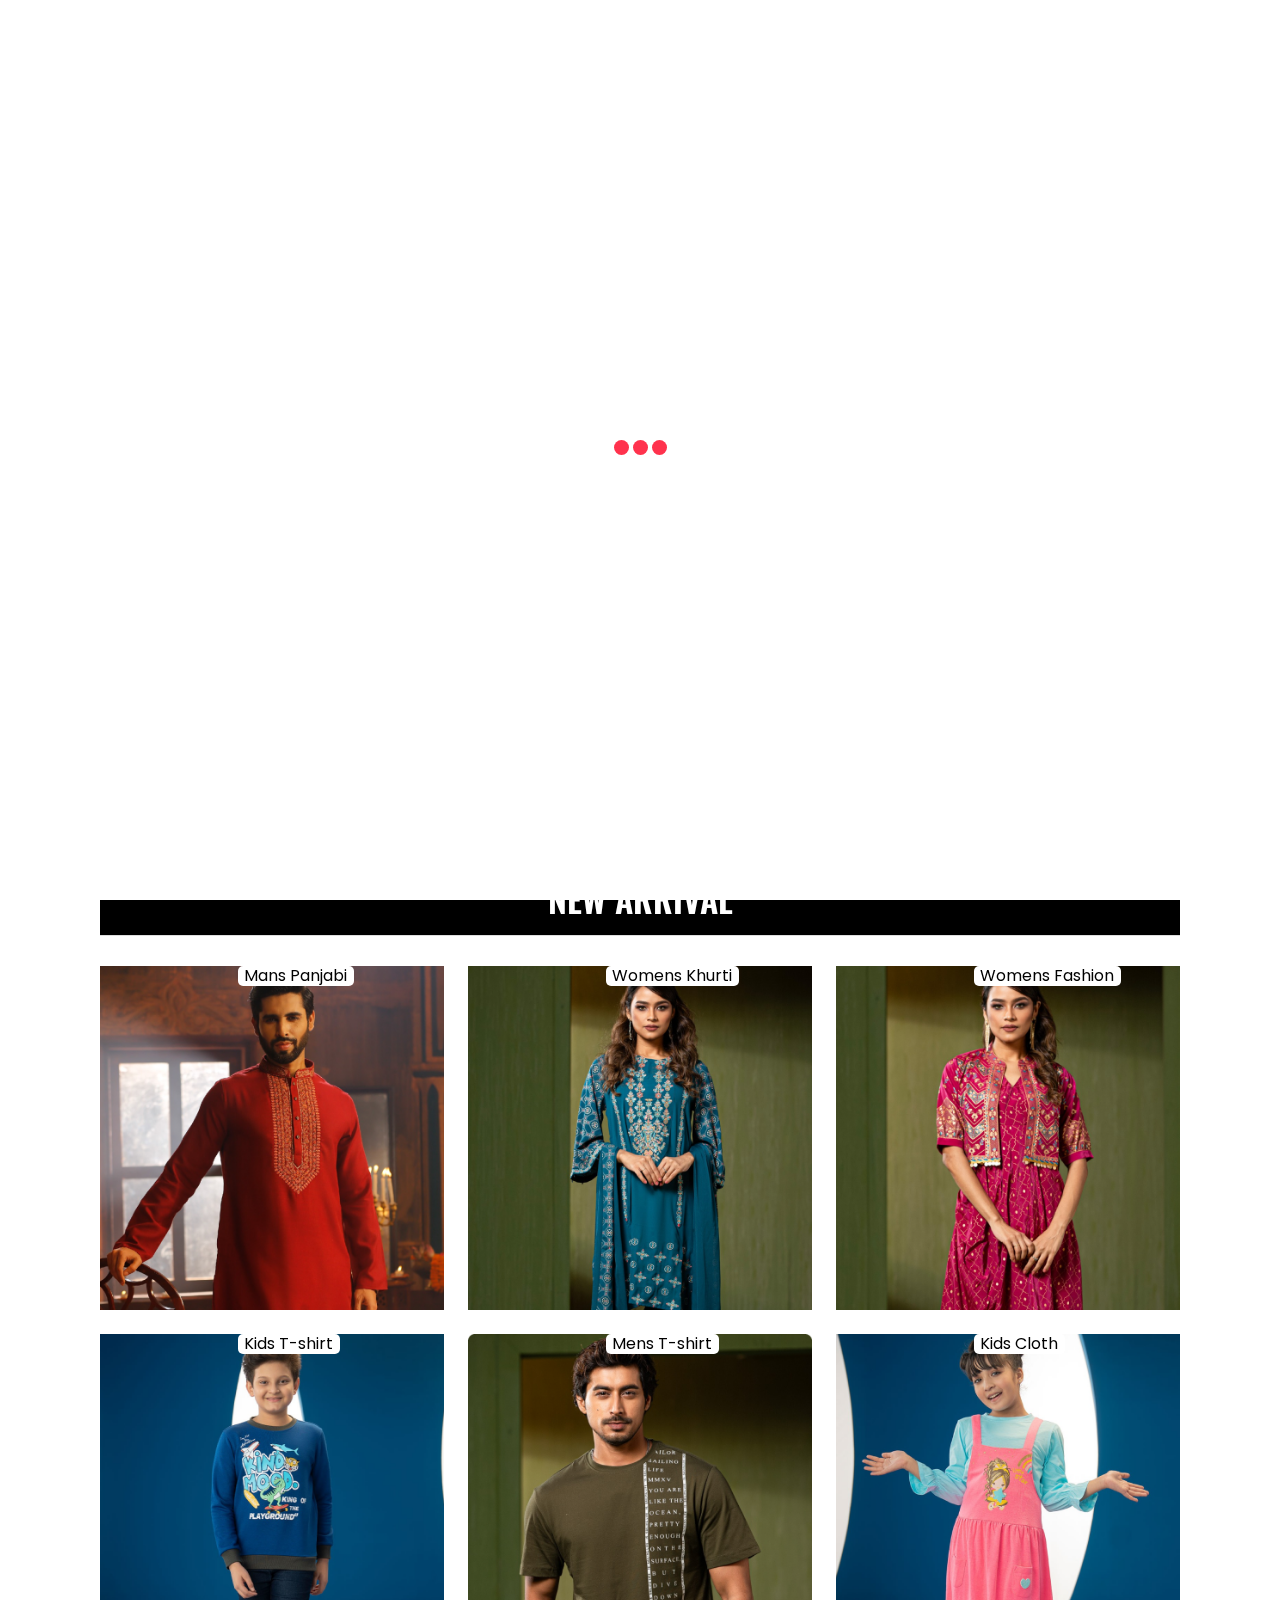
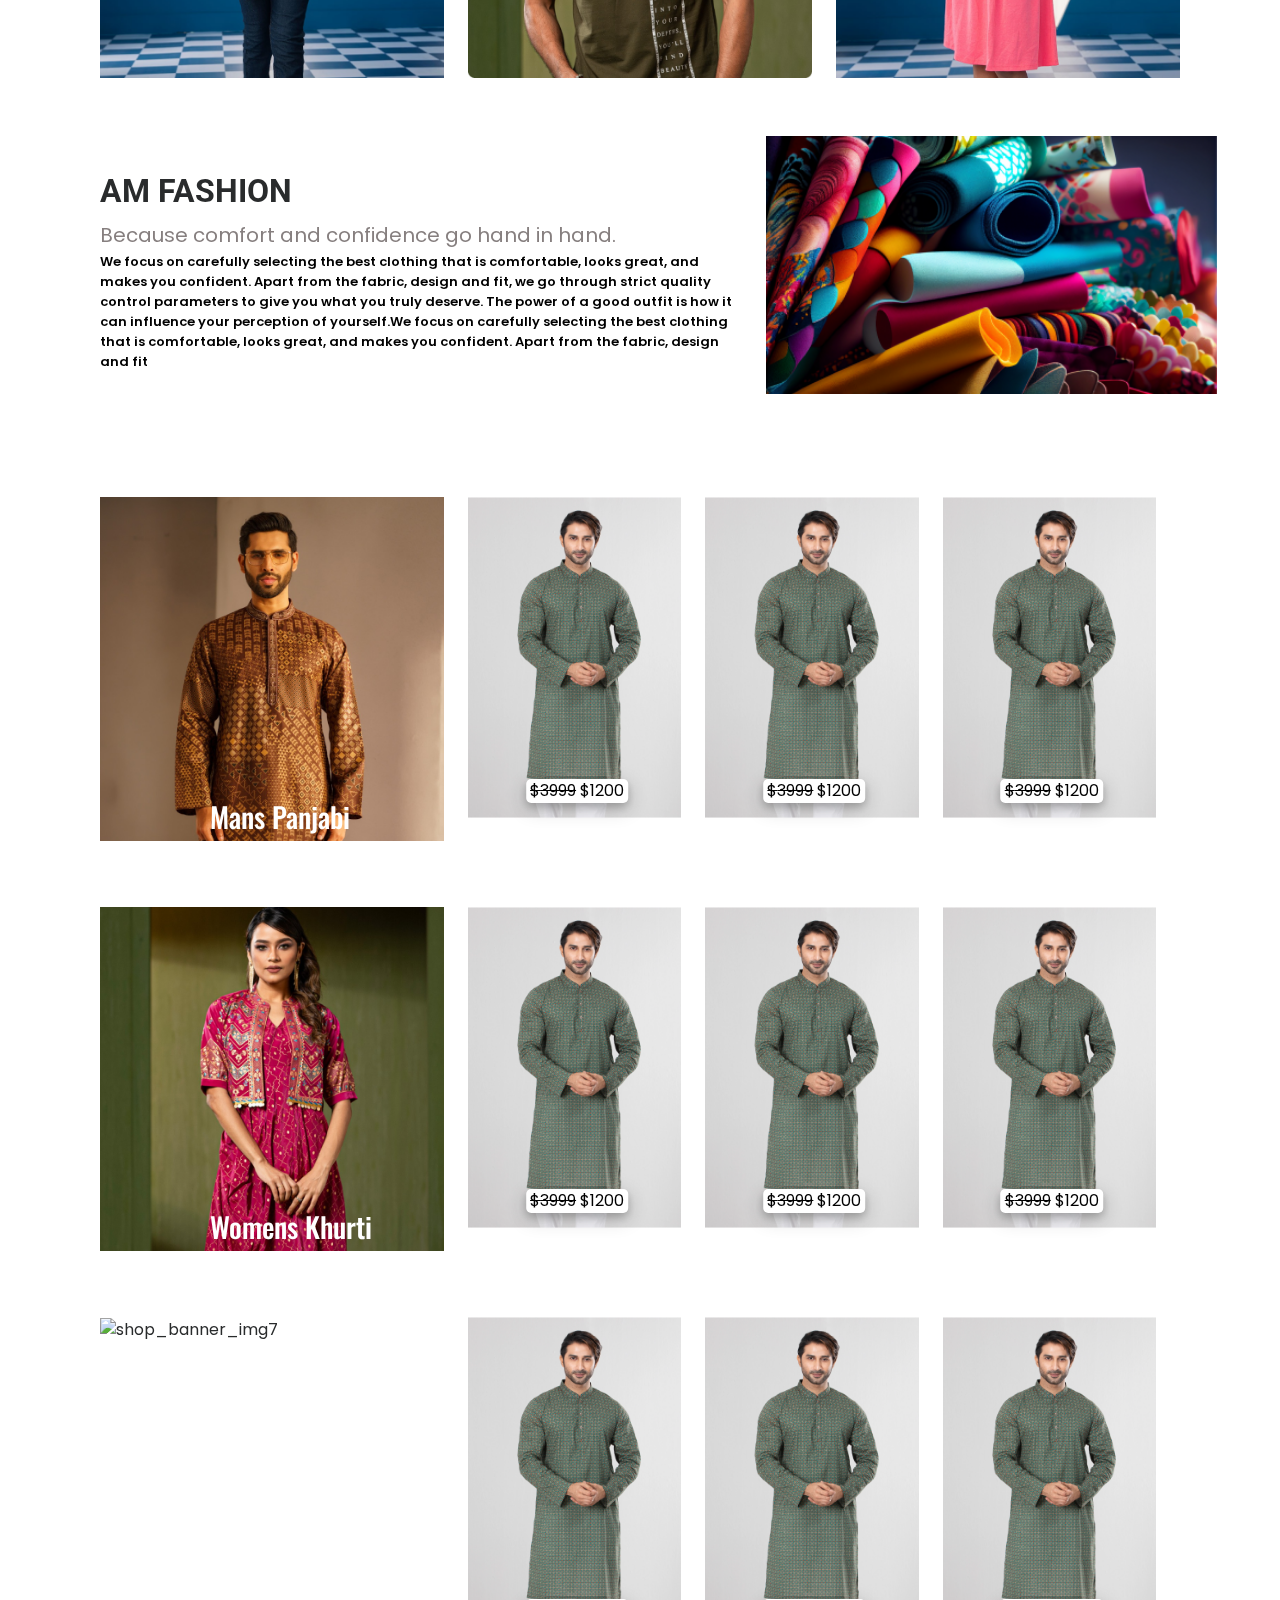
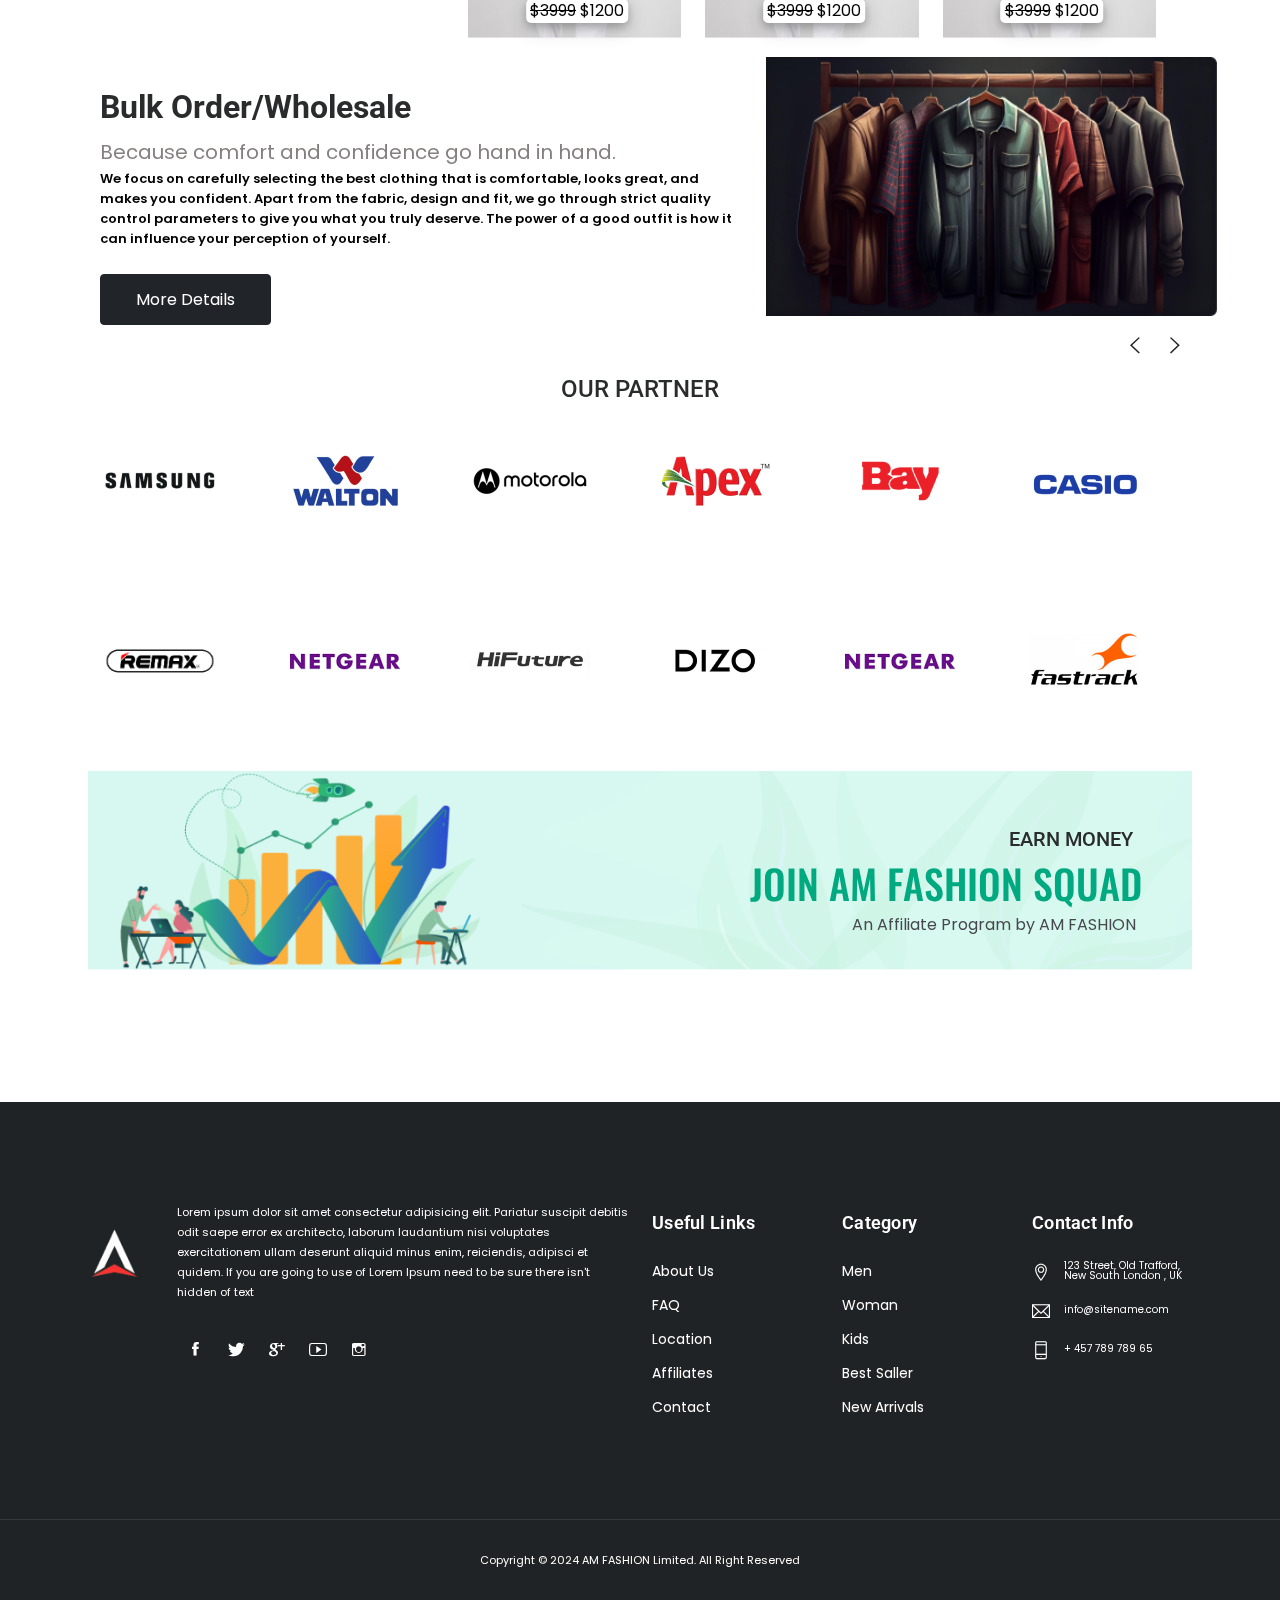
==== commit 2fa4c714: "update" ====
--- a/index.html
+++ b/index.html
@@ -82,319 +82,359 @@
     <div class="bottom_header dark_skin main_menu_uppercase">
         <div class="">
             <nav class="navbar navbar-expand-lg">
-                <a class="navbar-brand" href="index.html">
-                    <img class="" src="assets/images/Rectangle.png" alt="logo">
-                    <span class="am-logo">AM FASHION</span>
-                </a>
-                <button class="navbar-toggler" type="button" data-bs-toggle="collapse"
-                        data-bs-target="#navbarSupportedContent" aria-expanded="false">
-                    <span class="ion-android-menu"></span>
-                </button>
-                <div class="collapse navbar-collapse justify-content-center" id="navbarSupportedContent">
-                    <ul class="navbar-nav">
-                        <li class="dropdown dropdown-mega-menu">
-                            <a class="dropdown-toggle nav-link" href="shop.html" data-bs-toggle="dropdown">Shop</a>
-                            <div class="dropdown-menu">
-                                <ul class="mega-menu d-lg-flex">
-                                    <li class="mega-menu-col col-lg-6">
-                                        <h3 class="droph3">MEN -></h3>
-                                        <ul class="d-lg-flex">
-                                            <li class="col-lg-4 ">
-                                                <ul class="mega-ul">
-                                                    <li class="dropdown-header">T-Shirt</li>
-                                                    <li><a class="dropdown-item nav-link nav_item"
-                                                           href="shop-list.html">Regular T-shirt</a></li>
-                                                    <li><a class="dropdown-item nav-link nav_item"
-                                                           href="shop-list-left-sidebar.html">Regular T-shirt</a></li>
-                                                    <li><a class="dropdown-item nav-link nav_item"
-                                                           href="shop-list-right-sidebar.html">Regular T-shirt</a></li>
-                                                    <li><a class="dropdown-item nav-link nav_item"
-                                                           href="shop-left-sidebar.html">Regular T-shirt</a></li>
-                                                </ul>
-                                            </li>
-                                            <li class=" col-lg-4">
-                                                <ul>
-                                                    <li class="dropdown-header">Jeans</li>
-                                                    <li><a class="dropdown-item nav-link nav_item"
-                                                           href="shop-list.html">Regular T-shirt</a></li>
-                                                    <li><a class="dropdown-item nav-link nav_item"
-                                                           href="shop-list-left-sidebar.html">Regular T-shirt</a></li>
-                                                    <li><a class="dropdown-item nav-link nav_item"
-                                                           href="shop-list-right-sidebar.html">Regular T-shirt</a></li>
-                                                    <li><a class="dropdown-item nav-link nav_item"
-                                                           href="shop-left-sidebar.html">Regular T-shirt</a></li>
-                                                </ul>
-                                            </li>
-                                            <li class="mega-menu-col col-lg-4">
-                                                <ul>
-                                                    <li class="dropdown-header">Accessories</li>
-                                                    <li><a class="dropdown-item nav-link nav_item"
-                                                           href="shop-list.html">Regular T-shirt</a></li>
-                                                    <li><a class="dropdown-item nav-link nav_item"
-                                                           href="shop-list-left-sidebar.html">Regular T-shirt</a></li>
-                                                    <li><a class="dropdown-item nav-link nav_item"
-                                                           href="shop-list-right-sidebar.html">Regular T-shirt</a></li>
-                                                    <li><a class="dropdown-item nav-link nav_item"
-                                                           href="shop-left-sidebar.html">Regular T-shirt</a></li>
-                                                </ul>
-                                            </li>
-                                        </ul>
-                                    </li>
-                                    <li class="mega-menu-col col-lg-4">
-                                        <h3 class="droph3">WOMEN</h3>
-                                        <ul class="d-lg-flex">
-                                            <li class="col-lg-6">
-                                                <ul>
-                                                    <li class="dropdown-header">T-Shirt</li>
-                                                    <li><a class="dropdown-item nav-link nav_item"
-                                                           href="shop-list.html">Regular T-shirt</a></li>
-                                                    <li><a class="dropdown-item nav-link nav_item"
-                                                           href="shop-list-left-sidebar.html">Regular T-shirt</a></li>
-                                                    <li><a class="dropdown-item nav-link nav_item"
-                                                           href="shop-list-right-sidebar.html">Regular T-shirt</a></li>
-                                                    <li><a class="dropdown-item nav-link nav_item"
-                                                           href="shop-left-sidebar.html">Regular T-shirt</a></li>
-                                                </ul>
-                                            </li>
-                                            <li class=" col-lg-6">
-                                                <ul>
-                                                    <li class="dropdown-header">Jeans</li>
-                                                    <li><a class="dropdown-item nav-link nav_item"
-                                                           href="shop-list.html">Regular T-shirt</a></li>
-                                                    <li><a class="dropdown-item nav-link nav_item"
-                                                           href="shop-list-left-sidebar.html">Regular T-shirt</a></li>
-                                                    <li><a class="dropdown-item nav-link nav_item"
-                                                           href="shop-list-right-sidebar.html">Regular T-shirt</a></li>
-                                                    <li><a class="dropdown-item nav-link nav_item"
-                                                           href="shop-left-sidebar.html">Regular T-shirt</a></li>
-                                                </ul>
-                                            </li>
-                                        </ul>
-                                    </li>
-                                    <li class="mega-menu-col col-lg-2">
-                                        <h3 class="droph3">KIDS</h3>
-                                        <ul class="d-lg-flex">
-                                            <li class="col-lg-2">
-                                                <ul>
-                                                    <li class="dropdown-header">T-Shirt</li>
-                                                    <li><a class="dropdown-item nav-link nav_item"
-                                                           href="shop-list.html">Regular T-shirt</a></li>
-                                                    <li><a class="dropdown-item nav-link nav_item"
-                                                           href="shop-list-left-sidebar.html">Regular T-shirt</a></li>
-                                                    <li><a class="dropdown-item nav-link nav_item"
-                                                           href="shop-list-right-sidebar.html">Regular T-shirt</a></li>
-                                                    <li><a class="dropdown-item nav-link nav_item"
-                                                           href="shop-left-sidebar.html">Regular T-shirt</a></li>
-                                                </ul>
-                                            </li>
-                                        </ul>
-                                    </li>
-                                </ul>
-                                <ul class="mega-menu d-lg-flex">
-                                    <li class="mega-menu-col col-lg-6">
-                                        <ul class="d-lg-flex">
-                                            <li class="col-lg-4 ">
-                                                <ul class="mega-ul">
-                                                    <li class="dropdown-header">T-Shirt</li>
-                                                    <li><a class="dropdown-item nav-link nav_item"
-                                                           href="shop-list.html">Regular T-shirt</a></li>
-                                                    <li><a class="dropdown-item nav-link nav_item"
-                                                           href="shop-list-left-sidebar.html">Regular T-shirt</a></li>
-                                                    <li><a class="dropdown-item nav-link nav_item"
-                                                           href="shop-list-right-sidebar.html">Regular T-shirt</a></li>
-                                                    <li><a class="dropdown-item nav-link nav_item"
-                                                           href="shop-left-sidebar.html">Regular T-shirt</a></li>
-                                                </ul>
-                                            </li>
-                                            <li class=" col-lg-4">
-                                                <ul>
-                                                    <li class="dropdown-header">Jeans</li>
-                                                    <li><a class="dropdown-item nav-link nav_item"
-                                                           href="shop-list.html">Regular T-shirt</a></li>
-                                                    <li><a class="dropdown-item nav-link nav_item"
-                                                           href="shop-list-left-sidebar.html">Regular T-shirt</a></li>
-                                                    <li><a class="dropdown-item nav-link nav_item"
-                                                           href="shop-list-right-sidebar.html">Regular T-shirt</a></li>
-                                                    <li><a class="dropdown-item nav-link nav_item"
-                                                           href="shop-left-sidebar.html">Regular T-shirt</a></li>
-                                                </ul>
-                                            </li>
-                                            <li class="mega-menu-col col-lg-4">
-                                                <ul>
-                                                    <li class="dropdown-header">Accessories</li>
-                                                    <li><a class="dropdown-item nav-link nav_item"
-                                                           href="shop-list.html">Regular T-shirt</a></li>
-                                                    <li><a class="dropdown-item nav-link nav_item"
-                                                           href="shop-list-left-sidebar.html">Regular T-shirt</a></li>
-                                                    <li><a class="dropdown-item nav-link nav_item"
-                                                           href="shop-list-right-sidebar.html">Regular T-shirt</a></li>
-                                                    <li><a class="dropdown-item nav-link nav_item"
-                                                           href="shop-left-sidebar.html">Regular T-shirt</a></li>
-                                                </ul>
-                                            </li>
-                                        </ul>
-                                    </li>
-                                    <li class="mega-menu-col col-lg-4">
-                                        <ul class="d-lg-flex">
-                                            <li class="col-lg-6">
-                                                <ul>
-                                                    <li class="dropdown-header">T-Shirt</li>
-                                                    <li><a class="dropdown-item nav-link nav_item"
-                                                           href="shop-list.html">Regular T-shirt</a></li>
-                                                    <li><a class="dropdown-item nav-link nav_item"
-                                                           href="shop-list-left-sidebar.html">Regular T-shirt</a></li>
-                                                    <li><a class="dropdown-item nav-link nav_item"
-                                                           href="shop-list-right-sidebar.html">Regular T-shirt</a></li>
-                                                    <li><a class="dropdown-item nav-link nav_item"
-                                                           href="shop-left-sidebar.html">Regular T-shirt</a></li>
-                                                </ul>
-                                            </li>
-                                            <li class=" col-lg-6">
-                                                <ul>
-                                                    <li class="dropdown-header">Jeans</li>
-                                                    <li><a class="dropdown-item nav-link nav_item"
-                                                           href="shop-list.html">Regular T-shirt</a></li>
-                                                    <li><a class="dropdown-item nav-link nav_item"
-                                                           href="shop-list-left-sidebar.html">Regular T-shirt</a></li>
-                                                    <li><a class="dropdown-item nav-link nav_item"
-                                                           href="shop-list-right-sidebar.html">Regular T-shirt</a></li>
-                                                    <li><a class="dropdown-item nav-link nav_item"
-                                                           href="shop-left-sidebar.html">Regular T-shirt</a></li>
-                                                </ul>
-                                            </li>
-                                        </ul>
-                                    </li>
-                                    <li class="mega-menu-col col-lg-2">
-                                        <ul class="d-lg-flex">
-                                            <li class="col-lg-2">
-                                                <ul>
-                                                    <li class="dropdown-header">T-Shirt</li>
-                                                    <li><a class="dropdown-item nav-link nav_item"
-                                                           href="shop-list.html">Regular T-shirt</a></li>
-                                                    <li><a class="dropdown-item nav-link nav_item"
-                                                           href="shop-list-left-sidebar.html">Regular T-shirt</a></li>
-                                                    <li><a class="dropdown-item nav-link nav_item"
-                                                           href="shop-list-right-sidebar.html">Regular T-shirt</a></li>
-                                                    <li><a class="dropdown-item nav-link nav_item"
-                                                           href="shop-left-sidebar.html">Regular T-shirt</a></li>
-                                                </ul>
-                                            </li>
-                                        </ul>
-                                    </li>
-                                </ul>
-                                <ul class="mega-menu d-lg-flex">
-                                    <li class="mega-menu-col col-lg-6">
-                                        <ul class="d-lg-flex">
-                                            <li class="col-lg-4 ">
-                                                <ul class="mega-ul">
-                                                    <li class="dropdown-header">T-Shirt</li>
-                                                    <li><a class="dropdown-item nav-link nav_item"
-                                                           href="shop-list.html">Regular T-shirt</a></li>
-                                                    <li><a class="dropdown-item nav-link nav_item"
-                                                           href="shop-list-left-sidebar.html">Regular T-shirt</a></li>
-                                                    <li><a class="dropdown-item nav-link nav_item"
-                                                           href="shop-list-right-sidebar.html">Regular T-shirt</a></li>
-                                                    <li><a class="dropdown-item nav-link nav_item"
-                                                           href="shop-left-sidebar.html">Regular T-shirt</a></li>
-                                                </ul>
-                                            </li>
-                                            <li class=" col-lg-4">
-                                                <ul>
-                                                    <li class="dropdown-header">Jeans</li>
-                                                    <li><a class="dropdown-item nav-link nav_item"
-                                                           href="shop-list.html">Regular T-shirt</a></li>
-                                                    <li><a class="dropdown-item nav-link nav_item"
-                                                           href="shop-list-left-sidebar.html">Regular T-shirt</a></li>
-                                                    <li><a class="dropdown-item nav-link nav_item"
-                                                           href="shop-list-right-sidebar.html">Regular T-shirt</a></li>
-                                                    <li><a class="dropdown-item nav-link nav_item"
-                                                           href="shop-left-sidebar.html">Regular T-shirt</a></li>
-                                                </ul>
-                                            </li>
-                                            <li class="mega-menu-col col-lg-4">
-                                                <ul>
-                                                    <li class="dropdown-header">Accessories</li>
-                                                    <li><a class="dropdown-item nav-link nav_item"
-                                                           href="shop-list.html">Regular T-shirt</a></li>
-                                                    <li><a class="dropdown-item nav-link nav_item"
-                                                           href="shop-list-left-sidebar.html">Regular T-shirt</a></li>
-                                                    <li><a class="dropdown-item nav-link nav_item"
-                                                           href="shop-list-right-sidebar.html">Regular T-shirt</a></li>
-                                                    <li><a class="dropdown-item nav-link nav_item"
-                                                           href="shop-left-sidebar.html">Regular T-shirt</a></li>
-                                                </ul>
-                                            </li>
-                                        </ul>
-                                    </li>
-                                    <li class="mega-menu-col col-lg-4">
-                                        <ul class="d-lg-flex">
-                                            <li class="col-lg-6">
-                                                <ul>
-                                                    <li class="dropdown-header">T-Shirt</li>
-                                                    <li><a class="dropdown-item nav-link nav_item"
-                                                           href="shop-list.html">Regular T-shirt</a></li>
-                                                    <li><a class="dropdown-item nav-link nav_item"
-                                                           href="shop-list-left-sidebar.html">Regular T-shirt</a></li>
-                                                    <li><a class="dropdown-item nav-link nav_item"
-                                                           href="shop-list-right-sidebar.html">Regular T-shirt</a></li>
-                                                    <li><a class="dropdown-item nav-link nav_item"
-                                                           href="shop-left-sidebar.html">Regular T-shirt</a></li>
-                                                </ul>
-                                            </li>
-                                            <li class=" col-lg-6">
-                                                <ul>
-                                                    <li class="dropdown-header">Jeans</li>
-                                                    <li><a class="dropdown-item nav-link nav_item"
-                                                           href="shop-list.html">Regular T-shirt</a></li>
-                                                    <li><a class="dropdown-item nav-link nav_item"
-                                                           href="shop-list-left-sidebar.html">Regular T-shirt</a></li>
-                                                    <li><a class="dropdown-item nav-link nav_item"
-                                                           href="shop-list-right-sidebar.html">Regular T-shirt</a></li>
-                                                    <li><a class="dropdown-item nav-link nav_item"
-                                                           href="shop-left-sidebar.html">Regular T-shirt</a></li>
-                                                </ul>
-                                            </li>
-                                        </ul>
-                                    </li>
-                                    <li class="mega-menu-col col-lg-2">
-                                        <ul class="d-lg-flex">
-                                            <li class="col-lg-2">
-                                                <ul>
-                                                    <li class="dropdown-header">T-Shirt</li>
-                                                    <li><a class="dropdown-item nav-link nav_item"
-                                                           href="shop-list.html">Regular T-shirt</a></li>
-                                                    <li><a class="dropdown-item nav-link nav_item"
-                                                           href="shop-list-left-sidebar.html">Regular T-shirt</a></li>
-                                                    <li><a class="dropdown-item nav-link nav_item"
-                                                           href="shop-list-right-sidebar.html">Regular T-shirt</a></li>
-                                                    <li><a class="dropdown-item nav-link nav_item"
-                                                           href="shop-left-sidebar.html">Regular T-shirt</a></li>
-                                                </ul>
-                                            </li>
-                                        </ul>
-                                    </li>
-                                </ul>
-                            </div>
-                        </li>
-                    </ul>
-                </div>
-                <div class="product_search_form">
-                    <div class="form">
-                        <i class="fa fa-search"></i>
-                        <input type="text" class="form-control form-input" placeholder="Search Product Titles or Tags">
-                    </div>
-                </div>
-                <ul class="navbar-nav attr-nav align-items-center" id="navbarSupportedContent">
-                    <li class="dropdown cart_dropdowns"><a href="cart_page.html" class="nav-link cart_trigger"
-                                                           data-bs-toggle="dropdown"><i
-                            class="linearicons-cart"></i><span class="cart_count">2</span></a>
-                        <div class="cart_box dropdown-menu dropdown-menu-right">
-                            <ul class="cart_list" style="max-height: 500px !important">
-                                <li>
-                                    <a href="#" class="item_remove"><i class="ion-close"></i></a>
-                                    <a href="#"><img src="assets/images/image 19.png" alt="cart_thumb2">Ornare sed
-                                        consequat</a>
-                                    <span class="cart_quantity">Color:
+                <div class="nav_wrapper">
+                    <a class="navbar-brand" href="index.html">
+                        <img class="" src="assets/images/Rectangle.png" alt="logo">
+                        <span class="am-logo">AM FASHION</span>
+                    </a>
+                    <button class="navbar-toggler" type="button" data-bs-toggle="collapse"
+                            data-bs-target="#navbarSupportedContent" aria-expanded="false">
+                        <span class="ion-android-menu"></span>
+                    </button>
+                    <div class="collapse navbar-collapse justify-content-center" id="navbarSupportedContent">
+                        <ul class="navbar-nav">
+                            <li class="dropdown dropdown-mega-menu">
+                                <a class="dropdown-toggle nav-link" href="shop.html" data-bs-toggle="dropdown">Shop</a>
+                                <div class="dropdown-menu">
+                                    <ul class="mega-menu d-lg-flex">
+                                        <li class="mega-menu-col col-lg-6">
+                                            <h3 class="droph3">MEN -></h3>
+                                            <ul class="d-lg-flex">
+                                                <li class="col-lg-4 ">
+                                                    <ul class="mega-ul">
+                                                        <li class="dropdown-header">T-Shirt</li>
+                                                        <li><a class="dropdown-item nav-link nav_item"
+                                                               href="shop-list.html">Regular T-shirt</a></li>
+                                                        <li><a class="dropdown-item nav-link nav_item"
+                                                               href="shop-list-left-sidebar.html">Regular T-shirt</a>
+                                                        </li>
+                                                        <li><a class="dropdown-item nav-link nav_item"
+                                                               href="shop-list-right-sidebar.html">Regular T-shirt</a>
+                                                        </li>
+                                                        <li><a class="dropdown-item nav-link nav_item"
+                                                               href="shop-left-sidebar.html">Regular T-shirt</a></li>
+                                                    </ul>
+                                                </li>
+                                                <li class=" col-lg-4">
+                                                    <ul>
+                                                        <li class="dropdown-header">Jeans</li>
+                                                        <li><a class="dropdown-item nav-link nav_item"
+                                                               href="shop-list.html">Regular T-shirt</a></li>
+                                                        <li><a class="dropdown-item nav-link nav_item"
+                                                               href="shop-list-left-sidebar.html">Regular T-shirt</a>
+                                                        </li>
+                                                        <li><a class="dropdown-item nav-link nav_item"
+                                                               href="shop-list-right-sidebar.html">Regular T-shirt</a>
+                                                        </li>
+                                                        <li><a class="dropdown-item nav-link nav_item"
+                                                               href="shop-left-sidebar.html">Regular T-shirt</a></li>
+                                                    </ul>
+                                                </li>
+                                                <li class="mega-menu-col col-lg-4">
+                                                    <ul>
+                                                        <li class="dropdown-header">Accessories</li>
+                                                        <li><a class="dropdown-item nav-link nav_item"
+                                                               href="shop-list.html">Regular T-shirt</a></li>
+                                                        <li><a class="dropdown-item nav-link nav_item"
+                                                               href="shop-list-left-sidebar.html">Regular T-shirt</a>
+                                                        </li>
+                                                        <li><a class="dropdown-item nav-link nav_item"
+                                                               href="shop-list-right-sidebar.html">Regular T-shirt</a>
+                                                        </li>
+                                                        <li><a class="dropdown-item nav-link nav_item"
+                                                               href="shop-left-sidebar.html">Regular T-shirt</a></li>
+                                                    </ul>
+                                                </li>
+                                            </ul>
+                                        </li>
+                                        <li class="mega-menu-col col-lg-4">
+                                            <h3 class="droph3">WOMEN</h3>
+                                            <ul class="d-lg-flex">
+                                                <li class="col-lg-6">
+                                                    <ul>
+                                                        <li class="dropdown-header">T-Shirt</li>
+                                                        <li><a class="dropdown-item nav-link nav_item"
+                                                               href="shop-list.html">Regular T-shirt</a></li>
+                                                        <li><a class="dropdown-item nav-link nav_item"
+                                                               href="shop-list-left-sidebar.html">Regular T-shirt</a>
+                                                        </li>
+                                                        <li><a class="dropdown-item nav-link nav_item"
+                                                               href="shop-list-right-sidebar.html">Regular T-shirt</a>
+                                                        </li>
+                                                        <li><a class="dropdown-item nav-link nav_item"
+                                                               href="shop-left-sidebar.html">Regular T-shirt</a></li>
+                                                    </ul>
+                                                </li>
+                                                <li class=" col-lg-6">
+                                                    <ul>
+                                                        <li class="dropdown-header">Jeans</li>
+                                                        <li><a class="dropdown-item nav-link nav_item"
+                                                               href="shop-list.html">Regular T-shirt</a></li>
+                                                        <li><a class="dropdown-item nav-link nav_item"
+                                                               href="shop-list-left-sidebar.html">Regular T-shirt</a>
+                                                        </li>
+                                                        <li><a class="dropdown-item nav-link nav_item"
+                                                               href="shop-list-right-sidebar.html">Regular T-shirt</a>
+                                                        </li>
+                                                        <li><a class="dropdown-item nav-link nav_item"
+                                                               href="shop-left-sidebar.html">Regular T-shirt</a></li>
+                                                    </ul>
+                                                </li>
+                                            </ul>
+                                        </li>
+                                        <li class="mega-menu-col col-lg-2">
+                                            <h3 class="droph3">KIDS</h3>
+                                            <ul class="d-lg-flex">
+                                                <li class="col-lg-2">
+                                                    <ul>
+                                                        <li class="dropdown-header">T-Shirt</li>
+                                                        <li><a class="dropdown-item nav-link nav_item"
+                                                               href="shop-list.html">Regular T-shirt</a></li>
+                                                        <li><a class="dropdown-item nav-link nav_item"
+                                                               href="shop-list-left-sidebar.html">Regular T-shirt</a>
+                                                        </li>
+                                                        <li><a class="dropdown-item nav-link nav_item"
+                                                               href="shop-list-right-sidebar.html">Regular T-shirt</a>
+                                                        </li>
+                                                        <li><a class="dropdown-item nav-link nav_item"
+                                                               href="shop-left-sidebar.html">Regular T-shirt</a></li>
+                                                    </ul>
+                                                </li>
+                                            </ul>
+                                        </li>
+                                    </ul>
+                                    <ul class="mega-menu d-lg-flex">
+                                        <li class="mega-menu-col col-lg-6">
+                                            <ul class="d-lg-flex">
+                                                <li class="col-lg-4 ">
+                                                    <ul class="mega-ul">
+                                                        <li class="dropdown-header">T-Shirt</li>
+                                                        <li><a class="dropdown-item nav-link nav_item"
+                                                               href="shop-list.html">Regular T-shirt</a></li>
+                                                        <li><a class="dropdown-item nav-link nav_item"
+                                                               href="shop-list-left-sidebar.html">Regular T-shirt</a>
+                                                        </li>
+                                                        <li><a class="dropdown-item nav-link nav_item"
+                                                               href="shop-list-right-sidebar.html">Regular T-shirt</a>
+                                                        </li>
+                                                        <li><a class="dropdown-item nav-link nav_item"
+                                                               href="shop-left-sidebar.html">Regular T-shirt</a></li>
+                                                    </ul>
+                                                </li>
+                                                <li class=" col-lg-4">
+                                                    <ul>
+                                                        <li class="dropdown-header">Jeans</li>
+                                                        <li><a class="dropdown-item nav-link nav_item"
+                                                               href="shop-list.html">Regular T-shirt</a></li>
+                                                        <li><a class="dropdown-item nav-link nav_item"
+                                                               href="shop-list-left-sidebar.html">Regular T-shirt</a>
+                                                        </li>
+                                                        <li><a class="dropdown-item nav-link nav_item"
+                                                               href="shop-list-right-sidebar.html">Regular T-shirt</a>
+                                                        </li>
+                                                        <li><a class="dropdown-item nav-link nav_item"
+                                                               href="shop-left-sidebar.html">Regular T-shirt</a></li>
+                                                    </ul>
+                                                </li>
+                                                <li class="mega-menu-col col-lg-4">
+                                                    <ul>
+                                                        <li class="dropdown-header">Accessories</li>
+                                                        <li><a class="dropdown-item nav-link nav_item"
+                                                               href="shop-list.html">Regular T-shirt</a></li>
+                                                        <li><a class="dropdown-item nav-link nav_item"
+                                                               href="shop-list-left-sidebar.html">Regular T-shirt</a>
+                                                        </li>
+                                                        <li><a class="dropdown-item nav-link nav_item"
+                                                               href="shop-list-right-sidebar.html">Regular T-shirt</a>
+                                                        </li>
+                                                        <li><a class="dropdown-item nav-link nav_item"
+                                                               href="shop-left-sidebar.html">Regular T-shirt</a></li>
+                                                    </ul>
+                                                </li>
+                                            </ul>
+                                        </li>
+                                        <li class="mega-menu-col col-lg-4">
+                                            <ul class="d-lg-flex">
+                                                <li class="col-lg-6">
+                                                    <ul>
+                                                        <li class="dropdown-header">T-Shirt</li>
+                                                        <li><a class="dropdown-item nav-link nav_item"
+                                                               href="shop-list.html">Regular T-shirt</a></li>
+                                                        <li><a class="dropdown-item nav-link nav_item"
+                                                               href="shop-list-left-sidebar.html">Regular T-shirt</a>
+                                                        </li>
+                                                        <li><a class="dropdown-item nav-link nav_item"
+                                                               href="shop-list-right-sidebar.html">Regular T-shirt</a>
+                                                        </li>
+                                                        <li><a class="dropdown-item nav-link nav_item"
+                                                               href="shop-left-sidebar.html">Regular T-shirt</a></li>
+                                                    </ul>
+                                                </li>
+                                                <li class=" col-lg-6">
+                                                    <ul>
+                                                        <li class="dropdown-header">Jeans</li>
+                                                        <li><a class="dropdown-item nav-link nav_item"
+                                                               href="shop-list.html">Regular T-shirt</a></li>
+                                                        <li><a class="dropdown-item nav-link nav_item"
+                                                               href="shop-list-left-sidebar.html">Regular T-shirt</a>
+                                                        </li>
+                                                        <li><a class="dropdown-item nav-link nav_item"
+                                                               href="shop-list-right-sidebar.html">Regular T-shirt</a>
+                                                        </li>
+                                                        <li><a class="dropdown-item nav-link nav_item"
+                                                               href="shop-left-sidebar.html">Regular T-shirt</a></li>
+                                                    </ul>
+                                                </li>
+                                            </ul>
+                                        </li>
+                                        <li class="mega-menu-col col-lg-2">
+                                            <ul class="d-lg-flex">
+                                                <li class="col-lg-2">
+                                                    <ul>
+                                                        <li class="dropdown-header">T-Shirt</li>
+                                                        <li><a class="dropdown-item nav-link nav_item"
+                                                               href="shop-list.html">Regular T-shirt</a></li>
+                                                        <li><a class="dropdown-item nav-link nav_item"
+                                                               href="shop-list-left-sidebar.html">Regular T-shirt</a>
+                                                        </li>
+                                                        <li><a class="dropdown-item nav-link nav_item"
+                                                               href="shop-list-right-sidebar.html">Regular T-shirt</a>
+                                                        </li>
+                                                        <li><a class="dropdown-item nav-link nav_item"
+                                                               href="shop-left-sidebar.html">Regular T-shirt</a></li>
+                                                    </ul>
+                                                </li>
+                                            </ul>
+                                        </li>
+                                    </ul>
+                                    <ul class="mega-menu d-lg-flex">
+                                        <li class="mega-menu-col col-lg-6">
+                                            <ul class="d-lg-flex">
+                                                <li class="col-lg-4 ">
+                                                    <ul class="mega-ul">
+                                                        <li class="dropdown-header">T-Shirt</li>
+                                                        <li><a class="dropdown-item nav-link nav_item"
+                                                               href="shop-list.html">Regular T-shirt</a></li>
+                                                        <li><a class="dropdown-item nav-link nav_item"
+                                                               href="shop-list-left-sidebar.html">Regular T-shirt</a>
+                                                        </li>
+                                                        <li><a class="dropdown-item nav-link nav_item"
+                                                               href="shop-list-right-sidebar.html">Regular T-shirt</a>
+                                                        </li>
+                                                        <li><a class="dropdown-item nav-link nav_item"
+                                                               href="shop-left-sidebar.html">Regular T-shirt</a></li>
+                                                    </ul>
+                                                </li>
+                                                <li class=" col-lg-4">
+                                                    <ul>
+                                                        <li class="dropdown-header">Jeans</li>
+                                                        <li><a class="dropdown-item nav-link nav_item"
+                                                               href="shop-list.html">Regular T-shirt</a></li>
+                                                        <li><a class="dropdown-item nav-link nav_item"
+                                                               href="shop-list-left-sidebar.html">Regular T-shirt</a>
+                                                        </li>
+                                                        <li><a class="dropdown-item nav-link nav_item"
+                                                               href="shop-list-right-sidebar.html">Regular T-shirt</a>
+                                                        </li>
+                                                        <li><a class="dropdown-item nav-link nav_item"
+                                                               href="shop-left-sidebar.html">Regular T-shirt</a></li>
+                                                    </ul>
+                                                </li>
+                                                <li class="mega-menu-col col-lg-4">
+                                                    <ul>
+                                                        <li class="dropdown-header">Accessories</li>
+                                                        <li><a class="dropdown-item nav-link nav_item"
+                                                               href="shop-list.html">Regular T-shirt</a></li>
+                                                        <li><a class="dropdown-item nav-link nav_item"
+                                                               href="shop-list-left-sidebar.html">Regular T-shirt</a>
+                                                        </li>
+                                                        <li><a class="dropdown-item nav-link nav_item"
+                                                               href="shop-list-right-sidebar.html">Regular T-shirt</a>
+                                                        </li>
+                                                        <li><a class="dropdown-item nav-link nav_item"
+                                                               href="shop-left-sidebar.html">Regular T-shirt</a></li>
+                                                    </ul>
+                                                </li>
+                                            </ul>
+                                        </li>
+                                        <li class="mega-menu-col col-lg-4">
+                                            <ul class="d-lg-flex">
+                                                <li class="col-lg-6">
+                                                    <ul>
+                                                        <li class="dropdown-header">T-Shirt</li>
+                                                        <li><a class="dropdown-item nav-link nav_item"
+                                                               href="shop-list.html">Regular T-shirt</a></li>
+                                                        <li><a class="dropdown-item nav-link nav_item"
+                                                               href="shop-list-left-sidebar.html">Regular T-shirt</a>
+                                                        </li>
+                                                        <li><a class="dropdown-item nav-link nav_item"
+                                                               href="shop-list-right-sidebar.html">Regular T-shirt</a>
+                                                        </li>
+                                                        <li><a class="dropdown-item nav-link nav_item"
+                                                               href="shop-left-sidebar.html">Regular T-shirt</a></li>
+                                                    </ul>
+                                                </li>
+                                                <li class=" col-lg-6">
+                                                    <ul>
+                                                        <li class="dropdown-header">Jeans</li>
+                                                        <li><a class="dropdown-item nav-link nav_item"
+                                                               href="shop-list.html">Regular T-shirt</a></li>
+                                                        <li><a class="dropdown-item nav-link nav_item"
+                                                               href="shop-list-left-sidebar.html">Regular T-shirt</a>
+                                                        </li>
+                                                        <li><a class="dropdown-item nav-link nav_item"
+                                                               href="shop-list-right-sidebar.html">Regular T-shirt</a>
+                                                        </li>
+                                                        <li><a class="dropdown-item nav-link nav_item"
+                                                               href="shop-left-sidebar.html">Regular T-shirt</a></li>
+                                                    </ul>
+                                                </li>
+                                            </ul>
+                                        </li>
+                                        <li class="mega-menu-col col-lg-2">
+                                            <ul class="d-lg-flex">
+                                                <li class="col-lg-2">
+                                                    <ul>
+                                                        <li class="dropdown-header">T-Shirt</li>
+                                                        <li><a class="dropdown-item nav-link nav_item"
+                                                               href="shop-list.html">Regular T-shirt</a></li>
+                                                        <li><a class="dropdown-item nav-link nav_item"
+                                                               href="shop-list-left-sidebar.html">Regular T-shirt</a>
+                                                        </li>
+                                                        <li><a class="dropdown-item nav-link nav_item"
+                                                               href="shop-list-right-sidebar.html">Regular T-shirt</a>
+                                                        </li>
+                                                        <li><a class="dropdown-item nav-link nav_item"
+                                                               href="shop-left-sidebar.html">Regular T-shirt</a></li>
+                                                    </ul>
+                                                </li>
+                                            </ul>
+                                        </li>
+                                    </ul>
+                                </div>
+                            </li>
+                        </ul>
+                    </div>
+
+                    <div class="product_search_form">
+                        <div class="form">
+                            <i class="fa fa-search"></i>
+                            <input type="text" class="form-control form-input"
+                                   placeholder="Search Product Titles or Tags">
+                        </div>
+                    </div>
+
+                    <ul class="navbar-nav attr-nav align-items-center" id="navbarSupportedContent">
+                        <li class="dropdown cart_dropdowns"><a href="cart_page.html" class="nav-link cart_trigger"
+                                                               data-bs-toggle="dropdown"><i
+                                class="linearicons-cart"></i><span class="cart_count">2</span></a>
+                            <div class="cart_box dropdown-menu dropdown-menu-right">
+                                <ul class="cart_list" style="max-height: 600px !important">
+                                    <li>
+                                        <a href="#" class="item_remove"><i class="ion-close"></i></a>
+                                        <a href="#"><img src="assets/images/image 19.png" alt="cart_thumb2">Ornare sed
+                                            consequat</a>
+                                        <span class="cart_quantity">Color:
                                             <span class="cart_amount">
                                                 <select name="" id="">
                                                     <option value="Green">Green</option>
@@ -402,7 +442,7 @@
                                                     <option value="Yellow">Yellow</option>
                                                 </select>
                                             </span></span>
-                                    <span class="cart_quantity">Size:
+                                        <span class="cart_quantity">Size:
                                                 <span class="cart_amount">
                                                     <select name="" id="">
                                                         <option value="Green">L</option>
@@ -410,15 +450,15 @@
                                                         <option value="Yellow">XXL</option>
                                                     </select>
                                                 </span></span>
-                                    <span class="cart_quantity">Unit Price:<span class="cart_amount"> <span
-                                            class="price_symbole">$81.00</span></span></span>
-
-                                </li>
-                                <li>
-                                    <a href="#" class="item_remove"><i class="ion-close"></i></a>
-                                    <a href="#"><img src="assets/images/image 22.png" alt="cart_thumb2">Ornare sed
-                                        consequat</a>
-                                    <span class="cart_quantity">Color:
+                                        <span class="cart_quantity">Unit Price:<span class="cart_amount"> <span
+                                                class="price_symbole">$81.00</span></span></span>
+
+                                    </li>
+                                    <li>
+                                        <a href="#" class="item_remove"><i class="ion-close"></i></a>
+                                        <a href="#"><img src="assets/images/image 22.png" alt="cart_thumb2">Ornare sed
+                                            consequat</a>
+                                        <span class="cart_quantity">Color:
                                             <span class="cart_amount">
                                                 <select name="" id="">
                                                     <option value="Green">Green</option>
@@ -426,7 +466,7 @@
                                                     <option value="Yellow">Yellow</option>
                                                 </select>
                                             </span></span>
-                                    <span class="cart_quantity">Size:
+                                        <span class="cart_quantity">Size:
                                                 <span class="cart_amount">
                                                     <select name="" id="">
                                                         <option value="Green">L</option>
@@ -434,15 +474,16 @@
                                                         <option value="Yellow">XXL</option>
                                                     </select>
                                                 </span></span>
-                                    <span class="cart_quantity">Unit Price:<span class="cart_amount"> <span
-                                            class="price_symbole">$81.00</span></span></span>
-
-                                </li>
-                                <li>
-                                    <a href="#" class="item_remove"><i class="ion-close"></i></a>
-                                    <a href="#"><img src="assets/images/image 8 (4).png" alt="cart_thumb2">Ornare sed
-                                        consequat</a>
-                                    <span class="cart_quantity">Color:
+                                        <span class="cart_quantity">Unit Price:<span class="cart_amount"> <span
+                                                class="price_symbole">$81.00</span></span></span>
+
+                                    </li>
+                                    <li>
+                                        <a href="#" class="item_remove"><i class="ion-close"></i></a>
+                                        <a href="#"><img src="assets/images/image 8 (4).png" alt="cart_thumb2">Ornare
+                                            sed
+                                            consequat</a>
+                                        <span class="cart_quantity">Color:
                                             <span class="cart_amount">
                                                 <select name="" id="">
                                                     <option value="Green">Green</option>
@@ -450,7 +491,7 @@
                                                     <option value="Yellow">Yellow</option>
                                                 </select>
                                             </span></span>
-                                    <span class="cart_quantity">Size:
+                                        <span class="cart_quantity">Size:
                                                 <span class="cart_amount">
                                                     <select name="" id="">
                                                         <option value="Green">L</option>
@@ -458,65 +499,73 @@
                                                         <option value="Yellow">XXL</option>
                                                     </select>
                                                 </span></span>
-                                    <span class="cart_quantity">Unit Price:<span class="cart_amount"> <span
-                                            class="price_symbole">$81.00</span></span></span>
-                                </li>
-                                <h5 class="p-2">You May Also LIKE</h5>
-                                <div class="col-md-12 p-2">
-                                    <div id="carouselExample" class="carousel slide">
-                                        <div class="carousel-inner">
-                                            <div class="carousel-item active ">
-                                                <div class="col-12 row">
-                                                    <div class="col-4"><img src="/assets/images/image 8 (1).png" alt="">
+                                        <span class="cart_quantity">Unit Price:<span class="cart_amount"> <span
+                                                class="price_symbole">$81.00</span></span></span>
+                                    </li>
+                                    <h5 class="p-2">You May Also LIKE</h5>
+                                    <div class="col-md-12 p-2">
+                                        <div id="carouselExample" class="carousel slide">
+                                            <div class="carousel-inner">
+                                                <div class="carousel-item active ">
+                                                    <div class="col-12 row">
+                                                        <div class="col-4"><img src="/assets/images/image 8 (1).png"
+                                                                                alt="">
+                                                        </div>
+                                                        <div class="col-4"><img src="/assets/images/image 8 (2).png"
+                                                                                alt="">
+                                                        </div>
+                                                        <div class="col-4"><img src="/assets/images/image 8 (3).png"
+                                                                                alt="">
+                                                        </div>
                                                     </div>
-                                                    <div class="col-4"><img src="/assets/images/image 8 (2).png" alt="">
-                                                    </div>
-                                                    <div class="col-4"><img src="/assets/images/image 8 (3).png" alt="">
+                                                </div>
+                                                <div class="carousel-item">
+                                                    <div class="col-12 row">
+                                                        <div class="col-4"><img src="/assets/images/image 8 (4).png"
+                                                                                alt="">
+                                                        </div>
+                                                        <div class="col-4"><img src="/assets/images/image 8 (5).png"
+                                                                                alt="">
+                                                        </div>
+                                                        <div class="col-4"><img src="/assets/images/image 8 (6).png"
+                                                                                alt="">
+                                                        </div>
                                                     </div>
                                                 </div>
                                             </div>
-                                            <div class="carousel-item">
-                                                <div class="col-12 row">
-                                                    <div class="col-4"><img src="/assets/images/image 8 (4).png" alt="">
-                                                    </div>
-                                                    <div class="col-4"><img src="/assets/images/image 8 (5).png" alt="">
-                                                    </div>
-                                                    <div class="col-4"><img src="/assets/images/image 8 (6).png" alt="">
-                                                    </div>
-                                                </div>
-                                            </div>
+                                            <button class="carousel-control-prev" type="button"
+                                                    data-bs-target="#carouselExample" data-bs-slide="prev">
+                                                <span class="carousel-control-prev-icon" aria-hidden="false"></span>
+                                                <span class="visually-hidden">Previous</span>
+                                            </button>
+                                            <button class="carousel-control-next" type="button"
+                                                    data-bs-target="#carouselExample" data-bs-slide="next">
+                                                <span class="carousel-control-next-icon" aria-hidden="true"></span>
+                                                <span class="visually-hidden">Next</span>
+                                            </button>
                                         </div>
-                                        <button class="carousel-control-prev" type="button"
-                                                data-bs-target="#carouselExample" data-bs-slide="prev">
-                                            <span class="carousel-control-prev-icon" aria-hidden="false"></span>
-                                            <span class="visually-hidden">Previous</span>
-                                        </button>
-                                        <button class="carousel-control-next" type="button"
-                                                data-bs-target="#carouselExample" data-bs-slide="next">
-                                            <span class="carousel-control-next-icon" aria-hidden="true"></span>
-                                            <span class="visually-hidden">Next</span>
-                                        </button>
-                                    </div>
-                                </div>
-                                <div class="cart_footer">
-                                    <p class="cart_total"><strong>Subtotal:</strong> <span class="cart_price"> <span
-                                            class="price_symbole">$</span></span>159.00</p>
-                                    <p class="cart_buttons"><a href="#" class="btn btn-fill-line btn-radius view-cart">Checkout</a>
-                                    </p>
-                                </div>
-                            </ul>
-                        </div>
-                    </li>
-                    <li>
-                        <a href="cart_page.html" class="nav-link mobile_cart"><i class="linearicons-cart"></i><span
-                                class="cart_count">2</span></a>
-                    </li>
-                    <li>
-                        <a href="#" class="nav-link"><i class="linearicons-user"></i><span class="log">Log
+                                    </div>
+                                    <div class="cart_footer">
+                                        <p class="cart_total"><strong>Subtotal:</strong> <span class="cart_price"> <span
+                                                class="price_symbole">$</span></span>159.00</p>
+                                        <p class="cart_buttons"><a href="#"
+                                                                   class="btn btn-fill-line btn-radius view-cart">Checkout</a>
+                                        </p>
+                                    </div>
+                                </ul>
+                            </div>
+                        </li>
+                        <li>
+                            <a href="cart_page.html" class="nav-link mobile_cart"><i class="linearicons-cart"></i><span
+                                    class="cart_count">2</span></a>
+                        </li>
+                        <li>
+                            <a href="#" class="nav-link"><i class="linearicons-user"></i><span class="log">Log
                                     in</span></a>
-                    </li>
-
-                </ul>
+                        </li>
+
+                    </ul>
+                </div>
             </nav>
         </div>
     </div>
@@ -1124,133 +1173,134 @@
             <!-- START SECTION SUBSCRIBE NEWSLETTER -->
         </div>
     </div>
-
-    <!-- START FOOTER -->
-    <footer class="footer_dark">
-        <div class="footer_top">
-            <div class="container">
-                <div class="row">
-                    <div class="col-lg-1 col-md-6 col-sm-6">
-                        <div class="footer_logo">
-                            <a href="#"><img src="assets/images/Logo (1).png" alt="logo"/></a>
-                        </div>
-                    </div>
-                    <div class="col-lg-5 col-md-6 col-sm-12">
-                        <div class="widget">
-                            <p>Lorem ipsum dolor sit amet consectetur adipisicing elit. Pariatur suscipit
-                                debitis odit
-                                saepe error ex architecto, laborum laudantium nisi voluptates exercitationem
-                                ullam
-                                deserunt aliquid minus enim, reiciendis, adipisci et quidem. If you are going to
-                                use of
-                                Lorem Ipsum need to be sure there isn't hidden of text</p>
-                        </div>
-                        <div class="widget">
-                            <ul class="social_icons social_white">
-                                <li><a href="#"><i class="ion-social-facebook"></i></a></li>
-                                <li><a href="#"><i class="ion-social-twitter"></i></a></li>
-                                <li><a href="#"><i class="ion-social-googleplus"></i></a></li>
-                                <li><a href="#"><i class="ion-social-youtube-outline"></i></a></li>
-                                <li><a href="#"><i class="ion-social-instagram-outline"></i></a></li>
-                            </ul>
-                        </div>
-                    </div>
-                    <div class="col-lg-2 col-md-3 col-sm-6">
-                        <div class="widget">
-                            <h6 class="widget_title">Useful Links</h6>
-                            <ul class="widget_links">
-                                <li><a href="#">About Us</a></li>
-                                <li><a href="#">FAQ</a></li>
-                                <li><a href="#">Location</a></li>
-                                <li><a href="#">Affiliates</a></li>
-                                <li><a href="#">Contact</a></li>
-                            </ul>
-                        </div>
-                    </div>
-                    <div class="col-lg-2 col-md-3 col-sm-6">
-                        <div class="widget">
-                            <h6 class="widget_title">Category</h6>
-                            <ul class="widget_links">
-                                <li><a href="#">Men</a></li>
-                                <li><a href="#">Woman</a></li>
-                                <li><a href="#">Kids</a></li>
-                                <li><a href="#">Best Saller</a></li>
-                                <li><a href="#">New Arrivals</a></li>
-                            </ul>
-                        </div>
-                    </div>
-                    <div class="col-lg-2 col-md-4 col-sm-6">
-                        <div class="widget">
-                            <h6 class="widget_title">Contact Info</h6>
-                            <ul class="contact_info contact_info_light">
-                                <li>
-                                    <i class="ti-location-pin"></i>
-                                    <p>123 Street, Old Trafford, New South London , UK</p>
-                                </li>
-                                <li>
-                                    <i class="ti-email"></i>
-                                    <a href="mailto:info@sitename.com">info@sitename.com</a>
-                                </li>
-                                <li>
-                                    <i class="ti-mobile"></i>
-                                    <p>+ 457 789 789 65</p>
-                                </li>
-                            </ul>
-                        </div>
+</div>
+
+<!-- START FOOTER -->
+<footer class="footer_dark">
+    <div class="footer_top">
+        <div class="container">
+            <div class="row">
+                <div class="col-lg-1 col-md-6 col-sm-6">
+                    <div class="footer_logo">
+                        <a href="#"><img src="assets/images/Logo (1).png" alt="logo"/></a>
+                    </div>
+                </div>
+                <div class="col-lg-5 col-md-6 col-sm-12">
+                    <div class="widget">
+                        <p>Lorem ipsum dolor sit amet consectetur adipisicing elit. Pariatur suscipit
+                            debitis odit
+                            saepe error ex architecto, laborum laudantium nisi voluptates exercitationem
+                            ullam
+                            deserunt aliquid minus enim, reiciendis, adipisci et quidem. If you are going to
+                            use of
+                            Lorem Ipsum need to be sure there isn't hidden of text</p>
+                    </div>
+                    <div class="widget">
+                        <ul class="social_icons social_white">
+                            <li><a href="#"><i class="ion-social-facebook"></i></a></li>
+                            <li><a href="#"><i class="ion-social-twitter"></i></a></li>
+                            <li><a href="#"><i class="ion-social-googleplus"></i></a></li>
+                            <li><a href="#"><i class="ion-social-youtube-outline"></i></a></li>
+                            <li><a href="#"><i class="ion-social-instagram-outline"></i></a></li>
+                        </ul>
+                    </div>
+                </div>
+                <div class="col-lg-2 col-md-3 col-sm-6">
+                    <div class="widget">
+                        <h6 class="widget_title">Useful Links</h6>
+                        <ul class="widget_links">
+                            <li><a href="#">About Us</a></li>
+                            <li><a href="#">FAQ</a></li>
+                            <li><a href="#">Location</a></li>
+                            <li><a href="#">Affiliates</a></li>
+                            <li><a href="#">Contact</a></li>
+                        </ul>
+                    </div>
+                </div>
+                <div class="col-lg-2 col-md-3 col-sm-6">
+                    <div class="widget">
+                        <h6 class="widget_title">Category</h6>
+                        <ul class="widget_links">
+                            <li><a href="#">Men</a></li>
+                            <li><a href="#">Woman</a></li>
+                            <li><a href="#">Kids</a></li>
+                            <li><a href="#">Best Saller</a></li>
+                            <li><a href="#">New Arrivals</a></li>
+                        </ul>
+                    </div>
+                </div>
+                <div class="col-lg-2 col-md-4 col-sm-6">
+                    <div class="widget">
+                        <h6 class="widget_title">Contact Info</h6>
+                        <ul class="contact_info contact_info_light">
+                            <li>
+                                <i class="ti-location-pin"></i>
+                                <p>123 Street, Old Trafford, New South London , UK</p>
+                            </li>
+                            <li>
+                                <i class="ti-email"></i>
+                                <a href="mailto:info@sitename.com">info@sitename.com</a>
+                            </li>
+                            <li>
+                                <i class="ti-mobile"></i>
+                                <p>+ 457 789 789 65</p>
+                            </li>
+                        </ul>
                     </div>
                 </div>
             </div>
         </div>
-        <div class="bottom_footer border-top-tran">
-            <div class="container">
-                <div class="row">
-                    <div class="col-md-12">
-                        <p class="mb-md-0 text-center">Copyright © 2024 AM FASHION Limited. All Right
-                            Reserved</p>
-                    </div>
+    </div>
+    <div class="bottom_footer border-top-tran">
+        <div class="container">
+            <div class="row">
+                <div class="col-md-12">
+                    <p class="mb-md-0 text-center">Copyright © 2024 AM FASHION Limited. All Right
+                        Reserved</p>
                 </div>
             </div>
         </div>
-    </footer>
-    <!-- END FOOTER -->
-
-    <!--bottom_nav -->
-    <div class="bottom_nav d-lg-none d-block">
-        <ul>
-            <li><a href="#"><i class="fas fa-home"></i> <span>Home</span></a></li>
-            <li><a href="#"><i class="fas fa-th-large"></i> <span>Categories</span></a></li>
-            <li><a href="#"><i class="far fa-user"></i> <span>Account</span></a></li>
-        </ul>
     </div>
-    <!--end bottom_nav-->
-
-    <!-- Latest jQuery -->
-    <script src="assets/js/jquery-3.6.0.min.js"></script>
-    <!-- popper min js -->
-    <script src="assets/js/popper.min.js"></script>
-    <!-- Latest compiled and minified Bootstrap -->
-    <script src="assets/bootstrap/js/bootstrap.min.js"></script>
-    <!-- owl-carousel min js  -->
-    <script src="assets/owlcarousel/js/owl.carousel.min.js"></script>
-    <!-- magnific-popup min js  -->
-    <script src="assets/js/magnific-popup.min.js"></script>
-    <!-- waypoints min js  -->
-    <script src="assets/js/waypoints.min.js"></script>
-    <!-- parallax js  -->
-    <script src="assets/js/parallax.js"></script>
-    <!-- countdown js  -->
-    <script src="assets/js/jquery.countdown.min.js"></script>
-    <!-- imagesloaded js -->
-    <script src="assets/js/imagesloaded.pkgd.min.js"></script>
-    <!-- isotope min js -->
-    <script src="assets/js/isotope.min.js"></script>
-    <!-- jquery.dd.min js -->
-    <script src="assets/js/jquery.dd.min.js"></script>
-    <!-- slick js -->
-    <script src="assets/js/slick.min.js"></script>
-    <!-- elevatezoom js -->
-    <script src="assets/js/jquery.elevatezoom.js"></script>
-    <!-- scripts js -->
-    <script src="assets/js/scripts.js"></script>
+</footer>
+<!-- END FOOTER -->
+
+<!--bottom_nav -->
+<div class="bottom_nav d-lg-none d-block">
+    <ul>
+        <li><a href="#"><i class="fas fa-home"></i> <span>Home</span></a></li>
+        <li><a href="#"><i class="fas fa-th-large"></i> <span>Categories</span></a></li>
+        <li><a href="#"><i class="far fa-user"></i> <span>Account</span></a></li>
+    </ul>
+</div>
+<!--end bottom_nav-->
+
+<!-- Latest jQuery -->
+<script src="assets/js/jquery-3.6.0.min.js"></script>
+<!-- popper min js -->
+<script src="assets/js/popper.min.js"></script>
+<!-- Latest compiled and minified Bootstrap -->
+<script src="assets/bootstrap/js/bootstrap.min.js"></script>
+<!-- owl-carousel min js  -->
+<script src="assets/owlcarousel/js/owl.carousel.min.js"></script>
+<!-- magnific-popup min js  -->
+<script src="assets/js/magnific-popup.min.js"></script>
+<!-- waypoints min js  -->
+<script src="assets/js/waypoints.min.js"></script>
+<!-- parallax js  -->
+<script src="assets/js/parallax.js"></script>
+<!-- countdown js  -->
+<script src="assets/js/jquery.countdown.min.js"></script>
+<!-- imagesloaded js -->
+<script src="assets/js/imagesloaded.pkgd.min.js"></script>
+<!-- isotope min js -->
+<script src="assets/js/isotope.min.js"></script>
+<!-- jquery.dd.min js -->
+<script src="assets/js/jquery.dd.min.js"></script>
+<!-- slick js -->
+<script src="assets/js/slick.min.js"></script>
+<!-- elevatezoom js -->
+<script src="assets/js/jquery.elevatezoom.js"></script>
+<!-- scripts js -->
+<script src="assets/js/scripts.js"></script>
 </body>
 </html>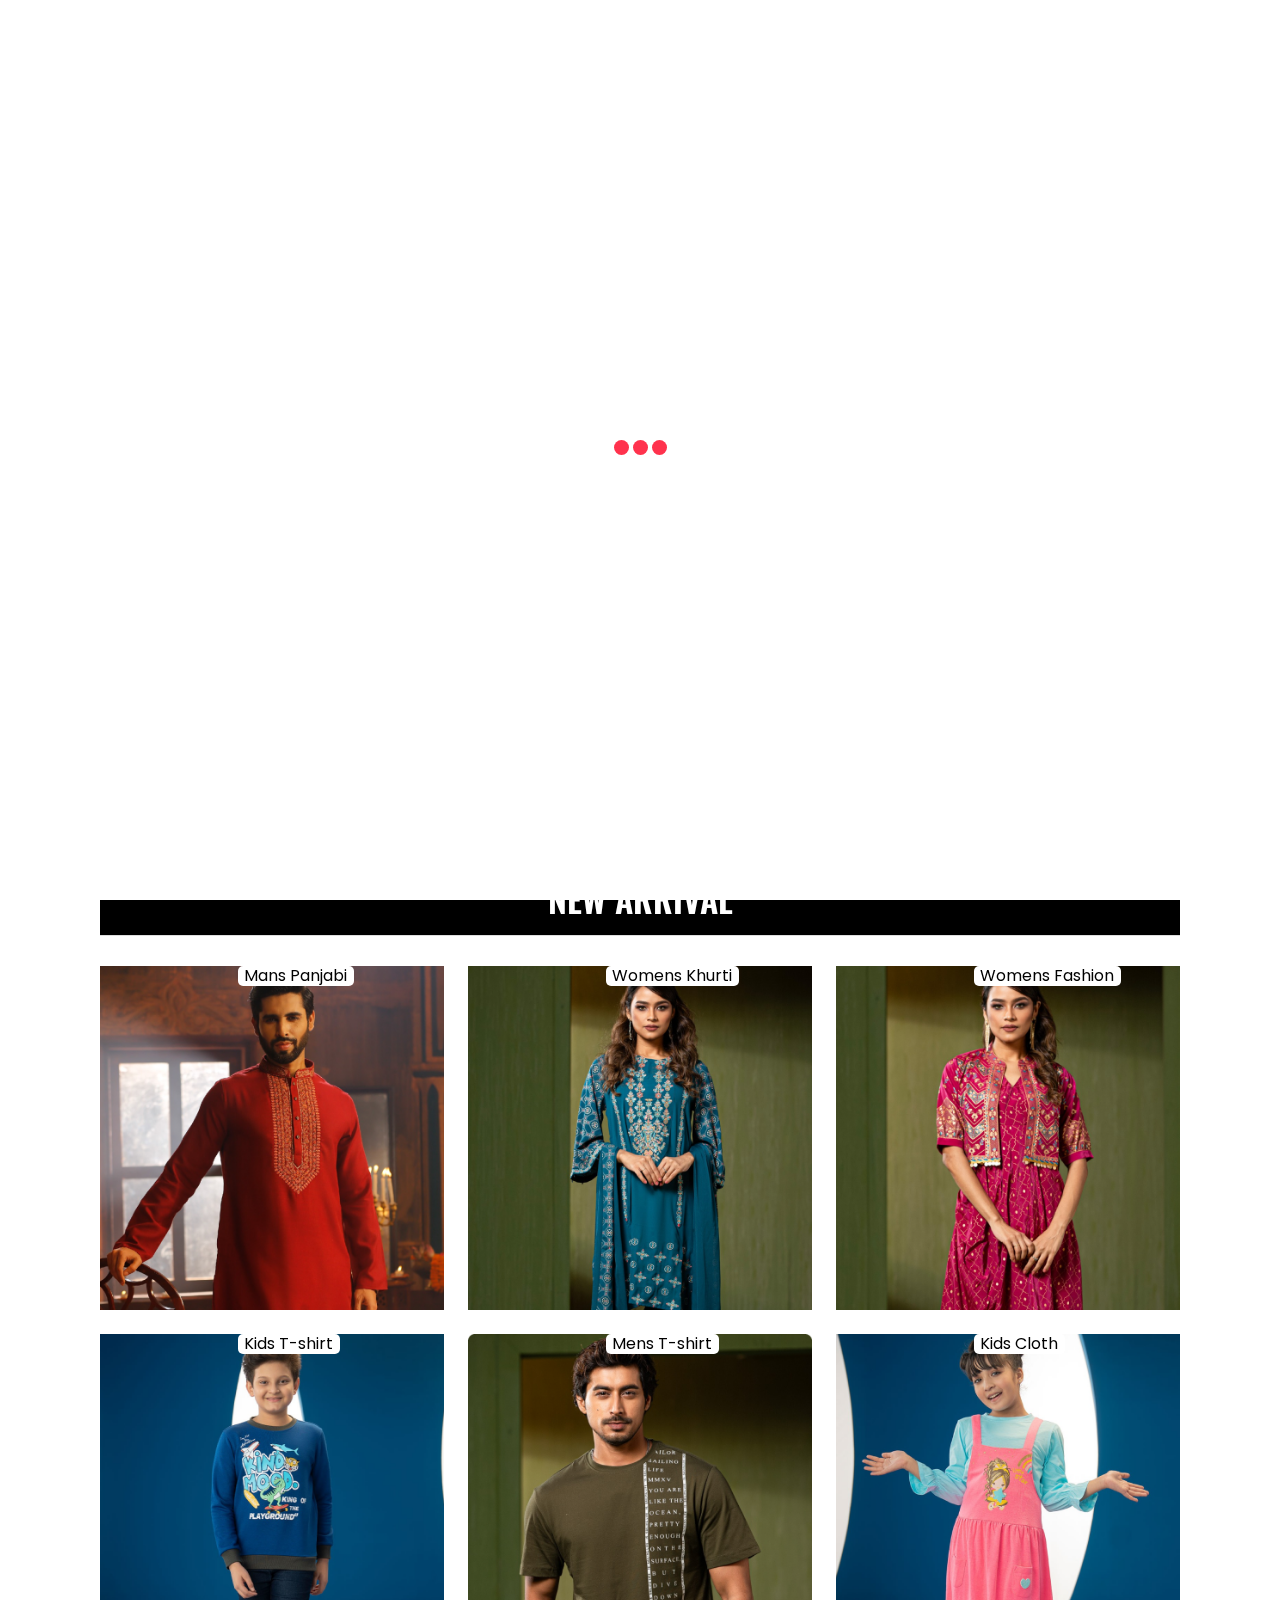
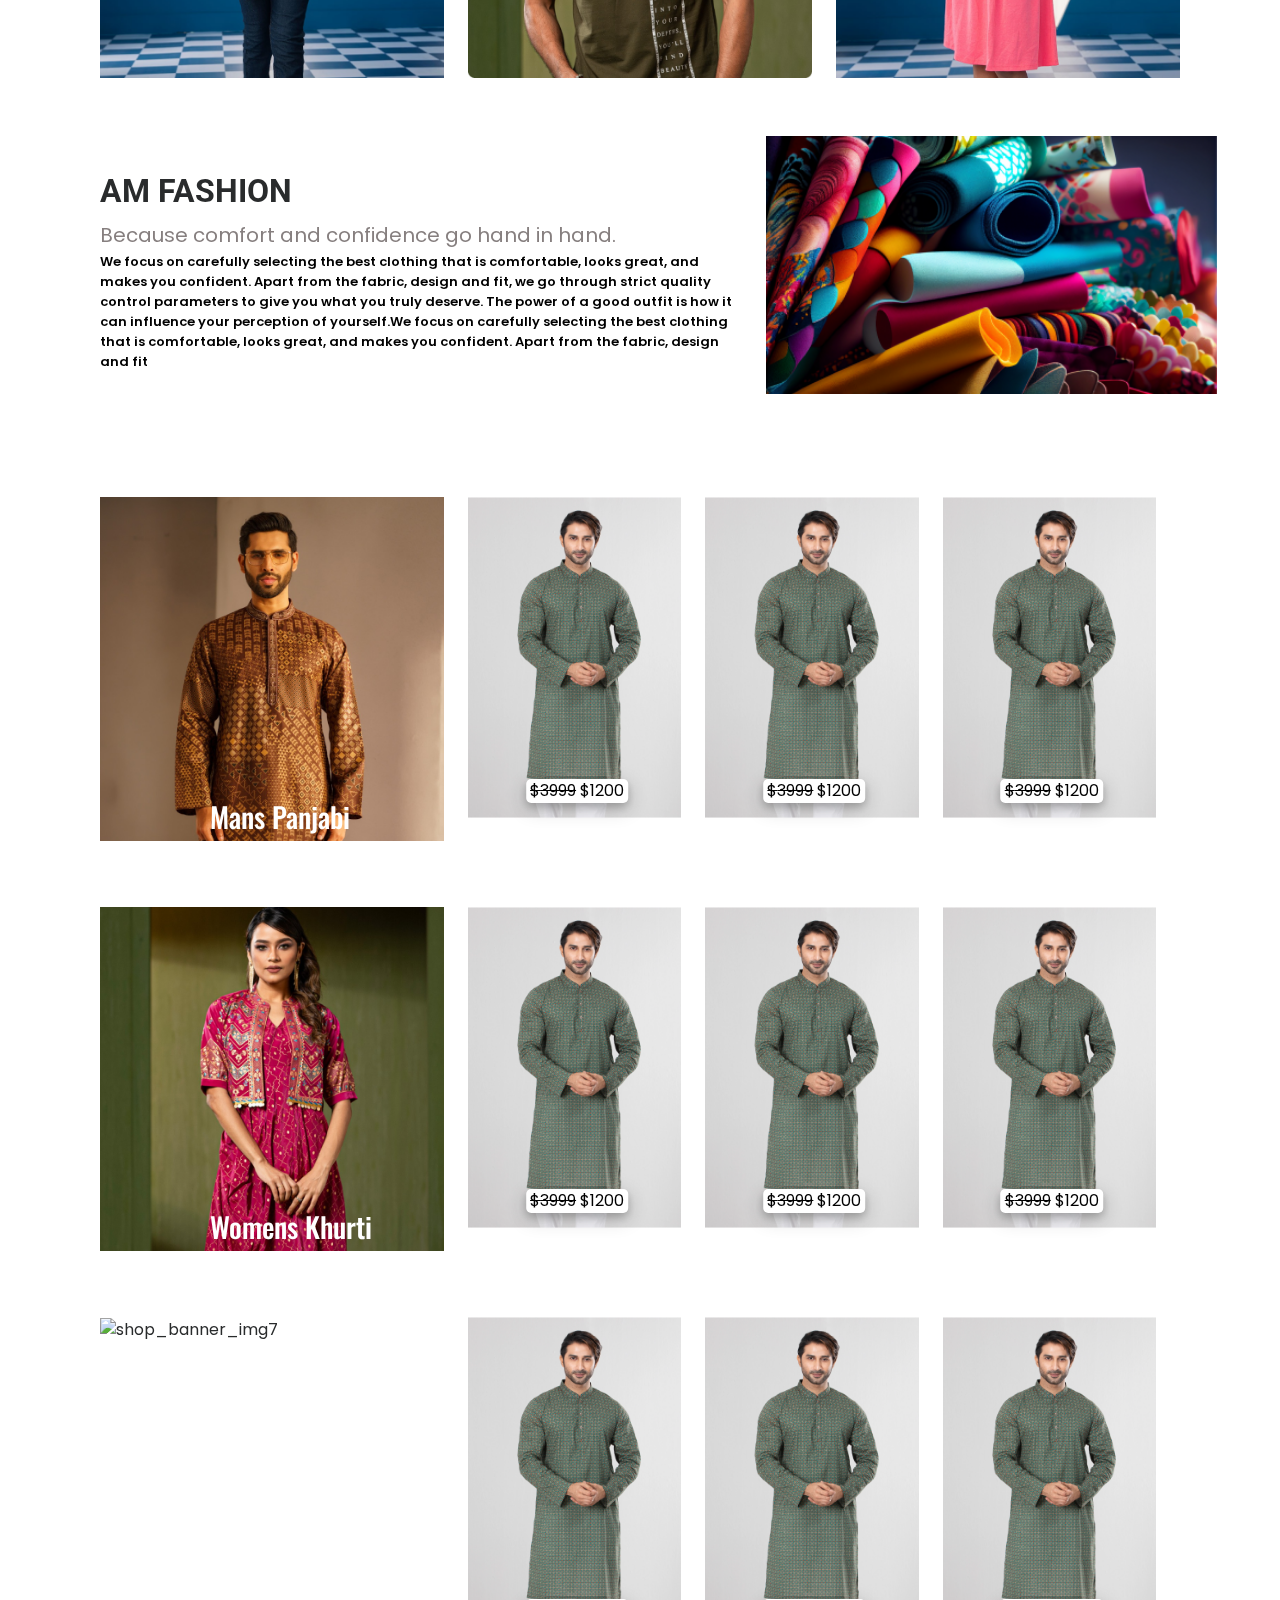
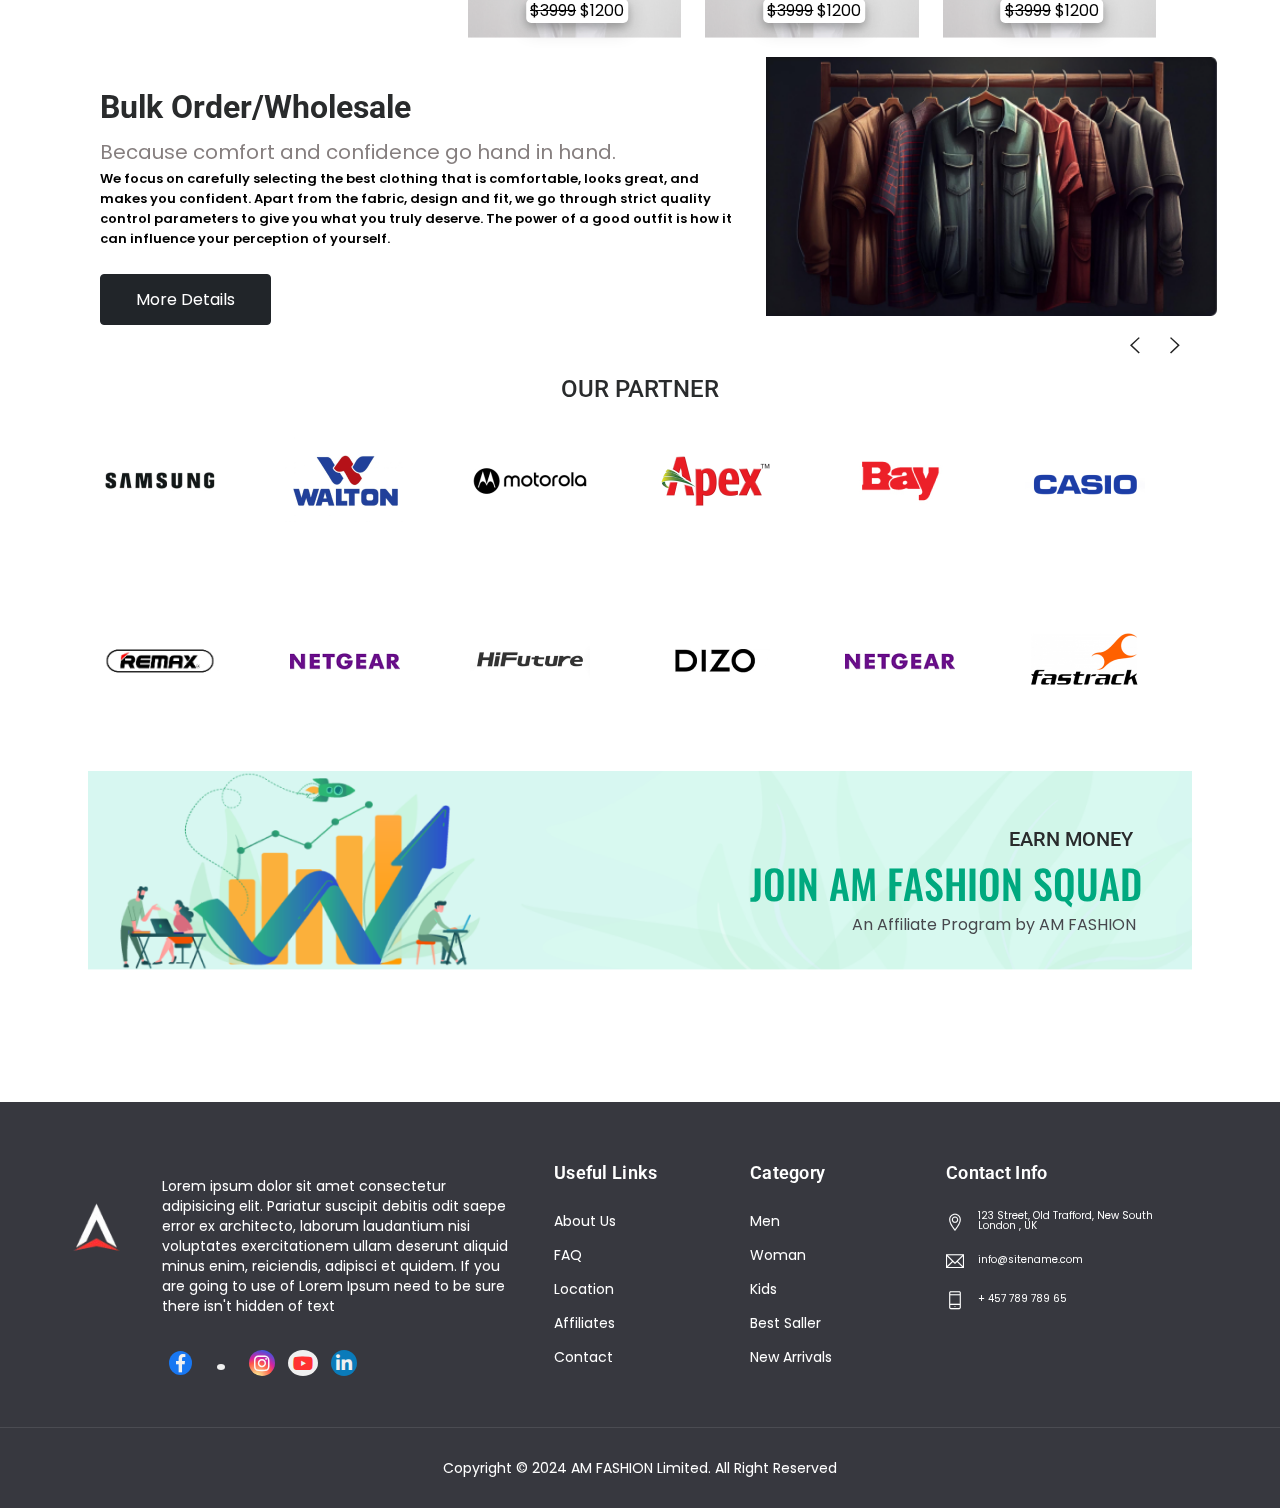
==== commit b7880393: "update" ====
--- a/index.html
+++ b/index.html
@@ -1178,30 +1178,52 @@
 <!-- START FOOTER -->
 <footer class="footer_dark">
     <div class="footer_top">
-        <div class="container">
+        <div class="footer_top_container">
             <div class="row">
-                <div class="col-lg-1 col-md-6 col-sm-6">
+                <div class="col-lg-1 col-md-6 col-sm-6 mt-4">
                     <div class="footer_logo">
                         <a href="#"><img src="assets/images/Logo (1).png" alt="logo"/></a>
                     </div>
                 </div>
-                <div class="col-lg-5 col-md-6 col-sm-12">
-                    <div class="widget">
-                        <p>Lorem ipsum dolor sit amet consectetur adipisicing elit. Pariatur suscipit
-                            debitis odit
-                            saepe error ex architecto, laborum laudantium nisi voluptates exercitationem
-                            ullam
-                            deserunt aliquid minus enim, reiciendis, adipisci et quidem. If you are going to
-                            use of
+                <div class="col-lg-4 col-md-6 col-sm-12 mt-4">
+                    <div class="widget w355px">
+                        <p>Lorem ipsum dolor sit amet consectetur adipisicing elit. Pariatur suscipit debitis odit
+                            saepe error ex architecto, laborum laudantium nisi voluptates exercitationem ullam
+                            deserunt aliquid minus enim, reiciendis, adipisci et quidem. If you are going to use of
                             Lorem Ipsum need to be sure there isn't hidden of text</p>
                     </div>
-                    <div class="widget">
+                    <div class="widget w355px">
                         <ul class="social_icons social_white">
-                            <li><a href="#"><i class="ion-social-facebook"></i></a></li>
-                            <li><a href="#"><i class="ion-social-twitter"></i></a></li>
-                            <li><a href="#"><i class="ion-social-googleplus"></i></a></li>
-                            <li><a href="#"><i class="ion-social-youtube-outline"></i></a></li>
-                            <li><a href="#"><i class="ion-social-instagram-outline"></i></a></li>
+                            <li>
+                                <a href="#">
+                                    <i class="fab fa-facebook-f" style="color: #f0f0f0; background: #1877f2; border-radius: 50%; padding: 3px 7px;"></i>
+                                    <span>Facebook</span>
+                                </a>
+                            </li>
+                            <li>
+                                <a href="#">
+                                    <i class="fab fa-tiktok" style="color: #ff3131; background: #f0f0f0; border-radius: 50%; padding: 3px 4px;"></i>
+                                    <span>Tiktok</span>
+                                </a>
+                            </li>
+                            <li>
+                                <a href="#">
+                                    <i class="fab fa-instagram" style="color: #FAFAFA; background: radial-gradient(circle at 30% 107%, #fdf497 0%, #fdf497 5%, #fd5949 45%,#d6249f 60%,#285AEB 90%); border-radius: 50%; padding: 4px 5px;"></i>
+                                    <span>Instagram</span>
+                                </a>
+                            </li>
+                            <li>
+                                <a href="#">
+                                    <i class="fab fa-youtube" style="color: #ff3131; background: #f0f0f0; border-radius: 50%; padding: 4px 5px;"></i>
+                                    <span>Youtube</span>
+                                </a>
+                            </li>
+                            <li>
+                                <a href="#">
+                                    <i class="fab fa-linkedin-in" style="color: #f0f0f0; background: #0a7bba; border-radius: 50%; padding: 4px 5px;"></i>
+                                    Linkedin
+                                </a>
+                            </li>
                         </ul>
                     </div>
                 </div>
@@ -1229,7 +1251,7 @@
                         </ul>
                     </div>
                 </div>
-                <div class="col-lg-2 col-md-4 col-sm-6">
+                <div class="col-lg-3 col-md-4 col-sm-6">
                     <div class="widget">
                         <h6 class="widget_title">Contact Info</h6>
                         <ul class="contact_info contact_info_light">
@@ -1255,8 +1277,7 @@
         <div class="container">
             <div class="row">
                 <div class="col-md-12">
-                    <p class="mb-md-0 text-center">Copyright © 2024 AM FASHION Limited. All Right
-                        Reserved</p>
+                    <p class="mb-md-0 text-center">Copyright © 2024 AM FASHION Limited. All Right Reserved</p>
                 </div>
             </div>
         </div>
--- a/assets/css/style.css
+++ b/assets/css/style.css
@@ -1953,6 +1953,15 @@
 	padding: 0 15px;
 }
 
+@media (min-width:1025px) {
+	.custom_container_about {
+		width: 1025px;
+		margin: 0 auto;
+		line-height: normal;
+		padding: unset;
+	}
+}
+
 /* search start */
 .form{
 
@@ -4370,11 +4379,11 @@
 	overflow: hidden;
 }
 .footer_dark {
-	background-color: #202325;
+	background-color: #37383f;
 	position: relative;
 }
 .footer_top {
-	padding: 100px 0 70px;
+	padding: 50px 0 10px;
 }
 .footer_logo {
 	margin: 20px 0;
@@ -4385,8 +4394,21 @@
 footer p {
 	font-size: 11px;
 }
+
+@media (min-width: 1025px) {
+	footer p {
+		font-size: 14px;
+	}
+	.footer_top_container {
+		width: 90% !important;
+		margin: 0 auto;
+	}
+}
 footer .widget {
 	margin-bottom: 30px;
+}
+footer .widget.w355px {
+	width: 355px;
 }
 footer .widget_title {
 	text-transform: capitalize;
--- a/assets/css/responsive.css
+++ b/assets/css/responsive.css
@@ -10,11 +10,11 @@
     margin-left: auto;
 }
 }
-@media only screen and (min-width: 1400px) {
-	.container {
-		max-width: 1140px;
-	}
-}
+/*@media only screen and (min-width: 1400px) {*/
+/*	.container {*/
+/*		max-width: 1140px;*/
+/*	}*/
+/*}*/
 
 /* -------------------------------------------------
   (max-width: 1250px)
